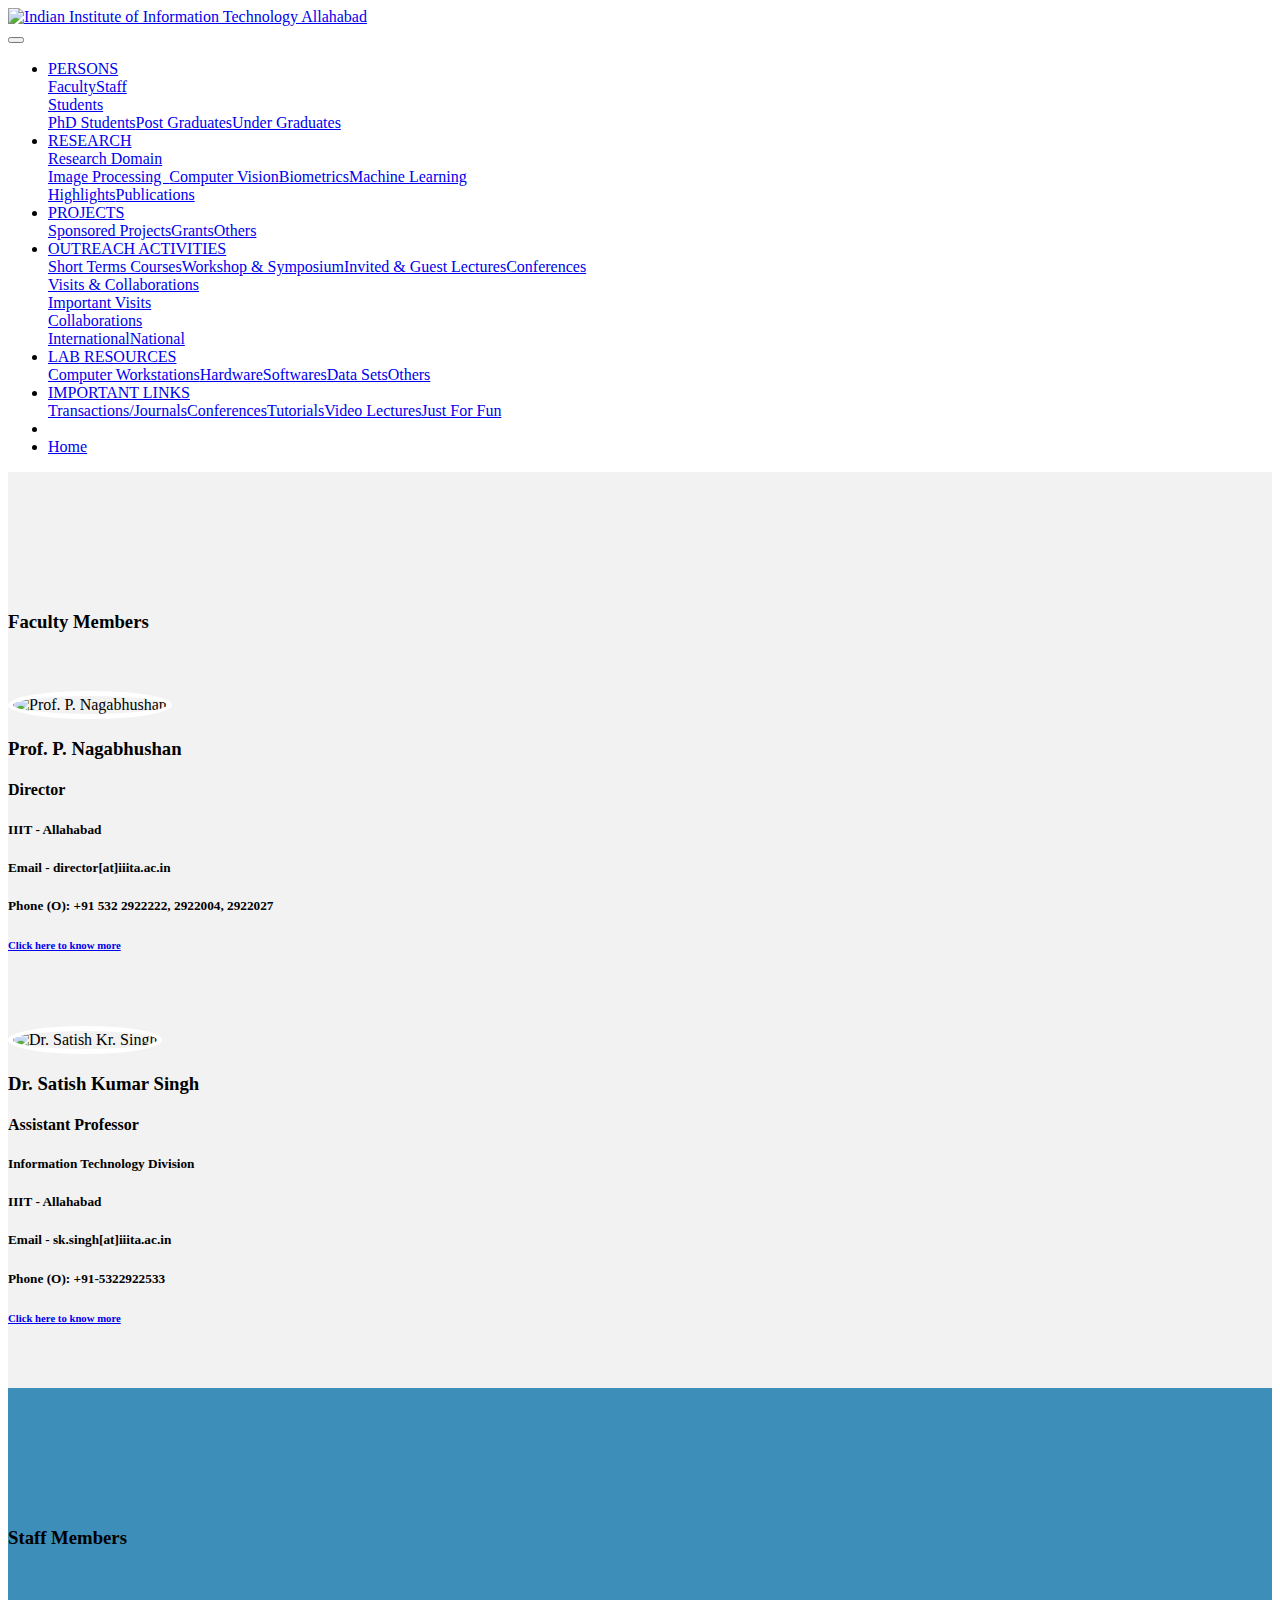
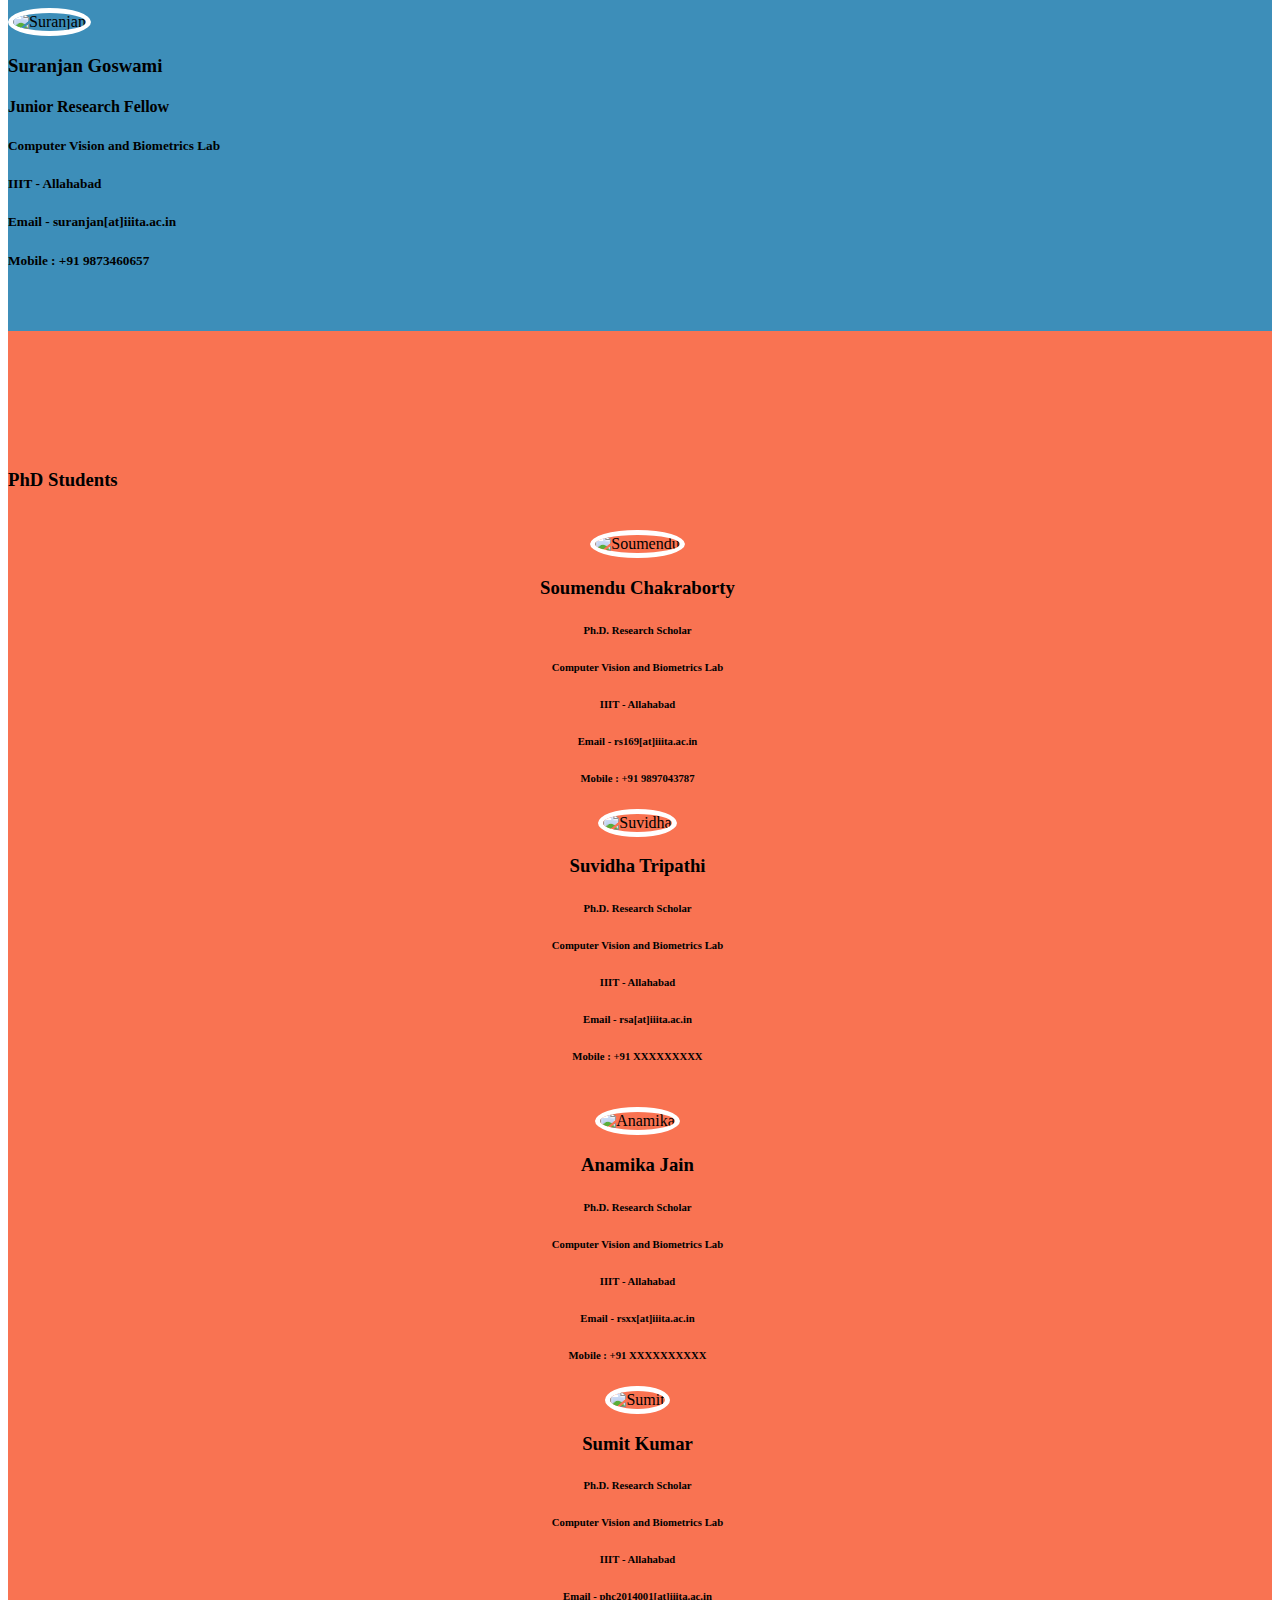
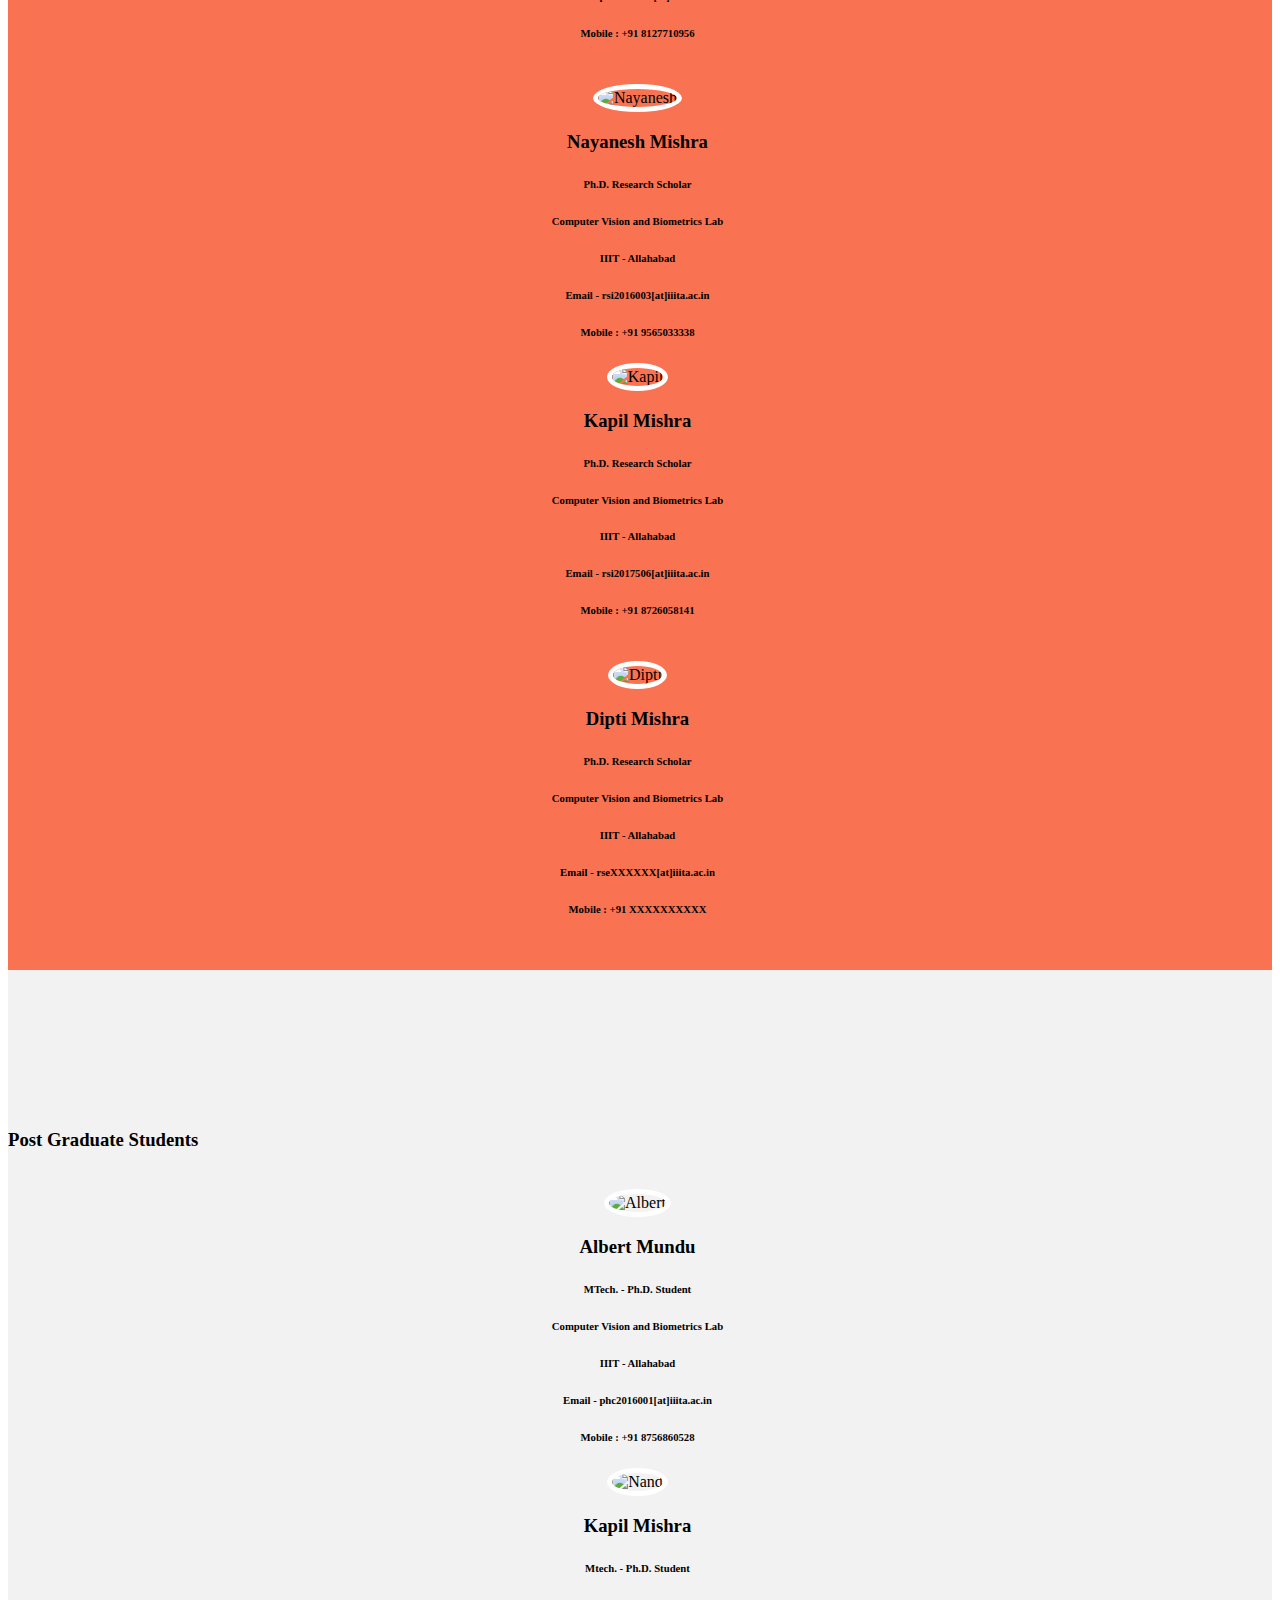
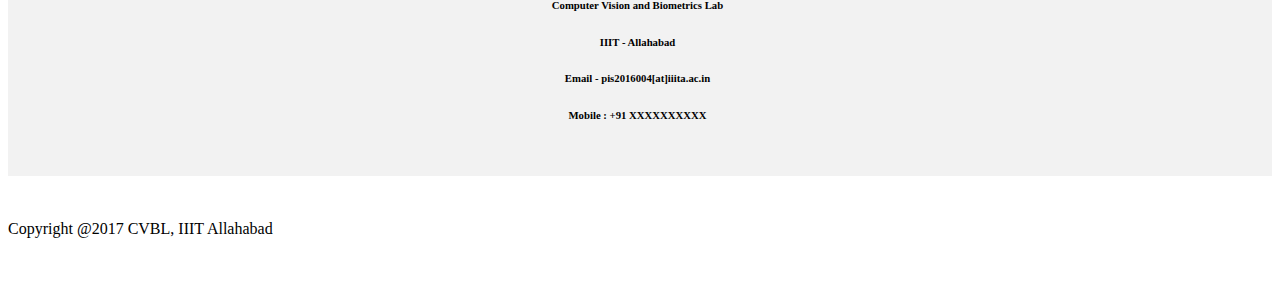
==== people.html @ 1d1c6b3b "adjusted" ====
<!DOCTYPE html>
<html>
<head>
  <meta charset="UTF-8">
  <meta http-equiv="X-UA-Compatible" content="IE=edge">
  <meta name="generator" content="Mobirise v3.12.1, mobirise.com">
  <meta name="viewport" content="width=device-width, initial-scale=1">
  <link rel="shortcut icon" href="assets/images/logocolortextbelow-128x128.png" type="image/x-icon">
  <meta name="description" content="">

  <link rel="stylesheet" href="https://fonts.googleapis.com/css?family=Lora:400,700,400italic,700italic&amp;subset=latin">
  <link rel="stylesheet" href="https://fonts.googleapis.com/css?family=Montserrat:400,700">
  <link rel="stylesheet" href="https://fonts.googleapis.com/css?family=Raleway:100,100i,200,200i,300,300i,400,400i,500,500i,600,600i,700,700i,800,800i,900,900i">
  <link rel="stylesheet" href="assets/bootstrap-material-design-font/css/material.css">
  <link rel="stylesheet" href="assets/tether/tether.min.css">
  <link rel="stylesheet" href="assets/bootstrap/css/bootstrap.min.css">
  <link rel="stylesheet" href="assets/dropdown/css/style.css">
  <link rel="stylesheet" href="assets/animate.css/animate.min.css">
  <link rel="stylesheet" href="assets/theme/css/style.css">
  <link rel="stylesheet" href="assets/mobirise/css/mbr-additional.css" type="text/css">
  <link rel="stylesheet" href="assets/w3.css" type="text/css">
  <link rel="stylesheet" href="assets/custom_people.css" type="text/css">
  <title>People | Members of the CVBL Lab</title>
</head>
<body>
<section id="menu-0">
    <nav class="navbar navbar-dropdown navbar-fixed-top">
        <div class="container">
            <div class="mbr-table">
                <div class="mbr-table-cell">
                    <div class="navbar-brand">
                        <a href="#" class="navbar-logo"><img src="assets/images/logocolortextbelow-128x128.png" alt="Indian Institute of Information Technology Allahabad"></a>
                        <a class="navbar-caption text-danger" href="https://mobirise.com"></a>
                    </div>
                </div>
                <div class="mbr-table-cell">
                    <button class="navbar-toggler pull-xs-right hidden-md-up" type="button" data-toggle="collapse" data-target="#exCollapsingNavbar">
                        <div class="hamburger-icon"></div>
                    </button>
                    <ul class="nav-dropdown collapse pull-xs-right nav navbar-nav navbar-toggleable-sm" id="exCollapsingNavbar"><li class="nav-item dropdown"><a class="nav-link link dropdown-toggle" href="https://mobirise.com/" data-toggle="dropdown-submenu" aria-expanded="false">PERSONS</a><div class="dropdown-menu"><a class="dropdown-item" href="people.html#faculty">Faculty</a><a class="dropdown-item" href="people.html#staff">Staff</a><div class="dropdown"><a class="dropdown-item dropdown-toggle" href="#" data-toggle="dropdown-submenu" aria-expanded="false">Students</a><div class="dropdown-menu dropdown-submenu"><a class="dropdown-item" href="people.html#phd">PhD Students</a><a class="dropdown-item" href="people.html#pg">Post Graduates</a><a class="dropdown-item" href="people.html#ug">Under Graduates</a></div></div></div></li><li class="nav-item dropdown"><a class="nav-link link dropdown-toggle" data-toggle="dropdown-submenu" href="https://mobirise.com/" aria-expanded="false">RESEARCH</a><div class="dropdown-menu"><div class="dropdown"><a class="dropdown-item dropdown-toggle" href="#" data-toggle="dropdown-submenu" aria-expanded="false">Research Domain</a><div class="dropdown-menu dropdown-submenu"><a class="dropdown-item" href="#">Image Processing &nbsp;</a><a class="dropdown-item" href="#">Computer Vision</a><a class="dropdown-item" href="#">Biometrics</a><a class="dropdown-item" href="#">Machine Learning</a></div></div><a class="dropdown-item" href="http://forums.mobirise.com/">Highlights</a><a class="dropdown-item" href="#">Publications</a></div></li><li class="nav-item dropdown"><a class="nav-link link dropdown-toggle" href="https://mobirise.com/" aria-expanded="false" data-toggle="dropdown-submenu">PROJECTS</a><div class="dropdown-menu"><a class="dropdown-item" href="#"></a><a class="dropdown-item" href="#">Sponsored Projects</a><a class="dropdown-item" href="#">Grants</a><a class="dropdown-item" href="#">Others</a></div></li><li class="nav-item dropdown"><a class="nav-link link dropdown-toggle" href="https://mobirise.com/" aria-expanded="false" data-toggle="dropdown-submenu">OUTREACH ACTIVITIES</a><div class="dropdown-menu"><a class="dropdown-item" href="#">Short Terms Courses</a><a class="dropdown-item" href="#">Workshop &amp; Symposium</a><a class="dropdown-item" href="#">Invited &amp; Guest Lectures</a><a class="dropdown-item" href="#">Conferences</a><div class="dropdown"><a class="dropdown-item dropdown-toggle" href="#" data-toggle="dropdown-submenu" aria-expanded="false">Visits &amp; Collaborations</a><div class="dropdown-menu dropdown-submenu"><a class="dropdown-item" href="#">Important Visits</a><div class="dropdown"><a class="dropdown-item dropdown-toggle" href="#" data-toggle="dropdown-submenu" aria-expanded="false">Collaborations</a><div class="dropdown-menu dropdown-submenu"><a class="dropdown-item" href="#">International</a><a class="dropdown-item" href="#">National</a></div></div></div></div></div></li><li class="nav-item dropdown"><a class="nav-link link dropdown-toggle" data-toggle="dropdown-submenu" href="https://mobirise.com/" aria-expanded="false">LAB RESOURCES</a><div class="dropdown-menu"><a class="dropdown-item" href="https://mobirise.com/">Computer Workstations</a><a class="dropdown-item" href="#">Hardware</a><a class="dropdown-item" href="#">Softwares</a><a class="dropdown-item" href="#">Data Sets</a><a class="dropdown-item" href="#">Others</a></div></li><li class="nav-item dropdown"><a class="nav-link link dropdown-toggle" href="https://mobirise.com/" aria-expanded="false" data-toggle="dropdown-submenu">IMPORTANT LINKS</a><div class="dropdown-menu"><a class="dropdown-item" href="#">Transactions/Journals</a><a class="dropdown-item" href="#">Conferences</a><a class="dropdown-item" href="#">Tutorials</a><a class="dropdown-item" href="#">Video Lectures</a><a class="dropdown-item" href="#">Just For Fun</a></div></li><li class="nav-item"><a class="nav-link link" href="https://mobirise.com/" aria-expanded="false"></a></li><li class="nav-item nav-btn"><a class="nav-link btn btn-info-outline btn-info" href="index.html#header1-1">Home</a></li></ul>
                    <button hidden="" class="navbar-toggler navbar-close" type="button" data-toggle="collapse" data-target="#exCollapsingNavbar">
                        <div class="close-icon"></div>
                    </button>

                </div>
            </div>

        </div>
    </nav>

</section>

<section class="mbr-section article" id="faculty" style="background-color: rgb(242, 242, 242); padding-top: 120px; padding-bottom: 10px;">
    <div class="container" >
        <div class="row">
            <div class="col-md-8 col-md-offset-2 text-xs-center">
                <h3 class="mbr-section-title display-2" style="padding-bottom: 20px;">Faculty Members</h3>
            </div>
        </div>
        <div class="row faculty-panel">
            <div class="col-md-2 col-md-offset-3">
                <img class="img-circle" src="images/nagabhushan.jpg" alt="Prof. P. Nagabhushan" style="max-width: 300px;" />
            </div>
            <div class="col-md-5 col-md-offset-1">
                <h3>Prof. P. Nagabhushan</h3>
                <h4>Director</h4>
                   <h5>IIIT - Allahabad</h5>
                   <h5>Email - director[at]iiita.ac.in</h5>
                <h5>Phone (O): +91 532 2922222, 2922004, 2922027</h5>
                <a class="text-danger" href="https://iiita.ac.in/uploads/Prof-P-Nagabhushan918.pdf"><h6>Click here to know more</h6></a>
            </div>
        </div>
        <div class="row faculty-panel">
            <div class="col-md-2 col-md-offset-3">
                <img class="img-circle"  src="images/satish.jpg" alt="Dr. Satish Kr. Singh" style="max-width: 300px;" />
            </div>
            <div class="col-md-5 col-md-offset-1">
                <h3>Dr. Satish Kumar Singh</h3>
                <h4>Assistant Professor</h4>
                   <h5>Information Technology Division</h5>
                   <h5>IIIT - Allahabad</h5>
                   <h5>Email - sk.singh[at]iiita.ac.in</h5>
                <h5>Phone (O): +91-5322922533</h5>
                <a class="text-danger" href="https://sites.google.com/site/sksiiita/"><h6>Click here to know more</h6></a>
            </div>
        </div>

    </div>

</section>

<section class="mbr-section article" id="staff" style="background-color: rgb(61, 142, 185); padding-top: 120px; padding-bottom: 10px;">
    <div class="container" padding-top: 20px;">
        <div class="row">
            <div class="col-md-8 col-md-offset-2 text-xs-center">
                <h3 class="mbr-section-title display-2" style="padding-bottom: 20px;">Staff Members</h3>
            </div>
        </div>

        <div class="row faculty-panel">
            <div class="col-md-2 col-md-offset-3">
                <img class="img-circle"  src="images/suranjan.png" alt="Suranjan" style="max-width: 300px;" />
            </div>
            <div class="col-md-5 col-md-offset-1">
                <h3>Suranjan Goswami</h3>
                <h4>Junior Research Fellow</h4>
                <h5>Computer Vision and Biometrics Lab</h5>
                <h5>IIIT - Allahabad
                <h5>Email - suranjan[at]iiita.ac.in</h5>
                <h5>Mobile : +91 9873460657</h5>
            </div>
        </div>

    </div>

</section>

<section class="mbr-section article" id="phd" style="background-color: rgb(249, 115, 82); padding-top: 120px; padding-bottom: 10px;">

    <div class="container" padding-top: 20px;">

        <div class="row">
            <div class="col-md-8 col-md-offset-2 text-xs-center">
                <h3 class="mbr-section-title display-2" style="padding-bottom: 20px;">PhD Students</h3>
            </div>
        </div>

        <div class="row"  style="padding-bottom: 20px;">
            <div class="student-cell col-md-offset-2 col-md-4">
                <img class="img-circle"  src="images/soumendu.jpg" alt="Soumendu" style="max-width: 300px;" />
                <h3>Soumendu Chakraborty</h3>
                <h6>Ph.D.  Research Scholar</h6>
                <h6>Computer Vision and Biometrics Lab</h6>
                <h6>IIIT - Allahabad</h6>
                <h6>Email - rs169[at]iiita.ac.in</h6>
                <h6>Mobile  : +91 9897043787</h6>
            </div>
            <div class=" student-cell col-md-4">
                <img class="img-circle"  src="images/suvidha.jpg" alt="Suvidha" style="max-width: 300px;" />
                <h3>Suvidha Tripathi</h3>
                <h6>Ph.D.  Research Scholar</h6>
                <h6>Computer Vision and Biometrics Lab</h6>
                <h6>IIIT - Allahabad</h6>
                <h6>Email - rsa[at]iiita.ac.in</h6>
                <h6>Mobile  : +91 XXXXXXXXX</h6>
            </div>
        </div>
        <div class="row"  style="padding-bottom: 20px;">
            <div class="student-cell col-md-offset-2 col-md-4">
                <img class="img-circle"  src="images/anamika.jpg" alt="Anamika" style="max-width: 300px;" />
                <h3>Anamika Jain</h3>
                <h6>Ph.D.  Research Scholar</h6>
                <h6>Computer Vision and Biometrics Lab</h6>
                <h6>IIIT - Allahabad</h6>
                <h6>Email - rsxx[at]iiita.ac.in</h6>
                <h6>Mobile  : +91 XXXXXXXXXX</h6>
            </div>
            <div class=" student-cell col-md-4">
                <img class="img-circle"  src="images/sumit.jpg" alt="Sumit" style="max-width: 300px;" />
                <h3>Sumit Kumar</h3>
                <h6>Ph.D.  Research Scholar</h6>
                <h6>Computer Vision and Biometrics Lab</h6>
                <h6>IIIT - Allahabad</h6>
                <h6>Email - phc2014001[at]iiita.ac.in</h6>
                <h6>Mobile  : +91 8127710956</h6>
            </div>
        </div>

        <div class="row"  style="padding-bottom: 20px;">
            <div class="student-cell col-md-offset-2 col-md-4">
                <img class="img-circle"  src="images/nayanesh.jpg" alt="Nayanesh" style="max-width: 300px;" />
                <h3>Nayanesh Mishra</h3>
                <h6>Ph.D.  Research Scholar</h6>
                <h6>Computer Vision and Biometrics Lab</h6>
                <h6>IIIT - Allahabad</h6>
                <h6>Email - rsi2016003[at]iiita.ac.in</h6>
                <h6>Mobile  : +91 9565033338</h6>
            </div>
            <div class=" student-cell col-md-4">
                <img class="img-circle"  src="images/kapil.jpg" alt="Kapil" style="max-width: 300px;" />
                <h3>Kapil Mishra</h3>
                <h6>Ph.D.  Research Scholar</h6>
                <h6>Computer Vision and Biometrics Lab</h6>
                <h6>IIIT - Allahabad</h6>
                <h6>Email - rsi2017506[at]iiita.ac.in</h6>
                <h6>Mobile  : +91 8726058141</h6>
            </div>
        </div>


        <div class="row"  style="padding-bottom: 20px;">
            <div class="student-cell col-md-offset-2 col-md-4">
                <img class="img-circle"  src="images/dipti.jpg" alt="Dipti" style="max-width: 300px;" />
                <h3>Dipti Mishra</h3>
                <h6>Ph.D.  Research Scholar</h6>
                <h6>Computer Vision and Biometrics Lab</h6>
                <h6>IIIT - Allahabad</h6>
                <h6>Email - rseXXXXXX[at]iiita.ac.in</h6>
                <h6>Mobile  : +91 XXXXXXXXXX</h6>
            </div>
        </div>


    </div>

</section>

<section class="mbr-section article" id="pg" style="background-color: rgb(242, 242, 242); padding-top: 120px; padding-bottom: 10px;">

    <div class="container" style="padding-top: 20px;">

        <div class="row">
            <div class="col-md-8 col-md-offset-2 text-xs-center">
                <h3 class="mbr-section-title display-2" style="padding-bottom: 20px;">Post Graduate Students</h3>
            </div>
        </div>

        <div class="row"  style="padding-bottom: 20px;">
            <div class="student-cell col-md-offset-2 col-md-4">
                <img class="img-circle"  src="images/albert.jpg" alt="Albert" style="max-width: 300px;" />
                <h3>Albert Mundu</h3>
                <h6>MTech. - Ph.D.  Student</h6>
                <h6>Computer Vision and Biometrics Lab</h6>
                <h6>IIIT - Allahabad</h6>
                <h6>Email - phc2016001[at]iiita.ac.in</h6>
                <h6>Mobile  : +91 8756860528</h6>
            </div>
            <div class=" student-cell col-md-4">
                <img class="img-circle"  src="images/nand.jpg" alt="Nand" style="max-width: 300px;" />
                <h3>Kapil Mishra</h3>
                <h6>Mtech. - Ph.D. Student</h6>
                <h6>Computer Vision and Biometrics Lab</h6>
                <h6>IIIT - Allahabad</h6>
                <h6>Email - pis2016004[at]iiita.ac.in</h6>
                <h6>Mobile  : +91 XXXXXXXXXX</h6>
            </div>
        </div>

    </div>

</section>

<footer class="mbr-small-footer mbr-section mbr-section-nopadding mbr-parallax-background" id="footer1-2" style="background-image: url(assets/images/jumbotron.jpg); padding-top: 1.75rem; padding-bottom: 1.75rem;">
    <div class="mbr-overlay" style="opacity: 0.8; background-color: rgb(68, 68, 68);"></div>
    <div class="container">
        <p class="text-xs-center">Copyright @2017 CVBL, IIIT Allahabad</p>
    </div>
</footer>

  <script src="assets/web/assets/jquery/jquery.min.js"></script>
  <script src="assets/tether/tether.min.js"></script>
  <script src="assets/bootstrap/js/bootstrap.min.js"></script>
  <script src="assets/smooth-scroll/smooth-scroll.js"></script>
  <script src="assets/dropdown/js/script.min.js"></script>
  <script src="assets/touch-swipe/jquery.touch-swipe.min.js"></script>
  <script src="assets/viewport-checker/jquery.viewportchecker.js"></script>
  <script src="assets/jarallax/jarallax.js"></script>
  <script src="assets/theme/js/script.js"></script>


  <input name="animation" type="hidden">
  </body>
</html>
---- assets/custom_people.css ----
.faculty-panel {
    padding-top: 20px;
    padding-bottom: 20px;
    display: block;
    margin-bottom: 10px;
    border-radius: 8px;
}
.faculty-panel:hover {
    background-color: rgba(0, 0, 0, 0.1);
}
.img-circle {
    border-width: thick;
    border-style: solid;
    border-color: #fff;
    border-radius: 50%;
}

.student-cell {
    /*border: 1px solid red;*/
    margin-right: 5px;
    text-align: center;
    border-radius: 5px;
}
.student-cell:hover {
    background: rgba(0,0,0,0.1);
}
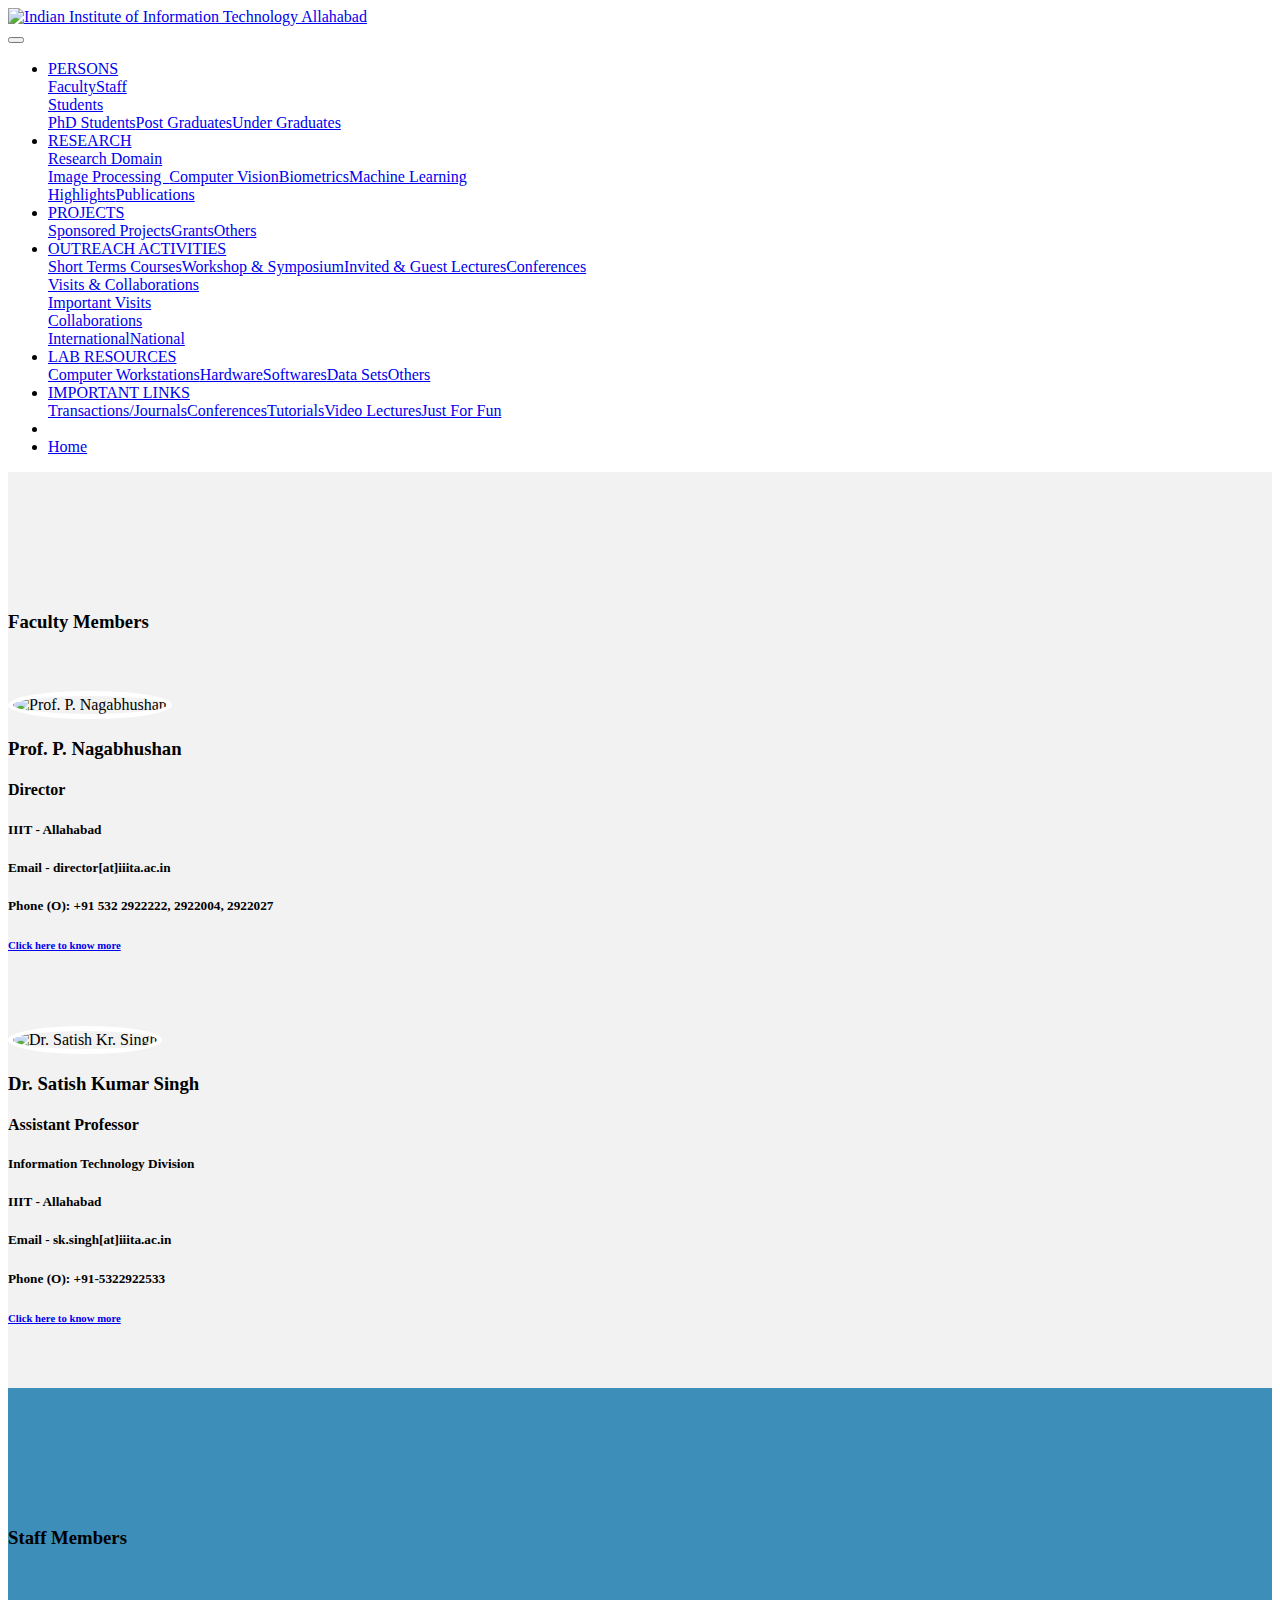
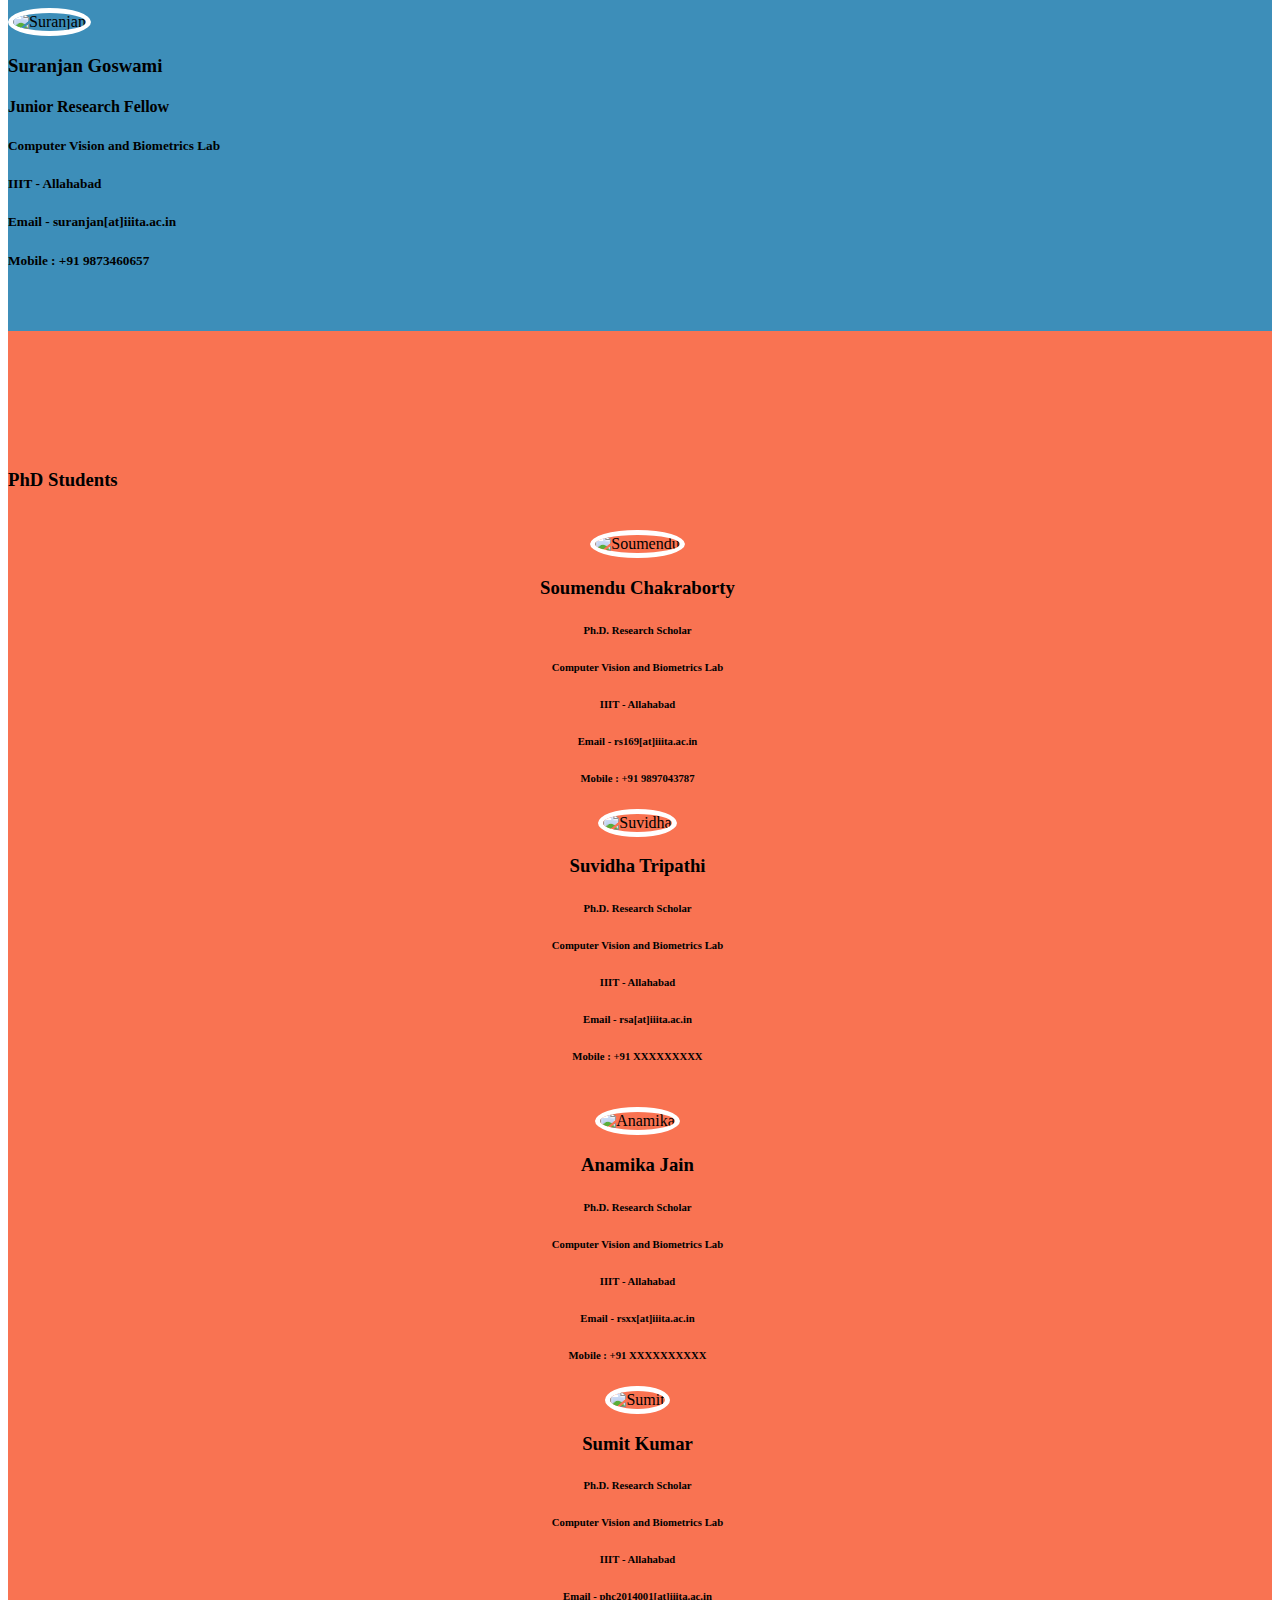
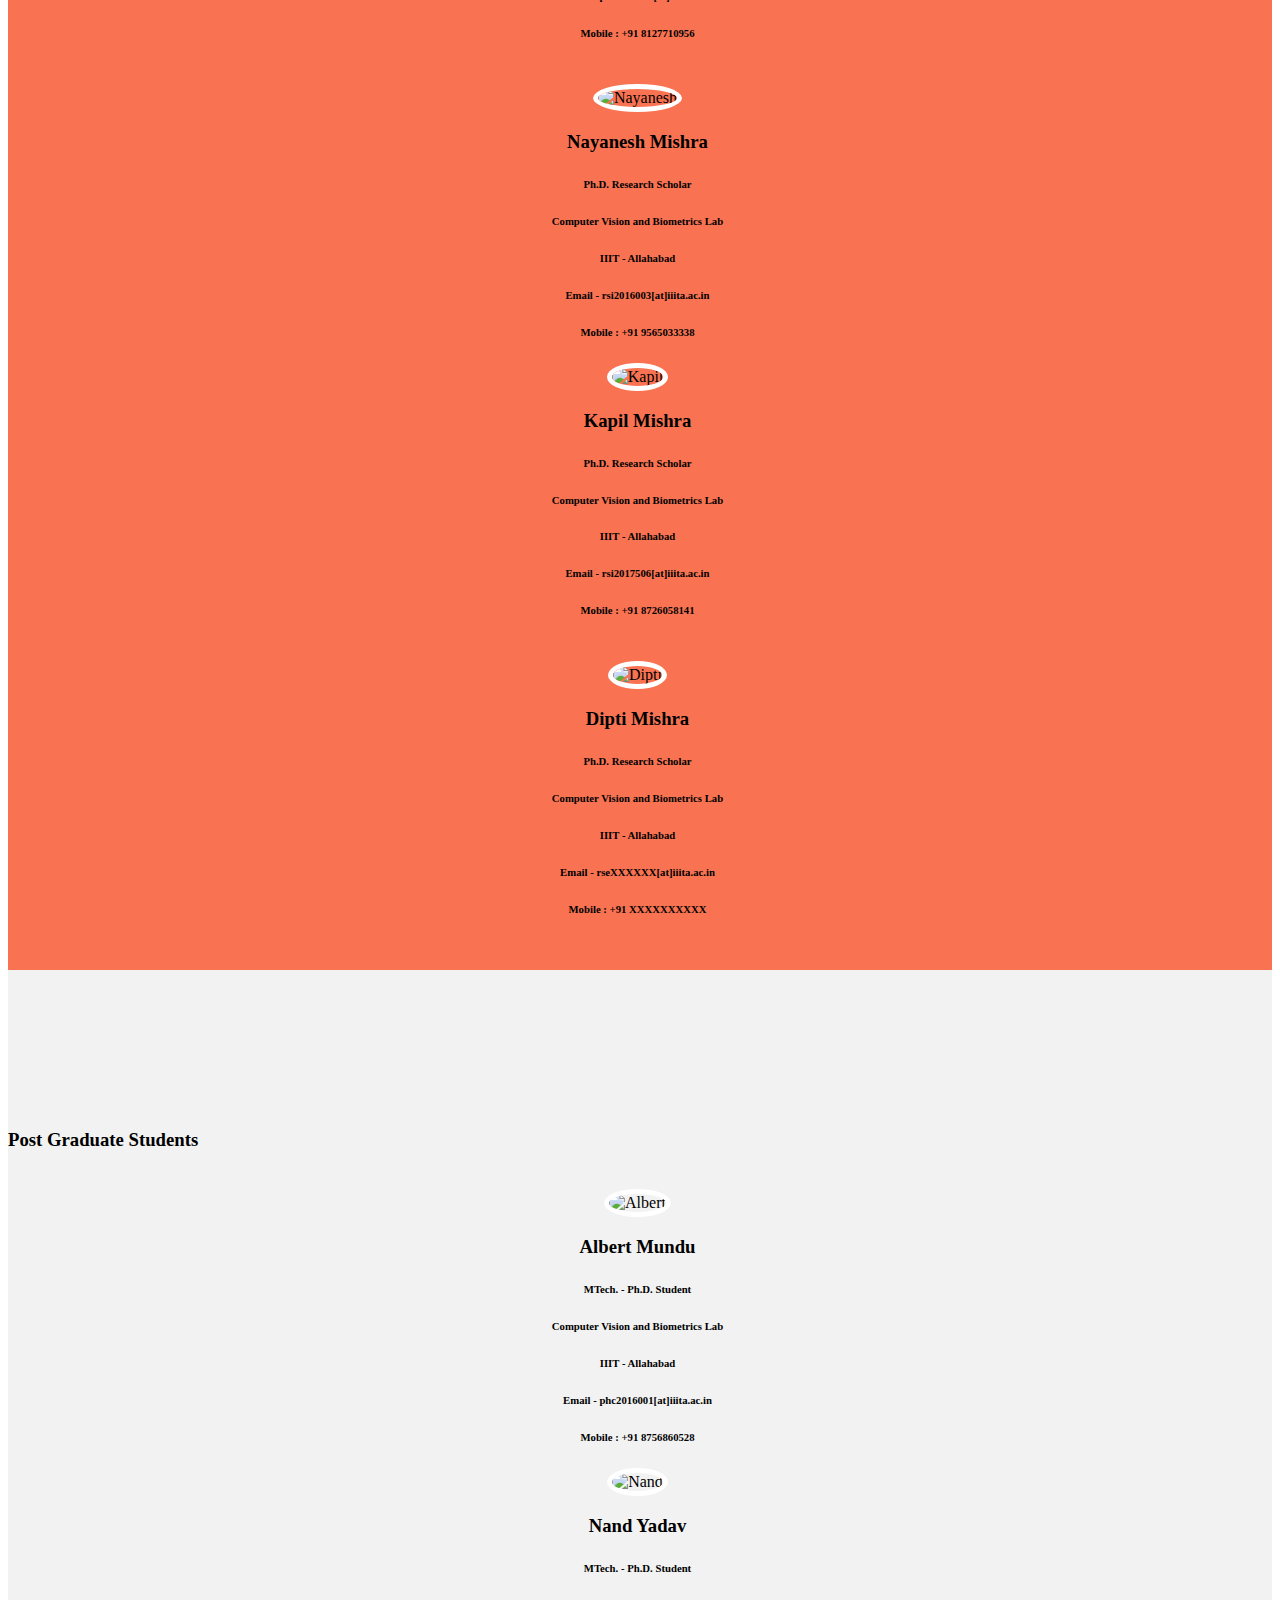
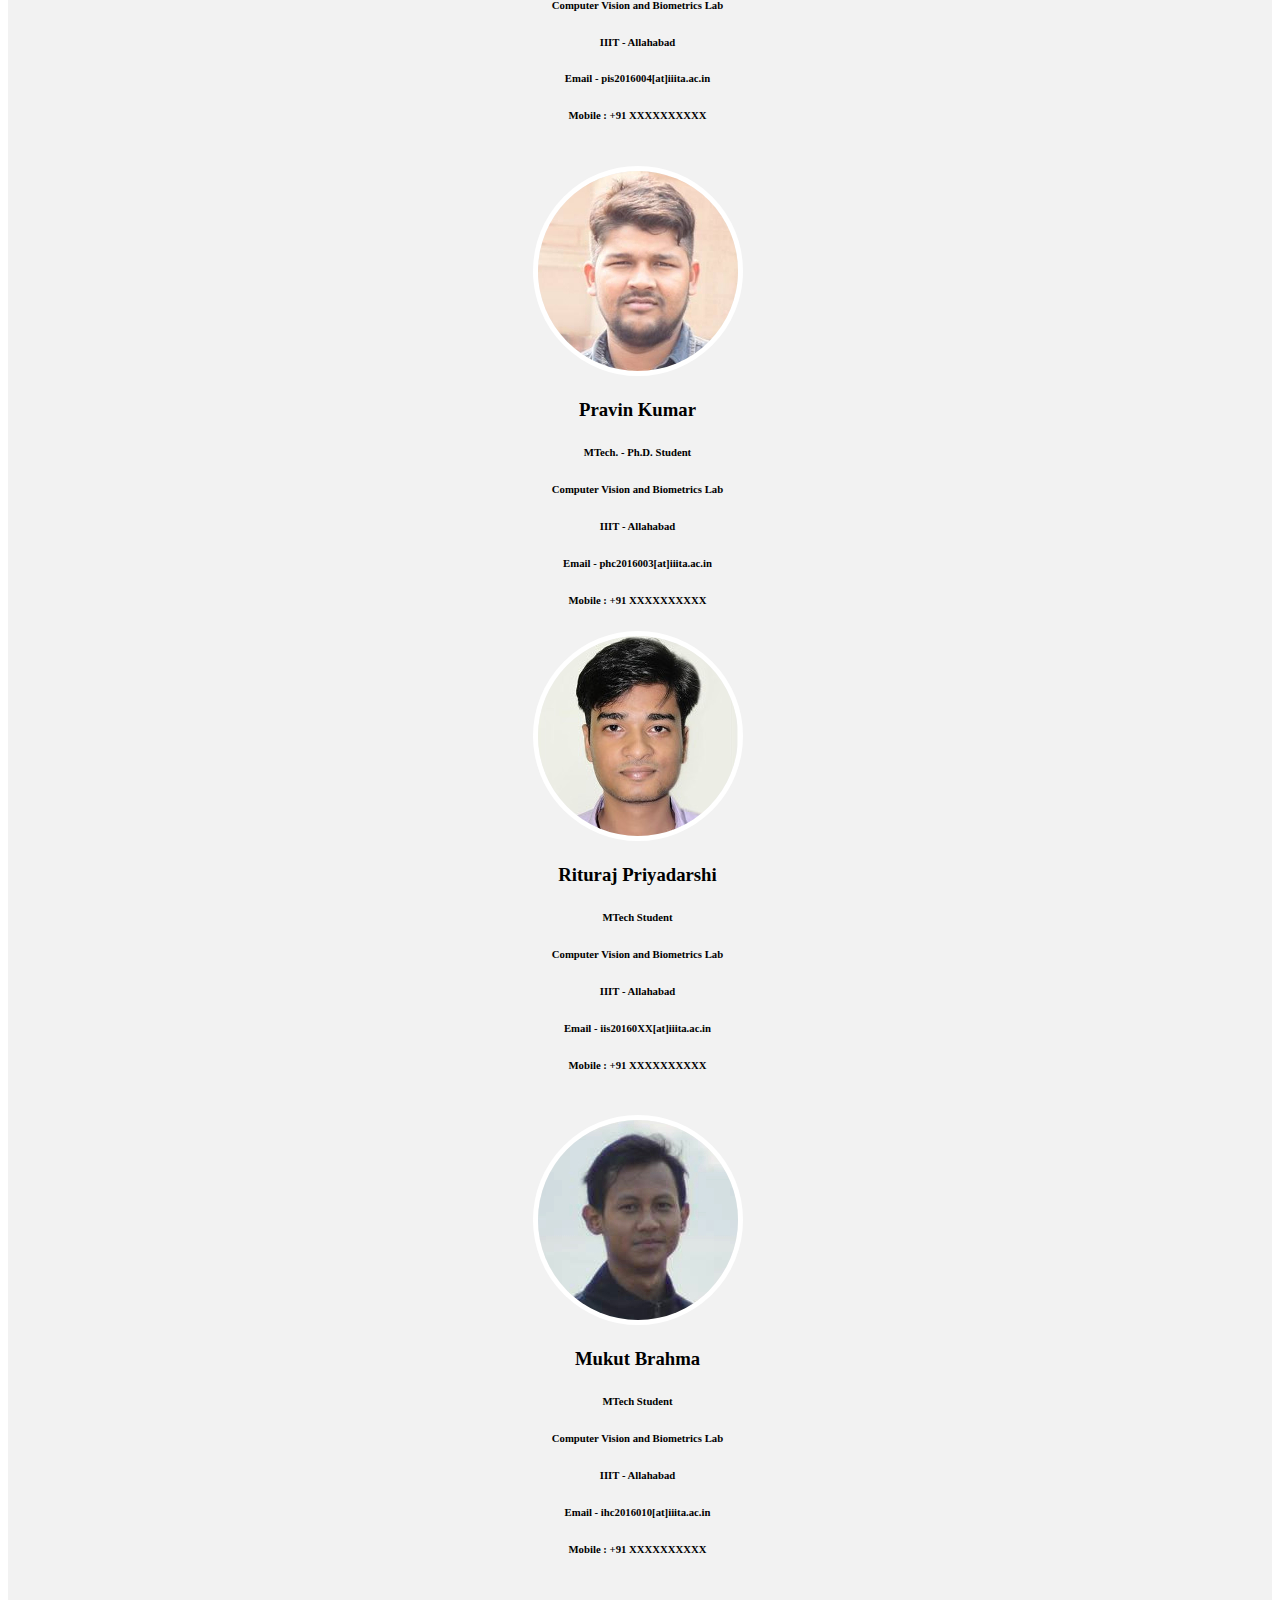
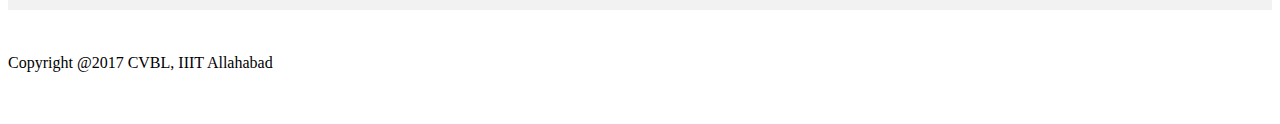
==== commit 3f1437f5: "added people" ====
--- a/people.html
+++ b/people.html
@@ -37,7 +37,7 @@
                     <button class="navbar-toggler pull-xs-right hidden-md-up" type="button" data-toggle="collapse" data-target="#exCollapsingNavbar">
                         <div class="hamburger-icon"></div>
                     </button>
-                    <ul class="nav-dropdown collapse pull-xs-right nav navbar-nav navbar-toggleable-sm" id="exCollapsingNavbar"><li class="nav-item dropdown"><a class="nav-link link dropdown-toggle" href="https://mobirise.com/" data-toggle="dropdown-submenu" aria-expanded="false">PERSONS</a><div class="dropdown-menu"><a class="dropdown-item" href="people.html#faculty">Faculty</a><a class="dropdown-item" href="people.html#staff">Staff</a><div class="dropdown"><a class="dropdown-item dropdown-toggle" href="#" data-toggle="dropdown-submenu" aria-expanded="false">Students</a><div class="dropdown-menu dropdown-submenu"><a class="dropdown-item" href="people.html#phd">PhD Students</a><a class="dropdown-item" href="people.html#pg">Post Graduates</a><a class="dropdown-item" href="people.html#ug">Under Graduates</a></div></div></div></li><li class="nav-item dropdown"><a class="nav-link link dropdown-toggle" data-toggle="dropdown-submenu" href="https://mobirise.com/" aria-expanded="false">RESEARCH</a><div class="dropdown-menu"><div class="dropdown"><a class="dropdown-item dropdown-toggle" href="#" data-toggle="dropdown-submenu" aria-expanded="false">Research Domain</a><div class="dropdown-menu dropdown-submenu"><a class="dropdown-item" href="#">Image Processing &nbsp;</a><a class="dropdown-item" href="#">Computer Vision</a><a class="dropdown-item" href="#">Biometrics</a><a class="dropdown-item" href="#">Machine Learning</a></div></div><a class="dropdown-item" href="http://forums.mobirise.com/">Highlights</a><a class="dropdown-item" href="#">Publications</a></div></li><li class="nav-item dropdown"><a class="nav-link link dropdown-toggle" href="https://mobirise.com/" aria-expanded="false" data-toggle="dropdown-submenu">PROJECTS</a><div class="dropdown-menu"><a class="dropdown-item" href="#"></a><a class="dropdown-item" href="#">Sponsored Projects</a><a class="dropdown-item" href="#">Grants</a><a class="dropdown-item" href="#">Others</a></div></li><li class="nav-item dropdown"><a class="nav-link link dropdown-toggle" href="https://mobirise.com/" aria-expanded="false" data-toggle="dropdown-submenu">OUTREACH ACTIVITIES</a><div class="dropdown-menu"><a class="dropdown-item" href="#">Short Terms Courses</a><a class="dropdown-item" href="#">Workshop &amp; Symposium</a><a class="dropdown-item" href="#">Invited &amp; Guest Lectures</a><a class="dropdown-item" href="#">Conferences</a><div class="dropdown"><a class="dropdown-item dropdown-toggle" href="#" data-toggle="dropdown-submenu" aria-expanded="false">Visits &amp; Collaborations</a><div class="dropdown-menu dropdown-submenu"><a class="dropdown-item" href="#">Important Visits</a><div class="dropdown"><a class="dropdown-item dropdown-toggle" href="#" data-toggle="dropdown-submenu" aria-expanded="false">Collaborations</a><div class="dropdown-menu dropdown-submenu"><a class="dropdown-item" href="#">International</a><a class="dropdown-item" href="#">National</a></div></div></div></div></div></li><li class="nav-item dropdown"><a class="nav-link link dropdown-toggle" data-toggle="dropdown-submenu" href="https://mobirise.com/" aria-expanded="false">LAB RESOURCES</a><div class="dropdown-menu"><a class="dropdown-item" href="https://mobirise.com/">Computer Workstations</a><a class="dropdown-item" href="#">Hardware</a><a class="dropdown-item" href="#">Softwares</a><a class="dropdown-item" href="#">Data Sets</a><a class="dropdown-item" href="#">Others</a></div></li><li class="nav-item dropdown"><a class="nav-link link dropdown-toggle" href="https://mobirise.com/" aria-expanded="false" data-toggle="dropdown-submenu">IMPORTANT LINKS</a><div class="dropdown-menu"><a class="dropdown-item" href="#">Transactions/Journals</a><a class="dropdown-item" href="#">Conferences</a><a class="dropdown-item" href="#">Tutorials</a><a class="dropdown-item" href="#">Video Lectures</a><a class="dropdown-item" href="#">Just For Fun</a></div></li><li class="nav-item"><a class="nav-link link" href="https://mobirise.com/" aria-expanded="false"></a></li><li class="nav-item nav-btn"><a class="nav-link btn btn-info-outline btn-info" href="index.html#header1-1">Home</a></li></ul>
+                    <ul class="nav-dropdown collapse pull-xs-right nav navbar-nav navbar-toggleable-sm" id="exCollapsingNavbar"><li class="nav-item dropdown"><a class="nav-link link dropdown-toggle" href="https://mobirise.com/" data-toggle="dropdown-submenu" aria-expanded="false">PERSONS</a><div class="dropdown-menu"><a class="dropdown-item" href="people.html#faculty">Faculty</a><a class="dropdown-item" href="people.html#staff">Staff</a><div class="dropdown"><a class="dropdown-item dropdown-toggle" href="#" data-toggle="dropdown-submenu" aria-expanded="false">Students</a><div class="dropdown-menu dropdown-submenu"><a class="dropdown-item" href="people.html#phd">PhD Students</a><a class="dropdown-item" href="people.html#pg">Post Graduates</a><a class="dropdown-item" href="people.html#ug">Under Graduates</a></div></div></div></li><li class="nav-item dropdown"><a class="nav-link link dropdown-toggle" data-toggle="dropdown-submenu" href="https://mobirise.com/" aria-expanded="false">RESEARCH</a><div class="dropdown-menu"><div class="dropdown"><a class="dropdown-item dropdown-toggle" href="#" data-toggle="dropdown-submenu" aria-expanded="false">Research Domain</a><div class="dropdown-menu dropdown-submenu"><a class="dropdown-item" href="#">Image Processing &nbsp;</a><a class="dropdown-item" href="#">Computer Vision</a><a class="dropdown-item" href="#">Biometrics</a><a class="dropdown-item" href="#">Machine Learning</a></div></div><a class="dropdown-item" href="http://forums.mobirise.com/">Highlights</a><a class="dropdown-item" href="publications.html">Publications</a></div></li><li class="nav-item dropdown"><a class="nav-link link dropdown-toggle" href="https://mobirise.com/" aria-expanded="false" data-toggle="dropdown-submenu">PROJECTS</a><div class="dropdown-menu"><a class="dropdown-item" href="#"></a><a class="dropdown-item" href="#">Sponsored Projects</a><a class="dropdown-item" href="#">Grants</a><a class="dropdown-item" href="#">Others</a></div></li><li class="nav-item dropdown"><a class="nav-link link dropdown-toggle" href="https://mobirise.com/" aria-expanded="false" data-toggle="dropdown-submenu">OUTREACH ACTIVITIES</a><div class="dropdown-menu"><a class="dropdown-item" href="#">Short Terms Courses</a><a class="dropdown-item" href="#">Workshop &amp; Symposium</a><a class="dropdown-item" href="#">Invited &amp; Guest Lectures</a><a class="dropdown-item" href="#">Conferences</a><div class="dropdown"><a class="dropdown-item dropdown-toggle" href="#" data-toggle="dropdown-submenu" aria-expanded="false">Visits &amp; Collaborations</a><div class="dropdown-menu dropdown-submenu"><a class="dropdown-item" href="#">Important Visits</a><div class="dropdown"><a class="dropdown-item dropdown-toggle" href="#" data-toggle="dropdown-submenu" aria-expanded="false">Collaborations</a><div class="dropdown-menu dropdown-submenu"><a class="dropdown-item" href="#">International</a><a class="dropdown-item" href="#">National</a></div></div></div></div></div></li><li class="nav-item dropdown"><a class="nav-link link dropdown-toggle" data-toggle="dropdown-submenu" href="https://mobirise.com/" aria-expanded="false">LAB RESOURCES</a><div class="dropdown-menu"><a class="dropdown-item" href="https://mobirise.com/">Computer Workstations</a><a class="dropdown-item" href="#">Hardware</a><a class="dropdown-item" href="#">Softwares</a><a class="dropdown-item" href="#">Data Sets</a><a class="dropdown-item" href="#">Others</a></div></li><li class="nav-item dropdown"><a class="nav-link link dropdown-toggle" href="https://mobirise.com/" aria-expanded="false" data-toggle="dropdown-submenu">IMPORTANT LINKS</a><div class="dropdown-menu"><a class="dropdown-item" href="#">Transactions/Journals</a><a class="dropdown-item" href="#">Conferences</a><a class="dropdown-item" href="#">Tutorials</a><a class="dropdown-item" href="#">Video Lectures</a><a class="dropdown-item" href="#">Just For Fun</a></div></li><li class="nav-item"><a class="nav-link link" href="https://mobirise.com/" aria-expanded="false"></a></li><li class="nav-item nav-btn"><a class="nav-link btn btn-info-outline btn-info" href="index.html#header1-1">Home</a></li></ul>
                     <button hidden="" class="navbar-toggler navbar-close" type="button" data-toggle="collapse" data-target="#exCollapsingNavbar">
                         <div class="close-icon"></div>
                     </button>
@@ -227,11 +227,44 @@
             </div>
             <div class=" student-cell col-md-4">
                 <img class="img-circle"  src="images/nand.jpg" alt="Nand" style="max-width: 300px;" />
-                <h3>Kapil Mishra</h3>
-                <h6>Mtech. - Ph.D. Student</h6>
+                <h3>Nand Yadav</h3>
+                <h6>MTech. - Ph.D. Student</h6>
                 <h6>Computer Vision and Biometrics Lab</h6>
                 <h6>IIIT - Allahabad</h6>
                 <h6>Email - pis2016004[at]iiita.ac.in</h6>
+                <h6>Mobile  : +91 XXXXXXXXXX</h6>
+            </div>
+        </div>
+
+        <div class="row"  style="padding-bottom: 20px;">
+            <div class="student-cell col-md-offset-2 col-md-4">
+                <img class="img-circle"  src="images/pravin.jpg" alt="Pravin" style="max-width: 300px;" />
+                <h3>Pravin Kumar</h3>
+                <h6>MTech. - Ph.D.  Student</h6>
+                <h6>Computer Vision and Biometrics Lab</h6>
+                <h6>IIIT - Allahabad</h6>
+                <h6>Email - phc2016003[at]iiita.ac.in</h6>
+                <h6>Mobile  : +91 XXXXXXXXXX</h6>
+            </div>
+            <div class=" student-cell col-md-4">
+                <img class="img-circle"  src="images/rituraj.jpg" alt="Rituraj" style="max-width: 300px;" />
+                <h3>Rituraj Priyadarshi</h3>
+                <h6>MTech Student</h6>
+                <h6>Computer Vision and Biometrics Lab</h6>
+                <h6>IIIT - Allahabad</h6>
+                <h6>Email - iis20160XX[at]iiita.ac.in</h6>
+                <h6>Mobile  : +91 XXXXXXXXXX</h6>
+            </div>
+        </div>
+
+        <div class="row"  style="padding-bottom: 20px;">
+            <div class="student-cell col-md-offset-2 col-md-4">
+                <img class="img-circle"  src="images/mukut.jpg" alt="Mukut" style="max-width: 300px;" />
+                <h3>Mukut Brahma</h3>
+                <h6>MTech Student</h6>
+                <h6>Computer Vision and Biometrics Lab</h6>
+                <h6>IIIT - Allahabad</h6>
+                <h6>Email - ihc2016010[at]iiita.ac.in</h6>
                 <h6>Mobile  : +91 XXXXXXXXXX</h6>
             </div>
         </div>
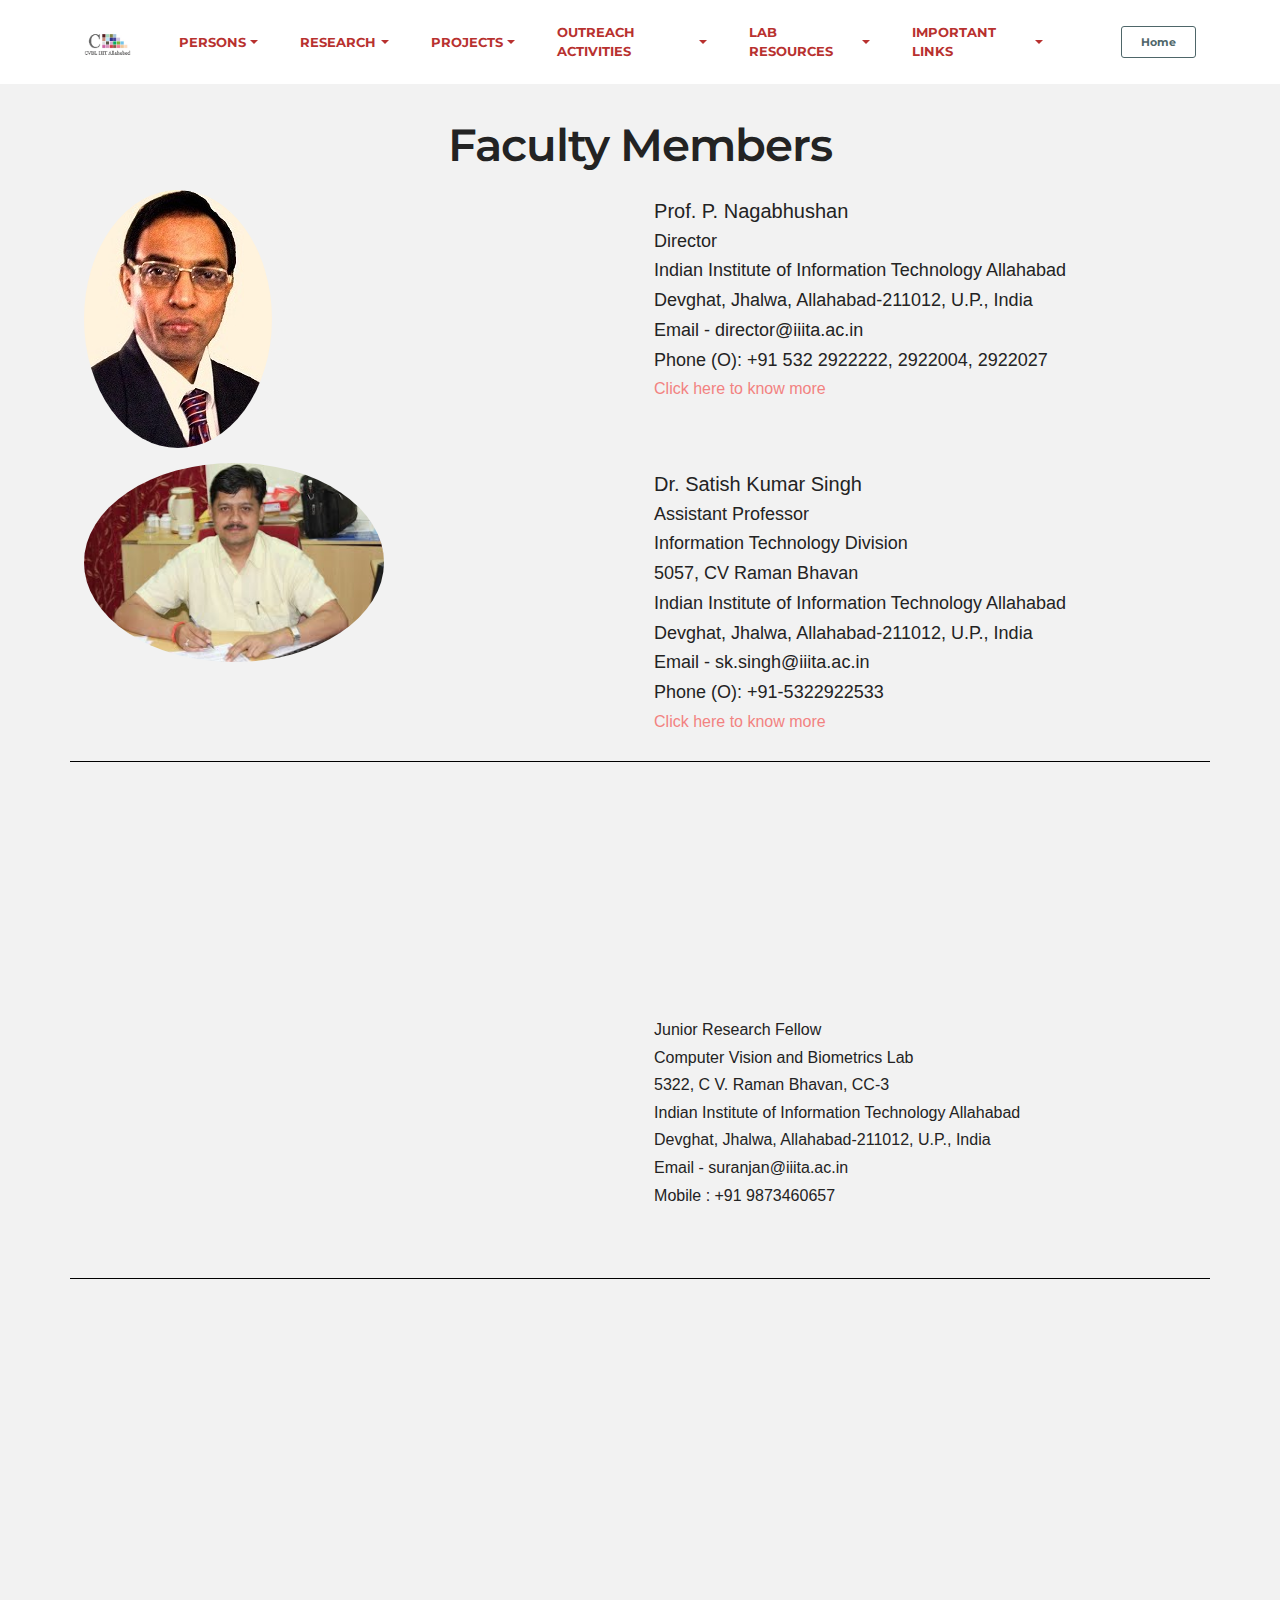
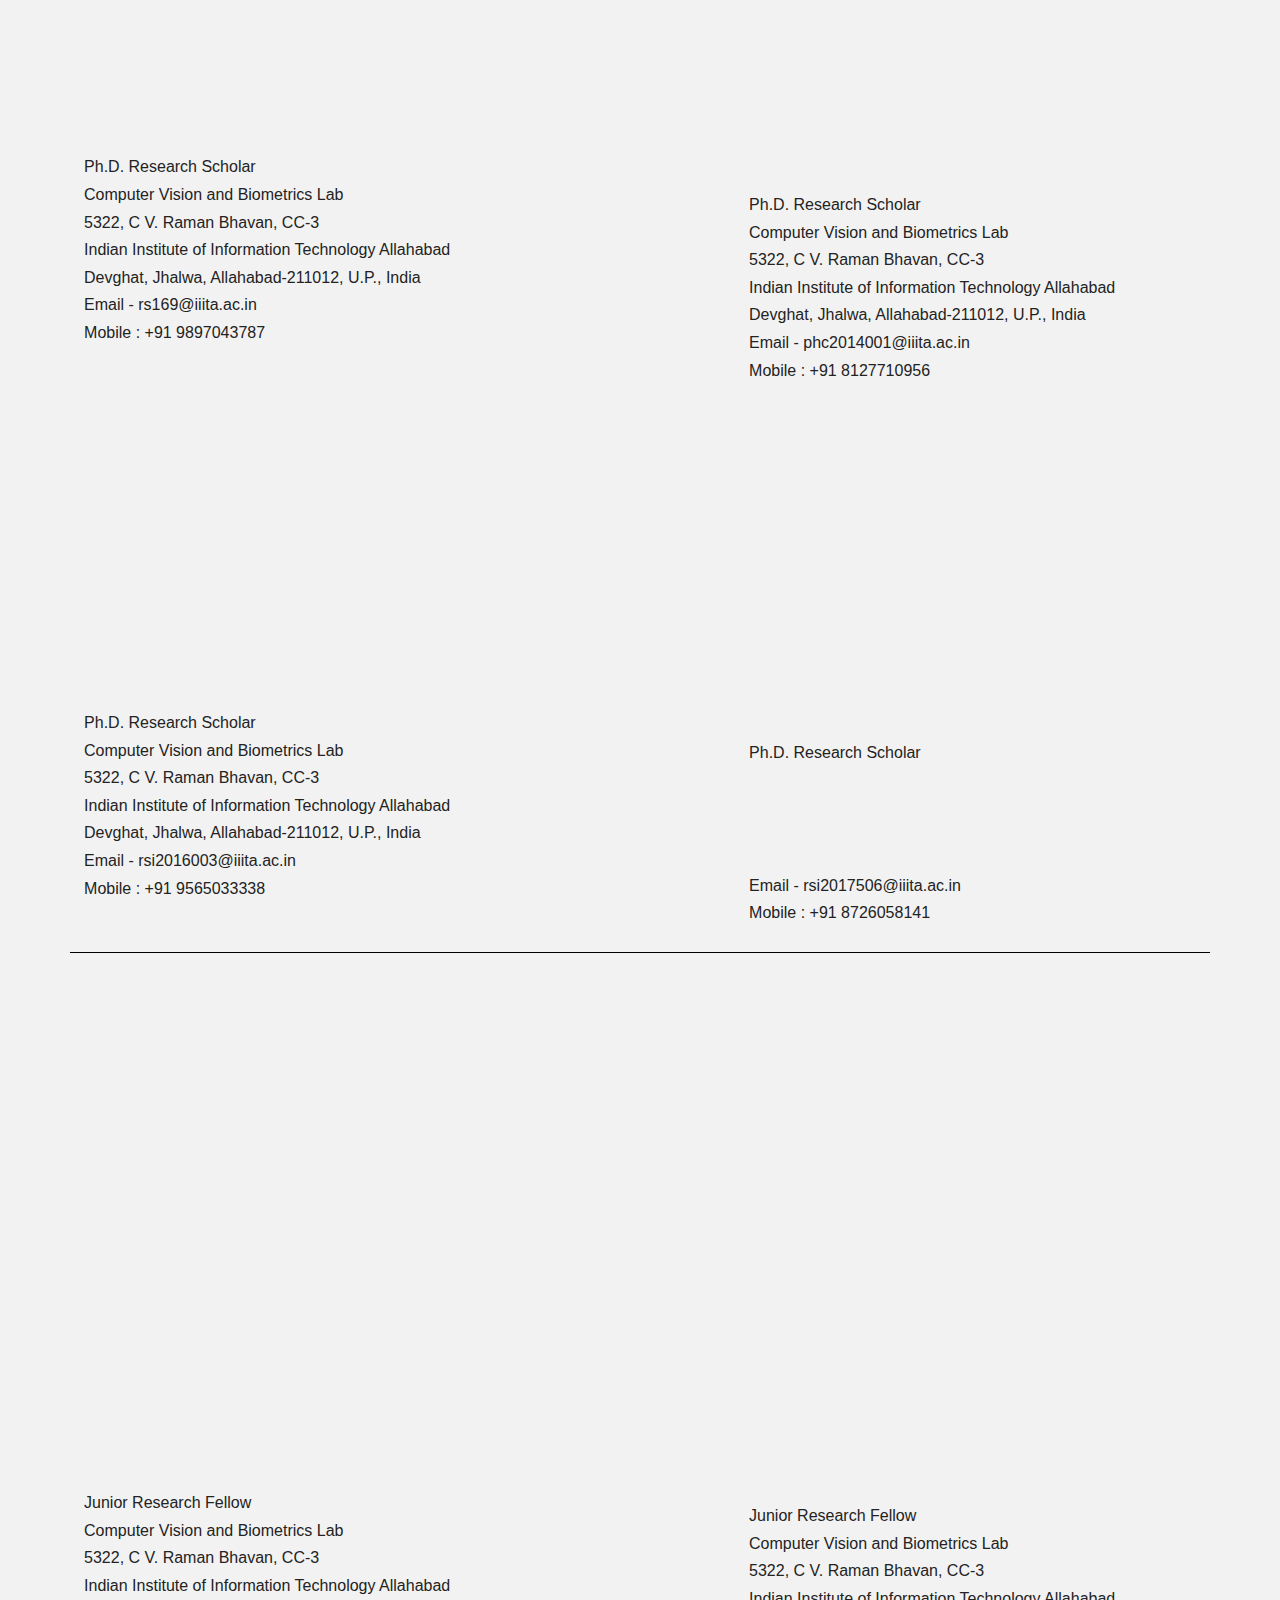
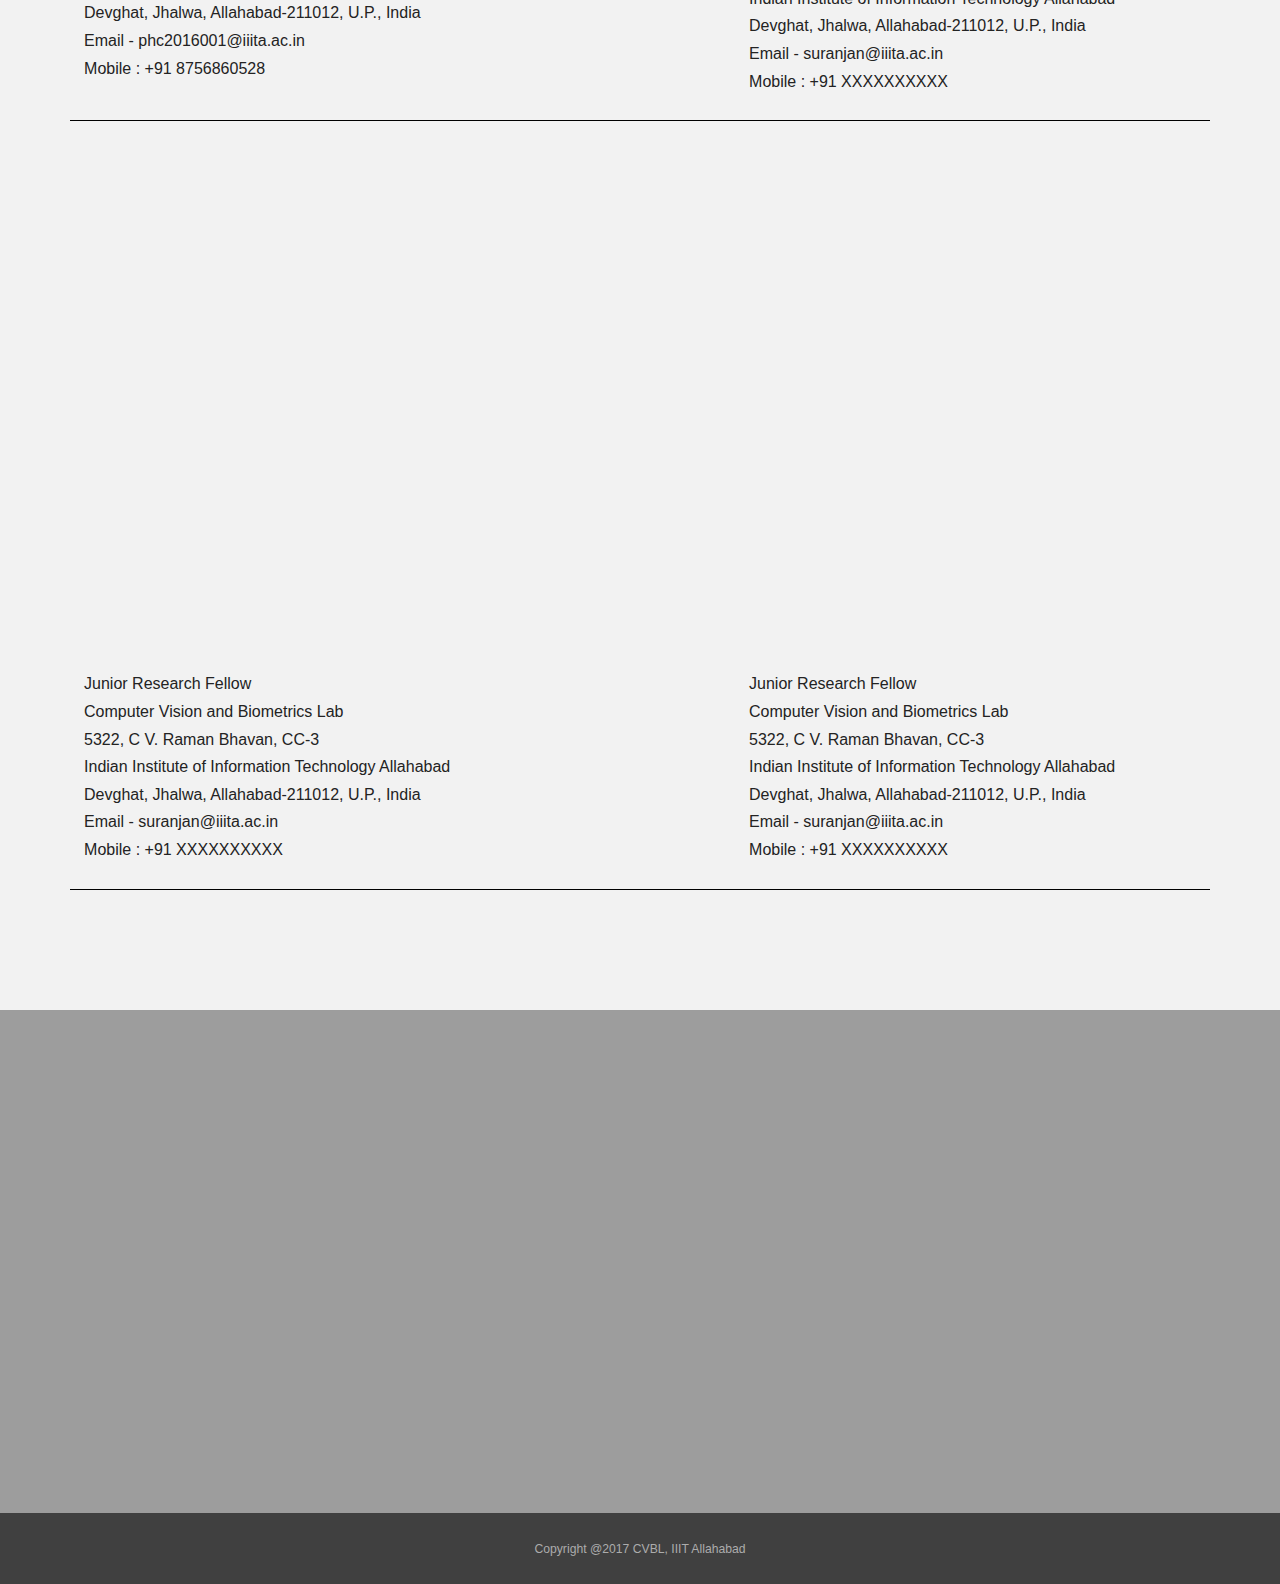
==== commit 0a792d10: "added some files" ====
--- a/people.html
+++ b/people.html
@@ -1,13 +1,14 @@
 <!DOCTYPE html>
 <html>
 <head>
+  <!-- Site made with Mobirise Website Builder v3.12.1, https://mobirise.com -->
   <meta charset="UTF-8">
   <meta http-equiv="X-UA-Compatible" content="IE=edge">
   <meta name="generator" content="Mobirise v3.12.1, mobirise.com">
   <meta name="viewport" content="width=device-width, initial-scale=1">
   <link rel="shortcut icon" href="assets/images/logocolortextbelow-128x128.png" type="image/x-icon">
   <meta name="description" content="">
-
+  
   <link rel="stylesheet" href="https://fonts.googleapis.com/css?family=Lora:400,700,400italic,700italic&amp;subset=latin">
   <link rel="stylesheet" href="https://fonts.googleapis.com/css?family=Montserrat:400,700">
   <link rel="stylesheet" href="https://fonts.googleapis.com/css?family=Raleway:100,100i,200,200i,300,300i,400,400i,500,500i,600,600i,700,700i,800,800i,900,900i">
@@ -19,25 +20,32 @@
   <link rel="stylesheet" href="assets/theme/css/style.css">
   <link rel="stylesheet" href="assets/mobirise/css/mbr-additional.css" type="text/css">
   <link rel="stylesheet" href="assets/w3.css" type="text/css">
-  <link rel="stylesheet" href="assets/custom_people.css" type="text/css">
-  <title>People | Members of the CVBL Lab</title>
+  
+  
+  
 </head>
 <body>
 <section id="menu-0">
+
     <nav class="navbar navbar-dropdown navbar-fixed-top">
         <div class="container">
+
             <div class="mbr-table">
                 <div class="mbr-table-cell">
+
                     <div class="navbar-brand">
                         <a href="#" class="navbar-logo"><img src="assets/images/logocolortextbelow-128x128.png" alt="Indian Institute of Information Technology Allahabad"></a>
                         <a class="navbar-caption text-danger" href="https://mobirise.com"></a>
                     </div>
+
                 </div>
                 <div class="mbr-table-cell">
+
                     <button class="navbar-toggler pull-xs-right hidden-md-up" type="button" data-toggle="collapse" data-target="#exCollapsingNavbar">
                         <div class="hamburger-icon"></div>
                     </button>
-                    <ul class="nav-dropdown collapse pull-xs-right nav navbar-nav navbar-toggleable-sm" id="exCollapsingNavbar"><li class="nav-item dropdown"><a class="nav-link link dropdown-toggle" href="https://mobirise.com/" data-toggle="dropdown-submenu" aria-expanded="false">PERSONS</a><div class="dropdown-menu"><a class="dropdown-item" href="people.html#faculty">Faculty</a><a class="dropdown-item" href="people.html#staff">Staff</a><div class="dropdown"><a class="dropdown-item dropdown-toggle" href="#" data-toggle="dropdown-submenu" aria-expanded="false">Students</a><div class="dropdown-menu dropdown-submenu"><a class="dropdown-item" href="people.html#phd">PhD Students</a><a class="dropdown-item" href="people.html#pg">Post Graduates</a><a class="dropdown-item" href="people.html#ug">Under Graduates</a></div></div></div></li><li class="nav-item dropdown"><a class="nav-link link dropdown-toggle" data-toggle="dropdown-submenu" href="https://mobirise.com/" aria-expanded="false">RESEARCH</a><div class="dropdown-menu"><div class="dropdown"><a class="dropdown-item dropdown-toggle" href="#" data-toggle="dropdown-submenu" aria-expanded="false">Research Domain</a><div class="dropdown-menu dropdown-submenu"><a class="dropdown-item" href="#">Image Processing &nbsp;</a><a class="dropdown-item" href="#">Computer Vision</a><a class="dropdown-item" href="#">Biometrics</a><a class="dropdown-item" href="#">Machine Learning</a></div></div><a class="dropdown-item" href="http://forums.mobirise.com/">Highlights</a><a class="dropdown-item" href="publications.html">Publications</a></div></li><li class="nav-item dropdown"><a class="nav-link link dropdown-toggle" href="https://mobirise.com/" aria-expanded="false" data-toggle="dropdown-submenu">PROJECTS</a><div class="dropdown-menu"><a class="dropdown-item" href="#"></a><a class="dropdown-item" href="#">Sponsored Projects</a><a class="dropdown-item" href="#">Grants</a><a class="dropdown-item" href="#">Others</a></div></li><li class="nav-item dropdown"><a class="nav-link link dropdown-toggle" href="https://mobirise.com/" aria-expanded="false" data-toggle="dropdown-submenu">OUTREACH ACTIVITIES</a><div class="dropdown-menu"><a class="dropdown-item" href="#">Short Terms Courses</a><a class="dropdown-item" href="#">Workshop &amp; Symposium</a><a class="dropdown-item" href="#">Invited &amp; Guest Lectures</a><a class="dropdown-item" href="#">Conferences</a><div class="dropdown"><a class="dropdown-item dropdown-toggle" href="#" data-toggle="dropdown-submenu" aria-expanded="false">Visits &amp; Collaborations</a><div class="dropdown-menu dropdown-submenu"><a class="dropdown-item" href="#">Important Visits</a><div class="dropdown"><a class="dropdown-item dropdown-toggle" href="#" data-toggle="dropdown-submenu" aria-expanded="false">Collaborations</a><div class="dropdown-menu dropdown-submenu"><a class="dropdown-item" href="#">International</a><a class="dropdown-item" href="#">National</a></div></div></div></div></div></li><li class="nav-item dropdown"><a class="nav-link link dropdown-toggle" data-toggle="dropdown-submenu" href="https://mobirise.com/" aria-expanded="false">LAB RESOURCES</a><div class="dropdown-menu"><a class="dropdown-item" href="https://mobirise.com/">Computer Workstations</a><a class="dropdown-item" href="#">Hardware</a><a class="dropdown-item" href="#">Softwares</a><a class="dropdown-item" href="#">Data Sets</a><a class="dropdown-item" href="#">Others</a></div></li><li class="nav-item dropdown"><a class="nav-link link dropdown-toggle" href="https://mobirise.com/" aria-expanded="false" data-toggle="dropdown-submenu">IMPORTANT LINKS</a><div class="dropdown-menu"><a class="dropdown-item" href="#">Transactions/Journals</a><a class="dropdown-item" href="#">Conferences</a><a class="dropdown-item" href="#">Tutorials</a><a class="dropdown-item" href="#">Video Lectures</a><a class="dropdown-item" href="#">Just For Fun</a></div></li><li class="nav-item"><a class="nav-link link" href="https://mobirise.com/" aria-expanded="false"></a></li><li class="nav-item nav-btn"><a class="nav-link btn btn-info-outline btn-info" href="index.html#header1-1">Home</a></li></ul>
+
+                    <ul class="nav-dropdown collapse pull-xs-right nav navbar-nav navbar-toggleable-sm" id="exCollapsingNavbar"><li class="nav-item dropdown"><a class="nav-link link dropdown-toggle" href="https://mobirise.com/" data-toggle="dropdown-submenu" aria-expanded="false">PERSONS</a><div class="dropdown-menu"><a class="dropdown-item" href="people.html#faculty">Faculty</a><a class="dropdown-item" href="people.html#staff">Staff</a><div class="dropdown"><a class="dropdown-item dropdown-toggle" href="#" data-toggle="dropdown-submenu" aria-expanded="false">Students</a><div class="dropdown-menu dropdown-submenu"><a class="dropdown-item" href="people.html#phd">PhD Students</a><a class="dropdown-item" href="people.html#pg">Post Graduates</a><a class="dropdown-item" href="people.html#ug">Under Graduates</a></div></div></div></li><li class="nav-item dropdown"><a class="nav-link link dropdown-toggle" data-toggle="dropdown-submenu" href="https://mobirise.com/" aria-expanded="false">RESEARCH</a><div class="dropdown-menu"><div class="dropdown"><a class="dropdown-item dropdown-toggle" href="#" data-toggle="dropdown-submenu" aria-expanded="false">Research Domain</a><div class="dropdown-menu dropdown-submenu"><a class="dropdown-item" href="#">Image Processing &nbsp;</a><a class="dropdown-item" href="#">Computer Vision</a><a class="dropdown-item" href="#">Biometrics</a><a class="dropdown-item" href="#">Machine Learning</a></div></div><a class="dropdown-item" href="http://forums.mobirise.com/">Highlights</a><a class="dropdown-item" href="#">Publications</a></div></li><li class="nav-item dropdown"><a class="nav-link link dropdown-toggle" href="https://mobirise.com/" aria-expanded="false" data-toggle="dropdown-submenu">PROJECTS</a><div class="dropdown-menu"><a class="dropdown-item" href="#"></a><a class="dropdown-item" href="#">Sponsored Projects</a><a class="dropdown-item" href="#">Grants</a><a class="dropdown-item" href="#">Others</a></div></li><li class="nav-item dropdown"><a class="nav-link link dropdown-toggle" href="https://mobirise.com/" aria-expanded="false" data-toggle="dropdown-submenu">OUTREACH ACTIVITIES</a><div class="dropdown-menu"><a class="dropdown-item" href="#">Short Terms Courses</a><a class="dropdown-item" href="#">Workshop &amp; Symposium</a><a class="dropdown-item" href="#">Invited &amp; Guest Lectures</a><a class="dropdown-item" href="#">Conferences</a><div class="dropdown"><a class="dropdown-item dropdown-toggle" href="#" data-toggle="dropdown-submenu" aria-expanded="false">Visits &amp; Collaborations</a><div class="dropdown-menu dropdown-submenu"><a class="dropdown-item" href="#">Important Visits</a><div class="dropdown"><a class="dropdown-item dropdown-toggle" href="#" data-toggle="dropdown-submenu" aria-expanded="false">Collaborations</a><div class="dropdown-menu dropdown-submenu"><a class="dropdown-item" href="#">International</a><a class="dropdown-item" href="#">National</a></div></div></div></div></div></li><li class="nav-item dropdown"><a class="nav-link link dropdown-toggle" data-toggle="dropdown-submenu" href="https://mobirise.com/" aria-expanded="false">LAB RESOURCES</a><div class="dropdown-menu"><a class="dropdown-item" href="https://mobirise.com/">Computer Workstations</a><a class="dropdown-item" href="#">Hardware</a><a class="dropdown-item" href="#">Softwares</a><a class="dropdown-item" href="#">Data Sets</a><a class="dropdown-item" href="#">Others</a></div></li><li class="nav-item dropdown"><a class="nav-link link dropdown-toggle" href="https://mobirise.com/" aria-expanded="false" data-toggle="dropdown-submenu">IMPORTANT LINKS</a><div class="dropdown-menu"><a class="dropdown-item" href="#">Transactions/Journals</a><a class="dropdown-item" href="#">Conferences</a><a class="dropdown-item" href="#">Tutorials</a><a class="dropdown-item" href="#">Video Lectures</a><a class="dropdown-item" href="#">Just For Fun</a></div></li><li class="nav-item"><a class="nav-link link" href="https://mobirise.com/" aria-expanded="false"></a></li><li class="nav-item nav-btn"><a class="nav-link btn btn-info-outline btn-info" href="index.html#header1-1">Home</a></li></ul>
                     <button hidden="" class="navbar-toggler navbar-close" type="button" data-toggle="collapse" data-target="#exCollapsingNavbar">
                         <div class="close-icon"></div>
                     </button>
@@ -51,226 +59,239 @@
 </section>
 
 <section class="mbr-section article" id="faculty" style="background-color: rgb(242, 242, 242); padding-top: 120px; padding-bottom: 10px;">
-    <div class="container" >
+
+    
+    <div class="container" style="border-bottom: #000 solid 1px;">
         <div class="row">
             <div class="col-md-8 col-md-offset-2 text-xs-center">
                 <h3 class="mbr-section-title display-2" style="padding-bottom: 20px;">Faculty Members</h3>
             </div>
         </div>
-        <div class="row faculty-panel">
-            <div class="col-md-2 col-md-offset-3">
-                <img class="img-circle" src="images/nagabhushan.jpg" alt="Prof. P. Nagabhushan" style="max-width: 300px;" />
-            </div>
-            <div class="col-md-5 col-md-offset-1">
-                <h3>Prof. P. Nagabhushan</h3>
-                <h4>Director</h4>
-                   <h5>IIIT - Allahabad</h5>
-                   <h5>Email - director[at]iiita.ac.in</h5>
+        
+        <div class="row"  style="padding-bottom: 20px;">    
+            <div class="col-md-4">
+                <img class="w3-circle" src="assets/images/Nagabhushan556.jpg" alt="Prof. P. Nagabhushan" style="max-width: 300px;" />
+            </div>
+            <div class="col-md-6 col-md-offset-2">
+                <h4>Prof. P. Nagabhushan</h4>
+                <h5>Director</h5>
+                   <h5>Indian Institute of Information Technology Allahabad</h5>
+                   <h5>Devghat, Jhalwa, Allahabad-211012, U.P., India</h5>
+                   <h5>Email - director@iiita.ac.in</h5>
                 <h5>Phone (O): +91 532 2922222, 2922004, 2922027</h5>
                 <a class="text-danger" href="https://iiita.ac.in/uploads/Prof-P-Nagabhushan918.pdf"><h6>Click here to know more</h6></a>
             </div>
         </div>
-        <div class="row faculty-panel">
-            <div class="col-md-2 col-md-offset-3">
-                <img class="img-circle"  src="images/satish.jpg" alt="Dr. Satish Kr. Singh" style="max-width: 300px;" />
-            </div>
-            <div class="col-md-5 col-md-offset-1">
-                <h3>Dr. Satish Kumar Singh</h3>
-                <h4>Assistant Professor</h4>
+         
+        <div class="row"  style="padding-bottom: 20px;">    
+            <div class="col-md-4">
+                <img class="w3-circle"  src="assets/images/IMG_4311.JPG" alt="Dr. Satish Kr. Singh" style="max-width: 300px;" />
+            </div>
+            <div class="col-md-6 col-md-offset-2">
+                <h4>Dr. Satish Kumar Singh</h4>
+                <h5>Assistant Professor</h5>
                    <h5>Information Technology Division</h5>
-                   <h5>IIIT - Allahabad</h5>
-                   <h5>Email - sk.singh[at]iiita.ac.in</h5>
+                   <h5>5057, CV Raman Bhavan</h5>
+                   <h5>Indian Institute of Information Technology Allahabad</h5>
+                   <h5>Devghat, Jhalwa, Allahabad-211012, U.P., India</h5>
+                   <h5>Email - sk.singh@iiita.ac.in</h5>
                 <h5>Phone (O): +91-5322922533</h5>
                 <a class="text-danger" href="https://sites.google.com/site/sksiiita/"><h6>Click here to know more</h6></a>
             </div>
         </div>
-
-    </div>
-
-</section>
-
-<section class="mbr-section article" id="staff" style="background-color: rgb(61, 142, 185); padding-top: 120px; padding-bottom: 10px;">
-    <div class="container" padding-top: 20px;">
+        
+    </div>
+    
+</section>
+
+<section class="mbr-section article" id="staff" style="background-color: rgb(242, 242, 242); padding-top: 120px; padding-bottom: 10px;">
+
+    <div class="container" style="border-bottom: #000 solid 1px; padding-top: 20px;">
+        
         <div class="row">
             <div class="col-md-8 col-md-offset-2 text-xs-center">
                 <h3 class="mbr-section-title display-2" style="padding-bottom: 20px;">Staff Members</h3>
             </div>
         </div>
-
-        <div class="row faculty-panel">
-            <div class="col-md-2 col-md-offset-3">
-                <img class="img-circle"  src="images/suranjan.png" alt="Suranjan" style="max-width: 300px;" />
-            </div>
-            <div class="col-md-5 col-md-offset-1">
-                <h3>Suranjan Goswami</h3>
-                <h4>Junior Research Fellow</h4>
-                <h5>Computer Vision and Biometrics Lab</h5>
-                <h5>IIIT - Allahabad
-                <h5>Email - suranjan[at]iiita.ac.in</h5>
-                <h5>Mobile : +91 9873460657</h5>
-            </div>
-        </div>
-
-    </div>
-
-</section>
-
-<section class="mbr-section article" id="phd" style="background-color: rgb(249, 115, 82); padding-top: 120px; padding-bottom: 10px;">
-
-    <div class="container" padding-top: 20px;">
-
+        
+        <div class="row"  style="padding-bottom: 20px;">    
+            <div class="col-md-4">
+                <img class="w3-circle"  src="assets/images/image004.png" alt="Suranjan" style="max-width: 300px;" />
+            </div>
+            <div class="col-md-6 col-md-offset-2">
+                <h5>Suranjan Goswami</h5>
+                <h6>Junior Research Fellow</h6>
+                    <h6>Computer Vision and Biometrics Lab</h6>
+                    <h6>5322, C V. Raman Bhavan, CC-3</h6>
+                    <h6>Indian Institute of Information Technology Allahabad</h6>
+                    <h6>Devghat, Jhalwa, Allahabad-211012, U.P., India</h6>
+                    <h6>Email - suranjan@iiita.ac.in</h6>
+                <h6>Mobile  : +91 9873460657</h6>
+            </div>
+        </div>
+        
+    </div>
+
+</section>
+
+<section class="mbr-section article" id="phd" style="background-color: rgb(242, 242, 242); padding-top: 120px; padding-bottom: 10px;">
+
+    <div class="container" style="border-bottom: #000 solid 1px; padding-top: 20px;">
+        
         <div class="row">
             <div class="col-md-8 col-md-offset-2 text-xs-center">
                 <h3 class="mbr-section-title display-2" style="padding-bottom: 20px;">PhD Students</h3>
             </div>
         </div>
-
-        <div class="row"  style="padding-bottom: 20px;">
-            <div class="student-cell col-md-offset-2 col-md-4">
-                <img class="img-circle"  src="images/soumendu.jpg" alt="Soumendu" style="max-width: 300px;" />
-                <h3>Soumendu Chakraborty</h3>
+        
+        <div class="row"  style="padding-bottom: 20px;">    
+            <div class="col-md-5">
+                <img class="w3-circle"  src="assets/images/image001.jpg" alt="Soumendu" style="max-width: 300px;" />
+                <h5>Soumendu Chakraborty</h5>
                 <h6>Ph.D.  Research Scholar</h6>
-                <h6>Computer Vision and Biometrics Lab</h6>
-                <h6>IIIT - Allahabad</h6>
-                <h6>Email - rs169[at]iiita.ac.in</h6>
+                    <h6>Computer Vision and Biometrics Lab</h6>
+                    <h6>5322, C V. Raman Bhavan, CC-3</h6>
+                    <h6>Indian Institute of Information Technology Allahabad</h6>
+                    <h6>Devghat, Jhalwa, Allahabad-211012, U.P., India</h6>
+                    <h6>Email - rs169@iiita.ac.in</h6>
                 <h6>Mobile  : +91 9897043787</h6>
             </div>
-            <div class=" student-cell col-md-4">
-                <img class="img-circle"  src="images/suvidha.jpg" alt="Suvidha" style="max-width: 300px;" />
-                <h3>Suvidha Tripathi</h3>
+            <div class="col-md-5 col-md-offset-2">
+                <img class="w3-circle"  src="assets/images/image005.jpg" alt="Sumit" style="max-width: 300px;" />
+                <h5>Sumit Kumar</h5>
                 <h6>Ph.D.  Research Scholar</h6>
-                <h6>Computer Vision and Biometrics Lab</h6>
-                <h6>IIIT - Allahabad</h6>
-                <h6>Email - rsa[at]iiita.ac.in</h6>
-                <h6>Mobile  : +91 XXXXXXXXX</h6>
-            </div>
-        </div>
-        <div class="row"  style="padding-bottom: 20px;">
-            <div class="student-cell col-md-offset-2 col-md-4">
-                <img class="img-circle"  src="images/anamika.jpg" alt="Anamika" style="max-width: 300px;" />
-                <h3>Anamika Jain</h3>
+                    <h6>Computer Vision and Biometrics Lab</h6>
+                    <h6>5322, C V. Raman Bhavan, CC-3</h6>
+                    <h6>Indian Institute of Information Technology Allahabad</h6>
+                    <h6>Devghat, Jhalwa, Allahabad-211012, U.P., India</h6>
+                    <h6>Email - phc2014001@iiita.ac.in</h6>
+                <h6>Mobile  : +91 8127710956</h6>
+            </div>
+        </div>
+        
+        <div class="row"  style="padding-bottom: 20px;">    
+            <div class="col-md-5">
+                <img class="w3-circle"  src="assets/images/image008.jpg" alt="Nayaneesh" style="max-width: 300px;" />
+                <h5>Nayaneesh Mishra</h5>
                 <h6>Ph.D.  Research Scholar</h6>
-                <h6>Computer Vision and Biometrics Lab</h6>
-                <h6>IIIT - Allahabad</h6>
-                <h6>Email - rsxx[at]iiita.ac.in</h6>
+                    <h6>Computer Vision and Biometrics Lab</h6>
+                    <h6>5322, C V. Raman Bhavan, CC-3</h6>
+                    <h6>Indian Institute of Information Technology Allahabad</h6>
+                    <h6>Devghat, Jhalwa, Allahabad-211012, U.P., India</h6>
+                    <h6>Email - rsi2016003@iiita.ac.in</h6>
+                <h6>Mobile  : +91 9565033338</h6>
+            </div>
+            <div class="col-md-5 col-md-offset-2">
+                <img class="w3-circle"  class="w3-circle"  src="assets/images/kapil.JPG" alt="Kapil" style="max-width: 300px; max-height: 300px;" />
+                <h5>Kapil Mishra</h5>
+                <h6>Ph.D.  Research Scholar</h6>
+                    <p>I passed my Btech (CSE) from AKTU, lucknow in 2013 and MTech (Information Security) from Central
+                     University of Rajasthan in 2017. My research interests include Image Security,
+                      Image Encryption, Watermarking, Steganography, Compression</p>
+                <h6>Email - rsi2017506@iiita.ac.in</h6>
+                <h6>Mobile  : +91 8726058141</h6>
+            </div>
+        </div>
+        
+    </div>
+
+</section>
+
+<section class="mbr-section article" id="pg" style="background-color: rgb(242, 242, 242); padding-top: 120px; padding-bottom: 10px;">
+    
+    <div class="container" style="border-bottom: #000 solid 1px; padding-top: 20px;">
+        
+        <div class="row">
+            <div class="col-md-8 col-md-offset-2 text-xs-center">
+                <h3 class="mbr-section-title display-2" style="padding-bottom: 20px;">Post Graduate Students</h3>
+            </div>
+        </div>
+        
+        <div class="row"  style="padding-bottom: 20px;">    
+            <div class="col-md-5">
+                <img class="w3-circle"  src="assets/images/image006.jpg" alt="Albert" style="max-width: 300px;" />
+                <h5>Albert Mundu</h5>
+                <h6>Junior Research Fellow</h6>
+                    <h6>Computer Vision and Biometrics Lab</h6>
+                    <h6>5322, C V. Raman Bhavan, CC-3</h6>
+                    <h6>Indian Institute of Information Technology Allahabad</h6>
+                    <h6>Devghat, Jhalwa, Allahabad-211012, U.P., India</h6>
+                    <h6>Email - phc2016001@iiita.ac.in</h6>
+                <h6>Mobile  : +91 8756860528</h6>
+            </div>
+            <div class="col-md-5 col-md-offset-2">
+                <img class="w3-circle"  src="assets/images/profile-box.jpg" alt="Suranjan" style="max-width: 300px;" />
+                <h5>Suranjan Goswami</h5>
+                <h6>Junior Research Fellow</h6>
+                    <h6>Computer Vision and Biometrics Lab</h6>
+                    <h6>5322, C V. Raman Bhavan, CC-3</h6>
+                    <h6>Indian Institute of Information Technology Allahabad</h6>
+                    <h6>Devghat, Jhalwa, Allahabad-211012, U.P., India</h6>
+                    <h6>Email - suranjan@iiita.ac.in</h6>
                 <h6>Mobile  : +91 XXXXXXXXXX</h6>
             </div>
-            <div class=" student-cell col-md-4">
-                <img class="img-circle"  src="images/sumit.jpg" alt="Sumit" style="max-width: 300px;" />
-                <h3>Sumit Kumar</h3>
-                <h6>Ph.D.  Research Scholar</h6>
-                <h6>Computer Vision and Biometrics Lab</h6>
-                <h6>IIIT - Allahabad</h6>
-                <h6>Email - phc2014001[at]iiita.ac.in</h6>
-                <h6>Mobile  : +91 8127710956</h6>
-            </div>
-        </div>
-
-        <div class="row"  style="padding-bottom: 20px;">
-            <div class="student-cell col-md-offset-2 col-md-4">
-                <img class="img-circle"  src="images/nayanesh.jpg" alt="Nayanesh" style="max-width: 300px;" />
-                <h3>Nayanesh Mishra</h3>
-                <h6>Ph.D.  Research Scholar</h6>
-                <h6>Computer Vision and Biometrics Lab</h6>
-                <h6>IIIT - Allahabad</h6>
-                <h6>Email - rsi2016003[at]iiita.ac.in</h6>
-                <h6>Mobile  : +91 9565033338</h6>
-            </div>
-            <div class=" student-cell col-md-4">
-                <img class="img-circle"  src="images/kapil.jpg" alt="Kapil" style="max-width: 300px;" />
-                <h3>Kapil Mishra</h3>
-                <h6>Ph.D.  Research Scholar</h6>
-                <h6>Computer Vision and Biometrics Lab</h6>
-                <h6>IIIT - Allahabad</h6>
-                <h6>Email - rsi2017506[at]iiita.ac.in</h6>
-                <h6>Mobile  : +91 8726058141</h6>
-            </div>
-        </div>
-
-
-        <div class="row"  style="padding-bottom: 20px;">
-            <div class="student-cell col-md-offset-2 col-md-4">
-                <img class="img-circle"  src="images/dipti.jpg" alt="Dipti" style="max-width: 300px;" />
-                <h3>Dipti Mishra</h3>
-                <h6>Ph.D.  Research Scholar</h6>
-                <h6>Computer Vision and Biometrics Lab</h6>
-                <h6>IIIT - Allahabad</h6>
-                <h6>Email - rseXXXXXX[at]iiita.ac.in</h6>
+        </div>
+        
+    </div>
+
+</section>
+
+<section class="mbr-section article" id="ug" style="background-color: rgb(242, 242, 242); padding-top: 120px; padding-bottom: 120px;">
+
+    <div class="container" style="border-bottom: #000 solid 1px; padding-top: 20px;">
+        
+        <div class="row">
+            <div class="col-md-8 col-md-offset-2 text-xs-center">
+                <h3 class="mbr-section-title display-2" style="padding-bottom: 20px;">Under Graduate Students</h3>
+            </div>
+        </div>
+        
+        <div class="row"  style="padding-bottom: 20px;">    
+            <div class="col-md-5">
+                <img src="assets/images/profile-box.jpg" alt="Suranjan" style="max-width: 300px;" />
+                <h5>Suranjan Goswami</h5>
+                <h6>Junior Research Fellow</h6>
+                    <h6>Computer Vision and Biometrics Lab</h6>
+                    <h6>5322, C V. Raman Bhavan, CC-3</h6>
+                    <h6>Indian Institute of Information Technology Allahabad</h6>
+                    <h6>Devghat, Jhalwa, Allahabad-211012, U.P., India</h6>
+                    <h6>Email - suranjan@iiita.ac.in</h6>
                 <h6>Mobile  : +91 XXXXXXXXXX</h6>
             </div>
-        </div>
-
-
-    </div>
-
-</section>
-
-<section class="mbr-section article" id="pg" style="background-color: rgb(242, 242, 242); padding-top: 120px; padding-bottom: 10px;">
-
-    <div class="container" style="padding-top: 20px;">
-
-        <div class="row">
-            <div class="col-md-8 col-md-offset-2 text-xs-center">
-                <h3 class="mbr-section-title display-2" style="padding-bottom: 20px;">Post Graduate Students</h3>
-            </div>
-        </div>
-
-        <div class="row"  style="padding-bottom: 20px;">
-            <div class="student-cell col-md-offset-2 col-md-4">
-                <img class="img-circle"  src="images/albert.jpg" alt="Albert" style="max-width: 300px;" />
-                <h3>Albert Mundu</h3>
-                <h6>MTech. - Ph.D.  Student</h6>
-                <h6>Computer Vision and Biometrics Lab</h6>
-                <h6>IIIT - Allahabad</h6>
-                <h6>Email - phc2016001[at]iiita.ac.in</h6>
-                <h6>Mobile  : +91 8756860528</h6>
-            </div>
-            <div class=" student-cell col-md-4">
-                <img class="img-circle"  src="images/nand.jpg" alt="Nand" style="max-width: 300px;" />
-                <h3>Nand Yadav</h3>
-                <h6>MTech. - Ph.D. Student</h6>
-                <h6>Computer Vision and Biometrics Lab</h6>
-                <h6>IIIT - Allahabad</h6>
-                <h6>Email - pis2016004[at]iiita.ac.in</h6>
+            <div class="col-md-5 col-md-offset-2">
+                <img src="assets/images/profile-box.jpg" alt="Suranjan" style="max-width: 300px;" />
+                <h5>Suranjan Goswami</h5>
+                <h6>Junior Research Fellow</h6>
+                    <h6>Computer Vision and Biometrics Lab</h6>
+                    <h6>5322, C V. Raman Bhavan, CC-3</h6>
+                    <h6>Indian Institute of Information Technology Allahabad</h6>
+                    <h6>Devghat, Jhalwa, Allahabad-211012, U.P., India</h6>
+                    <h6>Email - suranjan@iiita.ac.in</h6>
                 <h6>Mobile  : +91 XXXXXXXXXX</h6>
             </div>
         </div>
-
-        <div class="row"  style="padding-bottom: 20px;">
-            <div class="student-cell col-md-offset-2 col-md-4">
-                <img class="img-circle"  src="images/pravin.jpg" alt="Pravin" style="max-width: 300px;" />
-                <h3>Pravin Kumar</h3>
-                <h6>MTech. - Ph.D.  Student</h6>
-                <h6>Computer Vision and Biometrics Lab</h6>
-                <h6>IIIT - Allahabad</h6>
-                <h6>Email - phc2016003[at]iiita.ac.in</h6>
-                <h6>Mobile  : +91 XXXXXXXXXX</h6>
-            </div>
-            <div class=" student-cell col-md-4">
-                <img class="img-circle"  src="images/rituraj.jpg" alt="Rituraj" style="max-width: 300px;" />
-                <h3>Rituraj Priyadarshi</h3>
-                <h6>MTech Student</h6>
-                <h6>Computer Vision and Biometrics Lab</h6>
-                <h6>IIIT - Allahabad</h6>
-                <h6>Email - iis20160XX[at]iiita.ac.in</h6>
-                <h6>Mobile  : +91 XXXXXXXXXX</h6>
-            </div>
-        </div>
-
-        <div class="row"  style="padding-bottom: 20px;">
-            <div class="student-cell col-md-offset-2 col-md-4">
-                <img class="img-circle"  src="images/mukut.jpg" alt="Mukut" style="max-width: 300px;" />
-                <h3>Mukut Brahma</h3>
-                <h6>MTech Student</h6>
-                <h6>Computer Vision and Biometrics Lab</h6>
-                <h6>IIIT - Allahabad</h6>
-                <h6>Email - ihc2016010[at]iiita.ac.in</h6>
-                <h6>Mobile  : +91 XXXXXXXXXX</h6>
-            </div>
-        </div>
-
-    </div>
-
+        
+    </div>
+
+</section>
+
+<section class="mbr-section mbr-section-md-padding mbr-footer footer2 mbr-parallax-background" id="contacts2-h" style="background-image: url(assets/images/10704759316-allahabad-fort-row-boats-yamuna-river-india.jpg); padding-top: 90px; padding-bottom: 90px;">
+    <div class="mbr-overlay" style="opacity: 0.5; background-color: rgb(60, 60, 60);"></div>
+    <div class="container">
+        <div class="row">
+            <div class="mbr-footer-content col-xs-12 col-md-3">
+                <p><strong>Address</strong><br>Computer Vision and Biometrics Lab<br>5322, C V. Raman Bhavan, CC-3<br>Indian Institute of Information Technology, Jhalwa, Allahabad-211012<br>Uttar Pradesh, INDIA<br><br><br>
+<strong>Contacts</strong><br>
+Email: cvbl@iiita.ac.in<br>
+Phone: +91 (0) 532-292-2533<br>
+Fax: +91 (0) 532-292-2511</p>
+            </div>
+            <div class="mbr-footer-content col-xs-12 col-md-3"><ul></ul></div>
+            <div class="col-xs-12 col-md-6">
+                <div class="mbr-map" data-state="loading"><div data-state-details=""></div></div>
+            </div>
+        </div>
+    </div>
 </section>
 
 <footer class="mbr-small-footer mbr-section mbr-section-nopadding mbr-parallax-background" id="footer1-2" style="background-image: url(assets/images/jumbotron.jpg); padding-top: 1.75rem; padding-bottom: 1.75rem;">
@@ -279,6 +300,7 @@
         <p class="text-xs-center">Copyright @2017 CVBL, IIIT Allahabad</p>
     </div>
 </footer>
+
 
   <script src="assets/web/assets/jquery/jquery.min.js"></script>
   <script src="assets/tether/tether.min.js"></script>
@@ -289,8 +311,8 @@
   <script src="assets/viewport-checker/jquery.viewportchecker.js"></script>
   <script src="assets/jarallax/jarallax.js"></script>
   <script src="assets/theme/js/script.js"></script>
-
-
+  
+  
   <input name="animation" type="hidden">
   </body>
 </html>
--- a/assets/bootstrap-material-design-font/css/material.css
+++ b/assets/bootstrap-material-design-font/css/material.css
@@ -0,0 +1,2522 @@
+@font-face {
+  font-family: 'Material-Design-Icons';
+  src: url('../fonts/Material-Design-Icons.eot?3ocs8m');
+  src: url('../fonts/Material-Design-Icons.eot?#iefix3ocs8m') format('embedded-opentype'), url('../fonts/Material-Design-Icons.woff?3ocs8m') format('woff'), url('../fonts/Material-Design-Icons.ttf?3ocs8m') format('truetype'), url('../fonts/Material-Design-Icons.svg?3ocs8m#Material-Design-Icons') format('svg');
+  font-weight: normal;
+  font-style: normal;
+}
+[class^="mdi-"],
+[class*="mdi-"] {
+  speak: none;
+  display: inline-block;
+  font-style: normal;
+  font-variant:normal;
+  font-weight:normal;
+  /*font-size:24px;*/
+  line-height:1;
+  font-family:'Material-Design-Icons' !important;
+  text-rendering: auto;
+  
+  -webkit-font-smoothing: antialiased;
+  -moz-osx-font-smoothing: grayscale;
+  -webkit-transform: translate(0, 0);
+      -ms-transform: translate(0, 0);
+          transform: translate(0, 0);
+}
+[class^="mdi-"]:before,
+[class*="mdi-"]:before {
+  display: inline-block;
+  speak: none;
+  text-decoration: inherit;
+}
+[class^="mdi-"].pull-left,
+[class*="mdi-"].pull-left {
+  margin-right: .3em;
+}
+[class^="mdi-"].pull-right,
+[class*="mdi-"].pull-right {
+  margin-left: .3em;
+}
+[class^="mdi-"].mdi-lg:before,
+[class*="mdi-"].mdi-lg:before,
+[class^="mdi-"].mdi-lg:after,
+[class*="mdi-"].mdi-lg:after {
+  font-size: 1.33333333em;
+  line-height: 0.75em;
+  vertical-align: -15%;
+}
+[class^="mdi-"].mdi-2x:before,
+[class*="mdi-"].mdi-2x:before,
+[class^="mdi-"].mdi-2x:after,
+[class*="mdi-"].mdi-2x:after {
+  font-size: 2em;
+}
+[class^="mdi-"].mdi-3x:before,
+[class*="mdi-"].mdi-3x:before,
+[class^="mdi-"].mdi-3x:after,
+[class*="mdi-"].mdi-3x:after {
+  font-size: 3em;
+}
+[class^="mdi-"].mdi-4x:before,
+[class*="mdi-"].mdi-4x:before,
+[class^="mdi-"].mdi-4x:after,
+[class*="mdi-"].mdi-4x:after {
+  font-size: 4em;
+}
+[class^="mdi-"].mdi-5x:before,
+[class*="mdi-"].mdi-5x:before,
+[class^="mdi-"].mdi-5x:after,
+[class*="mdi-"].mdi-5x:after {
+  font-size: 5em;
+}
+[class^="mdi-device-signal-cellular-"]:after,
+[class^="mdi-device-battery-"]:after,
+[class^="mdi-device-battery-charging-"]:after,
+[class^="mdi-device-signal-cellular-connected-no-internet-"]:after,
+[class^="mdi-device-signal-wifi-"]:after,
+[class^="mdi-device-signal-wifi-statusbar-not-connected"]:after,
+.mdi-device-network-wifi:after {
+  opacity: .3;
+  position: absolute;
+  left: 0;
+  top: 0;
+  z-index: 1;
+  display: inline-block;
+  speak: none;
+  text-decoration: inherit;
+}
+[class^="mdi-device-signal-cellular-"]:after {
+  content: "\e758";
+}
+[class^="mdi-device-battery-"]:after {
+  content: "\e735";
+}
+[class^="mdi-device-battery-charging-"]:after {
+  content: "\e733";
+}
+[class^="mdi-device-signal-cellular-connected-no-internet-"]:after {
+  content: "\e75d";
+}
+[class^="mdi-device-signal-wifi-"]:after,
+.mdi-device-network-wifi:after {
+  content: "\e765";
+}
+[class^="mdi-device-signal-wifi-statusbasr-not-connected"]:after {
+  content: "\e8f7";
+}
+.mdi-device-signal-cellular-off:after,
+.mdi-device-signal-cellular-null:after,
+.mdi-device-signal-cellular-no-sim:after,
+.mdi-device-signal-wifi-off:after,
+.mdi-device-signal-wifi-4-bar:after,
+.mdi-device-signal-cellular-4-bar:after,
+.mdi-device-battery-alert:after,
+.mdi-device-signal-cellular-connected-no-internet-4-bar:after,
+.mdi-device-battery-std:after,
+.mdi-device-battery-full .mdi-device-battery-unknown:after {
+  content: "";
+}
+.mdi-fw {
+  width: 1.28571429em;
+  text-align: center;
+}
+.mdi-ul {
+  padding-left: 0;
+  margin-left: 2.14285714em;
+  list-style-type: none;
+}
+.mdi-ul > li {
+  position: relative;
+}
+.mdi-li {
+  position: absolute;
+  left: -2.14285714em;
+  width: 2.14285714em;
+  top: 0.14285714em;
+  text-align: center;
+}
+.mdi-li.mdi-lg {
+  left: -1.85714286em;
+}
+.mdi-border {
+  padding: .2em .25em .15em;
+  border: solid 0.08em #eeeeee;
+  border-radius: .1em;
+}
+.mdi-spin {
+  -webkit-animation: mdi-spin 2s infinite linear;
+  animation: mdi-spin 2s infinite linear;
+  -webkit-transform-origin: 50% 50%;
+  -ms-transform-origin: 50% 50%;
+      transform-origin: 50% 50%;
+}
+.mdi-pulse {
+  -webkit-animation: mdi-spin 1s steps(8) infinite;
+  animation: mdi-spin 1s steps(8) infinite;
+  -webkit-transform-origin: 50% 50%;
+  -ms-transform-origin: 50% 50%;
+      transform-origin: 50% 50%;
+}
+@-webkit-keyframes mdi-spin {
+  0% {
+    -webkit-transform: rotate(0deg);
+    transform: rotate(0deg);
+  }
+  100% {
+    -webkit-transform: rotate(359deg);
+    transform: rotate(359deg);
+  }
+}
+@keyframes mdi-spin {
+  0% {
+    -webkit-transform: rotate(0deg);
+    transform: rotate(0deg);
+  }
+  100% {
+    -webkit-transform: rotate(359deg);
+    transform: rotate(359deg);
+  }
+}
+.mdi-rotate-90 {
+  filter: progid:DXImageTransform.Microsoft.BasicImage(rotation=1);
+  -webkit-transform: rotate(90deg);
+  -ms-transform: rotate(90deg);
+  transform: rotate(90deg);
+}
+.mdi-rotate-180 {
+  filter: progid:DXImageTransform.Microsoft.BasicImage(rotation=2);
+  -webkit-transform: rotate(180deg);
+  -ms-transform: rotate(180deg);
+  transform: rotate(180deg);
+}
+.mdi-rotate-270 {
+  filter: progid:DXImageTransform.Microsoft.BasicImage(rotation=3);
+  -webkit-transform: rotate(270deg);
+  -ms-transform: rotate(270deg);
+  transform: rotate(270deg);
+}
+.mdi-flip-horizontal {
+  filter: progid:DXImageTransform.Microsoft.BasicImage(rotation=0, mirror=1);
+  -webkit-transform: scale(-1, 1);
+  -ms-transform: scale(-1, 1);
+  transform: scale(-1, 1);
+}
+.mdi-flip-vertical {
+  filter: progid:DXImageTransform.Microsoft.BasicImage(rotation=2, mirror=1);
+  -webkit-transform: scale(1, -1);
+  -ms-transform: scale(1, -1);
+  transform: scale(1, -1);
+}
+:root .mdi-rotate-90,
+:root .mdi-rotate-180,
+:root .mdi-rotate-270,
+:root .mdi-flip-horizontal,
+:root .mdi-flip-vertical {
+  -webkit-filter: none;
+          filter: none;
+}
+.mdi-stack {
+  position: relative;
+  display: inline-block;
+  width: 2em;
+  height: 2em;
+  line-height: 2em;
+  vertical-align: middle;
+}
+.mdi-stack-1x,
+.mdi-stack-2x {
+  position: absolute;
+  left: 0;
+  width: 100%;
+  text-align: center;
+}
+.mdi-stack-1x {
+  line-height: inherit;
+}
+.mdi-stack-2x {
+  font-size: 2em;
+}
+.mdi-inverse {
+  color: #ffffff;
+}
+/* Start Icons */
+.mdi-action-3d-rotation:before {
+  content: "\e600";
+}
+.mdi-action-accessibility:before {
+  content: "\e601";
+}
+.mdi-action-account-balance-wallet:before {
+  content: "\e602";
+}
+.mdi-action-account-balance:before {
+  content: "\e603";
+}
+.mdi-action-account-box:before {
+  content: "\e604";
+}
+.mdi-action-account-child:before {
+  content: "\e605";
+}
+.mdi-action-account-circle:before {
+  content: "\e606";
+}
+.mdi-action-add-shopping-cart:before {
+  content: "\e607";
+}
+.mdi-action-alarm-add:before {
+  content: "\e608";
+}
+.mdi-action-alarm-off:before {
+  content: "\e609";
+}
+.mdi-action-alarm-on:before {
+  content: "\e60a";
+}
+.mdi-action-alarm:before {
+  content: "\e60b";
+}
+.mdi-action-android:before {
+  content: "\e60c";
+}
+.mdi-action-announcement:before {
+  content: "\e60d";
+}
+.mdi-action-aspect-ratio:before {
+  content: "\e60e";
+}
+.mdi-action-assessment:before {
+  content: "\e60f";
+}
+.mdi-action-assignment-ind:before {
+  content: "\e610";
+}
+.mdi-action-assignment-late:before {
+  content: "\e611";
+}
+.mdi-action-assignment-return:before {
+  content: "\e612";
+}
+.mdi-action-assignment-returned:before {
+  content: "\e613";
+}
+.mdi-action-assignment-turned-in:before {
+  content: "\e614";
+}
+.mdi-action-assignment:before {
+  content: "\e615";
+}
+.mdi-action-autorenew:before {
+  content: "\e616";
+}
+.mdi-action-backup:before {
+  content: "\e617";
+}
+.mdi-action-book:before {
+  content: "\e618";
+}
+.mdi-action-bookmark-outline:before {
+  content: "\e619";
+}
+.mdi-action-bookmark:before {
+  content: "\e61a";
+}
+.mdi-action-bug-report:before {
+  content: "\e61b";
+}
+.mdi-action-cached:before {
+  content: "\e61c";
+}
+.mdi-action-check-circle:before {
+  content: "\e61d";
+}
+.mdi-action-class:before {
+  content: "\e61e";
+}
+.mdi-action-credit-card:before {
+  content: "\e61f";
+}
+.mdi-action-dashboard:before {
+  content: "\e620";
+}
+.mdi-action-delete:before {
+  content: "\e621";
+}
+.mdi-action-description:before {
+  content: "\e622";
+}
+.mdi-action-dns:before {
+  content: "\e623";
+}
+.mdi-action-done-all:before {
+  content: "\e624";
+}
+.mdi-action-done:before {
+  content: "\e625";
+}
+.mdi-action-event:before {
+  content: "\e626";
+}
+.mdi-action-exit-to-app:before {
+  content: "\e627";
+}
+.mdi-action-explore:before {
+  content: "\e628";
+}
+.mdi-action-extension:before {
+  content: "\e629";
+}
+.mdi-action-face-unlock:before {
+  content: "\e62a";
+}
+.mdi-action-favorite-outline:before {
+  content: "\e62b";
+}
+.mdi-action-favorite:before {
+  content: "\e62c";
+}
+.mdi-action-find-in-page:before {
+  content: "\e62d";
+}
+.mdi-action-find-replace:before {
+  content: "\e62e";
+}
+.mdi-action-flip-to-back:before {
+  content: "\e62f";
+}
+.mdi-action-flip-to-front:before {
+  content: "\e630";
+}
+.mdi-action-get-app:before {
+  content: "\e631";
+}
+.mdi-action-grade:before {
+  content: "\e632";
+}
+.mdi-action-group-work:before {
+  content: "\e633";
+}
+.mdi-action-help:before {
+  content: "\e634";
+}
+.mdi-action-highlight-remove:before {
+  content: "\e635";
+}
+.mdi-action-history:before {
+  content: "\e636";
+}
+.mdi-action-home:before {
+  content: "\e637";
+}
+.mdi-action-https:before {
+  content: "\e638";
+}
+.mdi-action-info-outline:before {
+  content: "\e639";
+}
+.mdi-action-info:before {
+  content: "\e63a";
+}
+.mdi-action-input:before {
+  content: "\e63b";
+}
+.mdi-action-invert-colors:before {
+  content: "\e63c";
+}
+.mdi-action-label-outline:before {
+  content: "\e63d";
+}
+.mdi-action-label:before {
+  content: "\e63e";
+}
+.mdi-action-language:before {
+  content: "\e63f";
+}
+.mdi-action-launch:before {
+  content: "\e640";
+}
+.mdi-action-list:before {
+  content: "\e641";
+}
+.mdi-action-lock-open:before {
+  content: "\e642";
+}
+.mdi-action-lock-outline:before {
+  content: "\e643";
+}
+.mdi-action-lock:before {
+  content: "\e644";
+}
+.mdi-action-loyalty:before {
+  content: "\e645";
+}
+.mdi-action-markunread-mailbox:before {
+  content: "\e646";
+}
+.mdi-action-note-add:before {
+  content: "\e647";
+}
+.mdi-action-open-in-browser:before {
+  content: "\e648";
+}
+.mdi-action-open-in-new:before {
+  content: "\e649";
+}
+.mdi-action-open-with:before {
+  content: "\e64a";
+}
+.mdi-action-pageview:before {
+  content: "\e64b";
+}
+.mdi-action-payment:before {
+  content: "\e64c";
+}
+.mdi-action-perm-camera-mic:before {
+  content: "\e64d";
+}
+.mdi-action-perm-contact-cal:before {
+  content: "\e64e";
+}
+.mdi-action-perm-data-setting:before {
+  content: "\e64f";
+}
+.mdi-action-perm-device-info:before {
+  content: "\e650";
+}
+.mdi-action-perm-identity:before {
+  content: "\e651";
+}
+.mdi-action-perm-media:before {
+  content: "\e652";
+}
+.mdi-action-perm-phone-msg:before {
+  content: "\e653";
+}
+.mdi-action-perm-scan-wifi:before {
+  content: "\e654";
+}
+.mdi-action-picture-in-picture:before {
+  content: "\e655";
+}
+.mdi-action-polymer:before {
+  content: "\e656";
+}
+.mdi-action-print:before {
+  content: "\e657";
+}
+.mdi-action-query-builder:before {
+  content: "\e658";
+}
+.mdi-action-question-answer:before {
+  content: "\e659";
+}
+.mdi-action-receipt:before {
+  content: "\e65a";
+}
+.mdi-action-redeem:before {
+  content: "\e65b";
+}
+.mdi-action-reorder:before {
+  content: "\e65c";
+}
+.mdi-action-report-problem:before {
+  content: "\e65d";
+}
+.mdi-action-restore:before {
+  content: "\e65e";
+}
+.mdi-action-room:before {
+  content: "\e65f";
+}
+.mdi-action-schedule:before {
+  content: "\e660";
+}
+.mdi-action-search:before {
+  content: "\e661";
+}
+.mdi-action-settings-applications:before {
+  content: "\e662";
+}
+.mdi-action-settings-backup-restore:before {
+  content: "\e663";
+}
+.mdi-action-settings-bluetooth:before {
+  content: "\e664";
+}
+.mdi-action-settings-cell:before {
+  content: "\e665";
+}
+.mdi-action-settings-display:before {
+  content: "\e666";
+}
+.mdi-action-settings-ethernet:before {
+  content: "\e667";
+}
+.mdi-action-settings-input-antenna:before {
+  content: "\e668";
+}
+.mdi-action-settings-input-component:before {
+  content: "\e669";
+}
+.mdi-action-settings-input-composite:before {
+  content: "\e66a";
+}
+.mdi-action-settings-input-hdmi:before {
+  content: "\e66b";
+}
+.mdi-action-settings-input-svideo:before {
+  content: "\e66c";
+}
+.mdi-action-settings-overscan:before {
+  content: "\e66d";
+}
+.mdi-action-settings-phone:before {
+  content: "\e66e";
+}
+.mdi-action-settings-power:before {
+  content: "\e66f";
+}
+.mdi-action-settings-remote:before {
+  content: "\e670";
+}
+.mdi-action-settings-voice:before {
+  content: "\e671";
+}
+.mdi-action-settings:before {
+  content: "\e672";
+}
+.mdi-action-shop-two:before {
+  content: "\e673";
+}
+.mdi-action-shop:before {
+  content: "\e674";
+}
+.mdi-action-shopping-basket:before {
+  content: "\e675";
+}
+.mdi-action-shopping-cart:before {
+  content: "\e676";
+}
+.mdi-action-speaker-notes:before {
+  content: "\e677";
+}
+.mdi-action-spellcheck:before {
+  content: "\e678";
+}
+.mdi-action-star-rate:before {
+  content: "\e679";
+}
+.mdi-action-stars:before {
+  content: "\e67a";
+}
+.mdi-action-store:before {
+  content: "\e67b";
+}
+.mdi-action-subject:before {
+  content: "\e67c";
+}
+.mdi-action-supervisor-account:before {
+  content: "\e67d";
+}
+.mdi-action-swap-horiz:before {
+  content: "\e67e";
+}
+.mdi-action-swap-vert-circle:before {
+  content: "\e67f";
+}
+.mdi-action-swap-vert:before {
+  content: "\e680";
+}
+.mdi-action-system-update-tv:before {
+  content: "\e681";
+}
+.mdi-action-tab-unselected:before {
+  content: "\e682";
+}
+.mdi-action-tab:before {
+  content: "\e683";
+}
+.mdi-action-theaters:before {
+  content: "\e684";
+}
+.mdi-action-thumb-down:before {
+  content: "\e685";
+}
+.mdi-action-thumb-up:before {
+  content: "\e686";
+}
+.mdi-action-thumbs-up-down:before {
+  content: "\e687";
+}
+.mdi-action-toc:before {
+  content: "\e688";
+}
+.mdi-action-today:before {
+  content: "\e689";
+}
+.mdi-action-track-changes:before {
+  content: "\e68a";
+}
+.mdi-action-translate:before {
+  content: "\e68b";
+}
+.mdi-action-trending-down:before {
+  content: "\e68c";
+}
+.mdi-action-trending-neutral:before {
+  content: "\e68d";
+}
+.mdi-action-trending-up:before {
+  content: "\e68e";
+}
+.mdi-action-turned-in-not:before {
+  content: "\e68f";
+}
+.mdi-action-turned-in:before {
+  content: "\e690";
+}
+.mdi-action-verified-user:before {
+  content: "\e691";
+}
+.mdi-action-view-agenda:before {
+  content: "\e692";
+}
+.mdi-action-view-array:before {
+  content: "\e693";
+}
+.mdi-action-view-carousel:before {
+  content: "\e694";
+}
+.mdi-action-view-column:before {
+  content: "\e695";
+}
+.mdi-action-view-day:before {
+  content: "\e696";
+}
+.mdi-action-view-headline:before {
+  content: "\e697";
+}
+.mdi-action-view-list:before {
+  content: "\e698";
+}
+.mdi-action-view-module:before {
+  content: "\e699";
+}
+.mdi-action-view-quilt:before {
+  content: "\e69a";
+}
+.mdi-action-view-stream:before {
+  content: "\e69b";
+}
+.mdi-action-view-week:before {
+  content: "\e69c";
+}
+.mdi-action-visibility-off:before {
+  content: "\e69d";
+}
+.mdi-action-visibility:before {
+  content: "\e69e";
+}
+.mdi-action-wallet-giftcard:before {
+  content: "\e69f";
+}
+.mdi-action-wallet-membership:before {
+  content: "\e6a0";
+}
+.mdi-action-wallet-travel:before {
+  content: "\e6a1";
+}
+.mdi-action-work:before {
+  content: "\e6a2";
+}
+.mdi-alert-error:before {
+  content: "\e6a3";
+}
+.mdi-alert-warning:before {
+  content: "\e6a4";
+}
+.mdi-av-album:before {
+  content: "\e6a5";
+}
+.mdi-av-closed-caption:before {
+  content: "\e6a6";
+}
+.mdi-av-equalizer:before {
+  content: "\e6a7";
+}
+.mdi-av-explicit:before {
+  content: "\e6a8";
+}
+.mdi-av-fast-forward:before {
+  content: "\e6a9";
+}
+.mdi-av-fast-rewind:before {
+  content: "\e6aa";
+}
+.mdi-av-games:before {
+  content: "\e6ab";
+}
+.mdi-av-hearing:before {
+  content: "\e6ac";
+}
+.mdi-av-high-quality:before {
+  content: "\e6ad";
+}
+.mdi-av-loop:before {
+  content: "\e6ae";
+}
+.mdi-av-mic-none:before {
+  content: "\e6af";
+}
+.mdi-av-mic-off:before {
+  content: "\e6b0";
+}
+.mdi-av-mic:before {
+  content: "\e6b1";
+}
+.mdi-av-movie:before {
+  content: "\e6b2";
+}
+.mdi-av-my-library-add:before {
+  content: "\e6b3";
+}
+.mdi-av-my-library-books:before {
+  content: "\e6b4";
+}
+.mdi-av-my-library-music:before {
+  content: "\e6b5";
+}
+.mdi-av-new-releases:before {
+  content: "\e6b6";
+}
+.mdi-av-not-interested:before {
+  content: "\e6b7";
+}
+.mdi-av-pause-circle-fill:before {
+  content: "\e6b8";
+}
+.mdi-av-pause-circle-outline:before {
+  content: "\e6b9";
+}
+.mdi-av-pause:before {
+  content: "\e6ba";
+}
+.mdi-av-play-arrow:before {
+  content: "\e6bb";
+}
+.mdi-av-play-circle-fill:before {
+  content: "\e6bc";
+}
+.mdi-av-play-circle-outline:before {
+  content: "\e6bd";
+}
+.mdi-av-play-shopping-bag:before {
+  content: "\e6be";
+}
+.mdi-av-playlist-add:before {
+  content: "\e6bf";
+}
+.mdi-av-queue-music:before {
+  content: "\e6c0";
+}
+.mdi-av-queue:before {
+  content: "\e6c1";
+}
+.mdi-av-radio:before {
+  content: "\e6c2";
+}
+.mdi-av-recent-actors:before {
+  content: "\e6c3";
+}
+.mdi-av-repeat-one:before {
+  content: "\e6c4";
+}
+.mdi-av-repeat:before {
+  content: "\e6c5";
+}
+.mdi-av-replay:before {
+  content: "\e6c6";
+}
+.mdi-av-shuffle:before {
+  content: "\e6c7";
+}
+.mdi-av-skip-next:before {
+  content: "\e6c8";
+}
+.mdi-av-skip-previous:before {
+  content: "\e6c9";
+}
+.mdi-av-snooze:before {
+  content: "\e6ca";
+}
+.mdi-av-stop:before {
+  content: "\e6cb";
+}
+.mdi-av-subtitles:before {
+  content: "\e6cc";
+}
+.mdi-av-surround-sound:before {
+  content: "\e6cd";
+}
+.mdi-av-timer:before {
+  content: "\e6ce";
+}
+.mdi-av-video-collection:before {
+  content: "\e6cf";
+}
+.mdi-av-videocam-off:before {
+  content: "\e6d0";
+}
+.mdi-av-videocam:before {
+  content: "\e6d1";
+}
+.mdi-av-volume-down:before {
+  content: "\e6d2";
+}
+.mdi-av-volume-mute:before {
+  content: "\e6d3";
+}
+.mdi-av-volume-off:before {
+  content: "\e6d4";
+}
+.mdi-av-volume-up:before {
+  content: "\e6d5";
+}
+.mdi-av-web:before {
+  content: "\e6d6";
+}
+.mdi-communication-business:before {
+  content: "\e6d7";
+}
+.mdi-communication-call-end:before {
+  content: "\e6d8";
+}
+.mdi-communication-call-made:before {
+  content: "\e6d9";
+}
+.mdi-communication-call-merge:before {
+  content: "\e6da";
+}
+.mdi-communication-call-missed:before {
+  content: "\e6db";
+}
+.mdi-communication-call-received:before {
+  content: "\e6dc";
+}
+.mdi-communication-call-split:before {
+  content: "\e6dd";
+}
+.mdi-communication-call:before {
+  content: "\e6de";
+}
+.mdi-communication-chat:before {
+  content: "\e6df";
+}
+.mdi-communication-clear-all:before {
+  content: "\e6e0";
+}
+.mdi-communication-comment:before {
+  content: "\e6e1";
+}
+.mdi-communication-contacts:before {
+  content: "\e6e2";
+}
+.mdi-communication-dialer-sip:before {
+  content: "\e6e3";
+}
+.mdi-communication-dialpad:before {
+  content: "\e6e4";
+}
+.mdi-communication-dnd-on:before {
+  content: "\e6e5";
+}
+.mdi-communication-email:before {
+  content: "\e6e6";
+}
+.mdi-communication-forum:before {
+  content: "\e6e7";
+}
+.mdi-communication-import-export:before {
+  content: "\e6e8";
+}
+.mdi-communication-invert-colors-off:before {
+  content: "\e6e9";
+}
+.mdi-communication-invert-colors-on:before {
+  content: "\e6ea";
+}
+.mdi-communication-live-help:before {
+  content: "\e6eb";
+}
+.mdi-communication-location-off:before {
+  content: "\e6ec";
+}
+.mdi-communication-location-on:before {
+  content: "\e6ed";
+}
+.mdi-communication-message:before {
+  content: "\e6ee";
+}
+.mdi-communication-messenger:before {
+  content: "\e6ef";
+}
+.mdi-communication-no-sim:before {
+  content: "\e6f0";
+}
+.mdi-communication-phone:before {
+  content: "\e6f1";
+}
+.mdi-communication-portable-wifi-off:before {
+  content: "\e6f2";
+}
+.mdi-communication-quick-contacts-dialer:before {
+  content: "\e6f3";
+}
+.mdi-communication-quick-contacts-mail:before {
+  content: "\e6f4";
+}
+.mdi-communication-ring-volume:before {
+  content: "\e6f5";
+}
+.mdi-communication-stay-current-landscape:before {
+  content: "\e6f6";
+}
+.mdi-communication-stay-current-portrait:before {
+  content: "\e6f7";
+}
+.mdi-communication-stay-primary-landscape:before {
+  content: "\e6f8";
+}
+.mdi-communication-stay-primary-portrait:before {
+  content: "\e6f9";
+}
+.mdi-communication-swap-calls:before {
+  content: "\e6fa";
+}
+.mdi-communication-textsms:before {
+  content: "\e6fb";
+}
+.mdi-communication-voicemail:before {
+  content: "\e6fc";
+}
+.mdi-communication-vpn-key:before {
+  content: "\e6fd";
+}
+.mdi-content-add-box:before {
+  content: "\e6fe";
+}
+.mdi-content-add-circle-outline:before {
+  content: "\e6ff";
+}
+.mdi-content-add-circle:before {
+  content: "\e700";
+}
+.mdi-content-add:before {
+  content: "\e701";
+}
+.mdi-content-archive:before {
+  content: "\e702";
+}
+.mdi-content-backspace:before {
+  content: "\e703";
+}
+.mdi-content-block:before {
+  content: "\e704";
+}
+.mdi-content-clear:before {
+  content: "\e705";
+}
+.mdi-content-content-copy:before {
+  content: "\e706";
+}
+.mdi-content-content-cut:before {
+  content: "\e707";
+}
+.mdi-content-content-paste:before {
+  content: "\e708";
+}
+.mdi-content-create:before {
+  content: "\e709";
+}
+.mdi-content-drafts:before {
+  content: "\e70a";
+}
+.mdi-content-filter-list:before {
+  content: "\e70b";
+}
+.mdi-content-flag:before {
+  content: "\e70c";
+}
+.mdi-content-forward:before {
+  content: "\e70d";
+}
+.mdi-content-gesture:before {
+  content: "\e70e";
+}
+.mdi-content-inbox:before {
+  content: "\e70f";
+}
+.mdi-content-link:before {
+  content: "\e710";
+}
+.mdi-content-mail:before {
+  content: "\e711";
+}
+.mdi-content-markunread:before {
+  content: "\e712";
+}
+.mdi-content-redo:before {
+  content: "\e713";
+}
+.mdi-content-remove-circle-outline:before {
+  content: "\e714";
+}
+.mdi-content-remove-circle:before {
+  content: "\e715";
+}
+.mdi-content-remove:before {
+  content: "\e716";
+}
+.mdi-content-reply-all:before {
+  content: "\e717";
+}
+.mdi-content-reply:before {
+  content: "\e718";
+}
+.mdi-content-report:before {
+  content: "\e719";
+}
+.mdi-content-save:before {
+  content: "\e71a";
+}
+.mdi-content-select-all:before {
+  content: "\e71b";
+}
+.mdi-content-send:before {
+  content: "\e71c";
+}
+.mdi-content-sort:before {
+  content: "\e71d";
+}
+.mdi-content-text-format:before {
+  content: "\e71e";
+}
+.mdi-content-undo:before {
+  content: "\e71f";
+}
+.mdi-editor-attach-file:before {
+  content: "\e776";
+}
+.mdi-editor-attach-money:before {
+  content: "\e777";
+}
+.mdi-editor-border-all:before {
+  content: "\e778";
+}
+.mdi-editor-border-bottom:before {
+  content: "\e779";
+}
+.mdi-editor-border-clear:before {
+  content: "\e77a";
+}
+.mdi-editor-border-color:before {
+  content: "\e77b";
+}
+.mdi-editor-border-horizontal:before {
+  content: "\e77c";
+}
+.mdi-editor-border-inner:before {
+  content: "\e77d";
+}
+.mdi-editor-border-left:before {
+  content: "\e77e";
+}
+.mdi-editor-border-outer:before {
+  content: "\e77f";
+}
+.mdi-editor-border-right:before {
+  content: "\e780";
+}
+.mdi-editor-border-style:before {
+  content: "\e781";
+}
+.mdi-editor-border-top:before {
+  content: "\e782";
+}
+.mdi-editor-border-vertical:before {
+  content: "\e783";
+}
+.mdi-editor-format-align-center:before {
+  content: "\e784";
+}
+.mdi-editor-format-align-justify:before {
+  content: "\e785";
+}
+.mdi-editor-format-align-left:before {
+  content: "\e786";
+}
+.mdi-editor-format-align-right:before {
+  content: "\e787";
+}
+.mdi-editor-format-bold:before {
+  content: "\e788";
+}
+.mdi-editor-format-clear:before {
+  content: "\e789";
+}
+.mdi-editor-format-color-fill:before {
+  content: "\e78a";
+}
+.mdi-editor-format-color-reset:before {
+  content: "\e78b";
+}
+.mdi-editor-format-color-text:before {
+  content: "\e78c";
+}
+.mdi-editor-format-indent-decrease:before {
+  content: "\e78d";
+}
+.mdi-editor-format-indent-increase:before {
+  content: "\e78e";
+}
+.mdi-editor-format-italic:before {
+  content: "\e78f";
+}
+.mdi-editor-format-line-spacing:before {
+  content: "\e790";
+}
+.mdi-editor-format-list-bulleted:before {
+  content: "\e791";
+}
+.mdi-editor-format-list-numbered:before {
+  content: "\e792";
+}
+.mdi-editor-format-paint:before {
+  content: "\e793";
+}
+.mdi-editor-format-quote:before {
+  content: "\e794";
+}
+.mdi-editor-format-size:before {
+  content: "\e795";
+}
+.mdi-editor-format-strikethrough:before {
+  content: "\e796";
+}
+.mdi-editor-format-textdirection-l-to-r:before {
+  content: "\e797";
+}
+.mdi-editor-format-textdirection-r-to-l:before {
+  content: "\e798";
+}
+.mdi-editor-format-underline:before {
+  content: "\e799";
+}
+.mdi-editor-functions:before {
+  content: "\e79a";
+}
+.mdi-editor-insert-chart:before {
+  content: "\e79b";
+}
+.mdi-editor-insert-comment:before {
+  content: "\e79c";
+}
+.mdi-editor-insert-drive-file:before {
+  content: "\e79d";
+}
+.mdi-editor-insert-emoticon:before {
+  content: "\e79e";
+}
+.mdi-editor-insert-invitation:before {
+  content: "\e79f";
+}
+.mdi-editor-insert-link:before {
+  content: "\e7a0";
+}
+.mdi-editor-insert-photo:before {
+  content: "\e7a1";
+}
+.mdi-editor-merge-type:before {
+  content: "\e7a2";
+}
+.mdi-editor-mode-comment:before {
+  content: "\e7a3";
+}
+.mdi-editor-mode-edit:before {
+  content: "\e7a4";
+}
+.mdi-editor-publish:before {
+  content: "\e7a5";
+}
+.mdi-editor-vertical-align-bottom:before {
+  content: "\e7a6";
+}
+.mdi-editor-vertical-align-center:before {
+  content: "\e7a7";
+}
+.mdi-editor-vertical-align-top:before {
+  content: "\e7a8";
+}
+.mdi-editor-wrap-text:before {
+  content: "\e7a9";
+}
+.mdi-file-attachment:before {
+  content: "\e7aa";
+}
+.mdi-file-cloud-circle:before {
+  content: "\e7ab";
+}
+.mdi-file-cloud-done:before {
+  content: "\e7ac";
+}
+.mdi-file-cloud-download:before {
+  content: "\e7ad";
+}
+.mdi-file-cloud-off:before {
+  content: "\e7ae";
+}
+.mdi-file-cloud-queue:before {
+  content: "\e7af";
+}
+.mdi-file-cloud-upload:before {
+  content: "\e7b0";
+}
+.mdi-file-cloud:before {
+  content: "\e7b1";
+}
+.mdi-file-file-download:before {
+  content: "\e7b2";
+}
+.mdi-file-file-upload:before {
+  content: "\e7b3";
+}
+.mdi-file-folder-open:before {
+  content: "\e7b4";
+}
+.mdi-file-folder-shared:before {
+  content: "\e7b5";
+}
+.mdi-file-folder:before {
+  content: "\e7b6";
+}
+.mdi-device-access-alarm:before {
+  content: "\e720";
+}
+.mdi-device-access-alarms:before {
+  content: "\e721";
+}
+.mdi-device-access-time:before {
+  content: "\e722";
+}
+.mdi-device-add-alarm:before {
+  content: "\e723";
+}
+.mdi-device-airplanemode-off:before {
+  content: "\e724";
+}
+.mdi-device-airplanemode-on:before {
+  content: "\e725";
+}
+.mdi-device-battery-20:before {
+  content: "\e726";
+}
+.mdi-device-battery-30:before {
+  content: "\e727";
+}
+.mdi-device-battery-50:before {
+  content: "\e728";
+}
+.mdi-device-battery-60:before {
+  content: "\e729";
+}
+.mdi-device-battery-80:before {
+  content: "\e72a";
+}
+.mdi-device-battery-90:before {
+  content: "\e72b";
+}
+.mdi-device-battery-alert:before {
+  content: "\e72c";
+}
+.mdi-device-battery-charging-20:before {
+  content: "\e72d";
+}
+.mdi-device-battery-charging-30:before {
+  content: "\e72e";
+}
+.mdi-device-battery-charging-50:before {
+  content: "\e72f";
+}
+.mdi-device-battery-charging-60:before {
+  content: "\e730";
+}
+.mdi-device-battery-charging-80:before {
+  content: "\e731";
+}
+.mdi-device-battery-charging-90:before {
+  content: "\e732";
+}
+.mdi-device-battery-charging-full:before {
+  content: "\e733";
+}
+.mdi-device-battery-full:before {
+  content: "\e734";
+}
+.mdi-device-battery-std:before {
+  content: "\e735";
+}
+.mdi-device-battery-unknown:before {
+  content: "\e736";
+}
+.mdi-device-bluetooth-connected:before {
+  content: "\e737";
+}
+.mdi-device-bluetooth-disabled:before {
+  content: "\e738";
+}
+.mdi-device-bluetooth-searching:before {
+  content: "\e739";
+}
+.mdi-device-bluetooth:before {
+  content: "\e73a";
+}
+.mdi-device-brightness-auto:before {
+  content: "\e73b";
+}
+.mdi-device-brightness-high:before {
+  content: "\e73c";
+}
+.mdi-device-brightness-low:before {
+  content: "\e73d";
+}
+.mdi-device-brightness-medium:before {
+  content: "\e73e";
+}
+.mdi-device-data-usage:before {
+  content: "\e73f";
+}
+.mdi-device-developer-mode:before {
+  content: "\e740";
+}
+.mdi-device-devices:before {
+  content: "\e741";
+}
+.mdi-device-dvr:before {
+  content: "\e742";
+}
+.mdi-device-gps-fixed:before {
+  content: "\e743";
+}
+.mdi-device-gps-not-fixed:before {
+  content: "\e744";
+}
+.mdi-device-gps-off:before {
+  content: "\e745";
+}
+.mdi-device-location-disabled:before {
+  content: "\e746";
+}
+.mdi-device-location-searching:before {
+  content: "\e747";
+}
+.mdi-device-multitrack-audio:before {
+  content: "\e748";
+}
+.mdi-device-network-cell:before {
+  content: "\e749";
+}
+.mdi-device-network-wifi:before {
+  content: "\e74a";
+}
+.mdi-device-nfc:before {
+  content: "\e74b";
+}
+.mdi-device-now-wallpaper:before {
+  content: "\e74c";
+}
+.mdi-device-now-widgets:before {
+  content: "\e74d";
+}
+.mdi-device-screen-lock-landscape:before {
+  content: "\e74e";
+}
+.mdi-device-screen-lock-portrait:before {
+  content: "\e74f";
+}
+.mdi-device-screen-lock-rotation:before {
+  content: "\e750";
+}
+.mdi-device-screen-rotation:before {
+  content: "\e751";
+}
+.mdi-device-sd-storage:before {
+  content: "\e752";
+}
+.mdi-device-settings-system-daydream:before {
+  content: "\e753";
+}
+.mdi-device-signal-cellular-0-bar:before {
+  content: "\e754";
+}
+.mdi-device-signal-cellular-1-bar:before {
+  content: "\e755";
+}
+.mdi-device-signal-cellular-2-bar:before {
+  content: "\e756";
+}
+.mdi-device-signal-cellular-3-bar:before {
+  content: "\e757";
+}
+.mdi-device-signal-cellular-4-bar:before {
+  content: "\e758";
+}
+.mdi-signal-wifi-statusbar-connected-no-internet-after:before {
+  content: "\e8f6";
+}
+.mdi-device-signal-cellular-connected-no-internet-0-bar:before {
+  content: "\e759";
+}
+.mdi-device-signal-cellular-connected-no-internet-1-bar:before {
+  content: "\e75a";
+}
+.mdi-device-signal-cellular-connected-no-internet-2-bar:before {
+  content: "\e75b";
+}
+.mdi-device-signal-cellular-connected-no-internet-3-bar:before {
+  content: "\e75c";
+}
+.mdi-device-signal-cellular-connected-no-internet-4-bar:before {
+  content: "\e75d";
+}
+.mdi-device-signal-cellular-no-sim:before {
+  content: "\e75e";
+}
+.mdi-device-signal-cellular-null:before {
+  content: "\e75f";
+}
+.mdi-device-signal-cellular-off:before {
+  content: "\e760";
+}
+.mdi-device-signal-wifi-0-bar:before {
+  content: "\e761";
+}
+.mdi-device-signal-wifi-1-bar:before {
+  content: "\e762";
+}
+.mdi-device-signal-wifi-2-bar:before {
+  content: "\e763";
+}
+.mdi-device-signal-wifi-3-bar:before {
+  content: "\e764";
+}
+.mdi-device-signal-wifi-4-bar:before {
+  content: "\e765";
+}
+.mdi-device-signal-wifi-off:before {
+  content: "\e766";
+}
+.mdi-device-signal-wifi-statusbar-1-bar:before {
+  content: "\e767";
+}
+.mdi-device-signal-wifi-statusbar-2-bar:before {
+  content: "\e768";
+}
+.mdi-device-signal-wifi-statusbar-3-bar:before {
+  content: "\e769";
+}
+.mdi-device-signal-wifi-statusbar-4-bar:before {
+  content: "\e76a";
+}
+.mdi-device-signal-wifi-statusbar-connected-no-internet-:before {
+  content: "\e76b";
+}
+.mdi-device-signal-wifi-statusbar-connected-no-internet:before {
+  content: "\e76f";
+}
+.mdi-device-signal-wifi-statusbar-connected-no-internet-2:before {
+  content: "\e76c";
+}
+.mdi-device-signal-wifi-statusbar-connected-no-internet-3:before {
+  content: "\e76d";
+}
+.mdi-device-signal-wifi-statusbar-connected-no-internet-4:before {
+  content: "\e76e";
+}
+.mdi-signal-wifi-statusbar-not-connected-after:before {
+  content: "\e8f7";
+}
+.mdi-device-signal-wifi-statusbar-not-connected:before {
+  content: "\e770";
+}
+.mdi-device-signal-wifi-statusbar-null:before {
+  content: "\e771";
+}
+.mdi-device-storage:before {
+  content: "\e772";
+}
+.mdi-device-usb:before {
+  content: "\e773";
+}
+.mdi-device-wifi-lock:before {
+  content: "\e774";
+}
+.mdi-device-wifi-tethering:before {
+  content: "\e775";
+}
+.mdi-hardware-cast-connected:before {
+  content: "\e7b7";
+}
+.mdi-hardware-cast:before {
+  content: "\e7b8";
+}
+.mdi-hardware-computer:before {
+  content: "\e7b9";
+}
+.mdi-hardware-desktop-mac:before {
+  content: "\e7ba";
+}
+.mdi-hardware-desktop-windows:before {
+  content: "\e7bb";
+}
+.mdi-hardware-dock:before {
+  content: "\e7bc";
+}
+.mdi-hardware-gamepad:before {
+  content: "\e7bd";
+}
+.mdi-hardware-headset-mic:before {
+  content: "\e7be";
+}
+.mdi-hardware-headset:before {
+  content: "\e7bf";
+}
+.mdi-hardware-keyboard-alt:before {
+  content: "\e7c0";
+}
+.mdi-hardware-keyboard-arrow-down:before {
+  content: "\e7c1";
+}
+.mdi-hardware-keyboard-arrow-left:before {
+  content: "\e7c2";
+}
+.mdi-hardware-keyboard-arrow-right:before {
+  content: "\e7c3";
+}
+.mdi-hardware-keyboard-arrow-up:before {
+  content: "\e7c4";
+}
+.mdi-hardware-keyboard-backspace:before {
+  content: "\e7c5";
+}
+.mdi-hardware-keyboard-capslock:before {
+  content: "\e7c6";
+}
+.mdi-hardware-keyboard-control:before {
+  content: "\e7c7";
+}
+.mdi-hardware-keyboard-hide:before {
+  content: "\e7c8";
+}
+.mdi-hardware-keyboard-return:before {
+  content: "\e7c9";
+}
+.mdi-hardware-keyboard-tab:before {
+  content: "\e7ca";
+}
+.mdi-hardware-keyboard-voice:before {
+  content: "\e7cb";
+}
+.mdi-hardware-keyboard:before {
+  content: "\e7cc";
+}
+.mdi-hardware-laptop-chromebook:before {
+  content: "\e7cd";
+}
+.mdi-hardware-laptop-mac:before {
+  content: "\e7ce";
+}
+.mdi-hardware-laptop-windows:before {
+  content: "\e7cf";
+}
+.mdi-hardware-laptop:before {
+  content: "\e7d0";
+}
+.mdi-hardware-memory:before {
+  content: "\e7d1";
+}
+.mdi-hardware-mouse:before {
+  content: "\e7d2";
+}
+.mdi-hardware-phone-android:before {
+  content: "\e7d3";
+}
+.mdi-hardware-phone-iphone:before {
+  content: "\e7d4";
+}
+.mdi-hardware-phonelink-off:before {
+  content: "\e7d5";
+}
+.mdi-hardware-phonelink:before {
+  content: "\e7d6";
+}
+.mdi-hardware-security:before {
+  content: "\e7d7";
+}
+.mdi-hardware-sim-card:before {
+  content: "\e7d8";
+}
+.mdi-hardware-smartphone:before {
+  content: "\e7d9";
+}
+.mdi-hardware-speaker:before {
+  content: "\e7da";
+}
+.mdi-hardware-tablet-android:before {
+  content: "\e7db";
+}
+.mdi-hardware-tablet-mac:before {
+  content: "\e7dc";
+}
+.mdi-hardware-tablet:before {
+  content: "\e7dd";
+}
+.mdi-hardware-tv:before {
+  content: "\e7de";
+}
+.mdi-hardware-watch:before {
+  content: "\e7df";
+}
+.mdi-image-add-to-photos:before {
+  content: "\e7e0";
+}
+.mdi-image-adjust:before {
+  content: "\e7e1";
+}
+.mdi-image-assistant-photo:before {
+  content: "\e7e2";
+}
+.mdi-image-audiotrack:before {
+  content: "\e7e3";
+}
+.mdi-image-blur-circular:before {
+  content: "\e7e4";
+}
+.mdi-image-blur-linear:before {
+  content: "\e7e5";
+}
+.mdi-image-blur-off:before {
+  content: "\e7e6";
+}
+.mdi-image-blur-on:before {
+  content: "\e7e7";
+}
+.mdi-image-brightness-1:before {
+  content: "\e7e8";
+}
+.mdi-image-brightness-2:before {
+  content: "\e7e9";
+}
+.mdi-image-brightness-3:before {
+  content: "\e7ea";
+}
+.mdi-image-brightness-4:before {
+  content: "\e7eb";
+}
+.mdi-image-brightness-5:before {
+  content: "\e7ec";
+}
+.mdi-image-brightness-6:before {
+  content: "\e7ed";
+}
+.mdi-image-brightness-7:before {
+  content: "\e7ee";
+}
+.mdi-image-brush:before {
+  content: "\e7ef";
+}
+.mdi-image-camera-alt:before {
+  content: "\e7f0";
+}
+.mdi-image-camera-front:before {
+  content: "\e7f1";
+}
+.mdi-image-camera-rear:before {
+  content: "\e7f2";
+}
+.mdi-image-camera-roll:before {
+  content: "\e7f3";
+}
+.mdi-image-camera:before {
+  content: "\e7f4";
+}
+.mdi-image-center-focus-strong:before {
+  content: "\e7f5";
+}
+.mdi-image-center-focus-weak:before {
+  content: "\e7f6";
+}
+.mdi-image-collections:before {
+  content: "\e7f7";
+}
+.mdi-image-color-lens:before {
+  content: "\e7f8";
+}
+.mdi-image-colorize:before {
+  content: "\e7f9";
+}
+.mdi-image-compare:before {
+  content: "\e7fa";
+}
+.mdi-image-control-point-duplicate:before {
+  content: "\e7fb";
+}
+.mdi-image-control-point:before {
+  content: "\e7fc";
+}
+.mdi-image-crop-3-2:before {
+  content: "\e7fd";
+}
+.mdi-image-crop-5-4:before {
+  content: "\e7fe";
+}
+.mdi-image-crop-7-5:before {
+  content: "\e7ff";
+}
+.mdi-image-crop-16-9:before {
+  content: "\e800";
+}
+.mdi-image-crop-din:before {
+  content: "\e801";
+}
+.mdi-image-crop-free:before {
+  content: "\e802";
+}
+.mdi-image-crop-landscape:before {
+  content: "\e803";
+}
+.mdi-image-crop-original:before {
+  content: "\e804";
+}
+.mdi-image-crop-portrait:before {
+  content: "\e805";
+}
+.mdi-image-crop-square:before {
+  content: "\e806";
+}
+.mdi-image-crop:before {
+  content: "\e807";
+}
+.mdi-image-dehaze:before {
+  content: "\e808";
+}
+.mdi-image-details:before {
+  content: "\e809";
+}
+.mdi-image-edit:before {
+  content: "\e80a";
+}
+.mdi-image-exposure-minus-1:before {
+  content: "\e80b";
+}
+.mdi-image-exposure-minus-2:before {
+  content: "\e80c";
+}
+.mdi-image-exposure-plus-1:before {
+  content: "\e80d";
+}
+.mdi-image-exposure-plus-2:before {
+  content: "\e80e";
+}
+.mdi-image-exposure-zero:before {
+  content: "\e80f";
+}
+.mdi-image-exposure:before {
+  content: "\e810";
+}
+.mdi-image-filter-1:before {
+  content: "\e811";
+}
+.mdi-image-filter-2:before {
+  content: "\e812";
+}
+.mdi-image-filter-3:before {
+  content: "\e813";
+}
+.mdi-image-filter-4:before {
+  content: "\e814";
+}
+.mdi-image-filter-5:before {
+  content: "\e815";
+}
+.mdi-image-filter-6:before {
+  content: "\e816";
+}
+.mdi-image-filter-7:before {
+  content: "\e817";
+}
+.mdi-image-filter-8:before {
+  content: "\e818";
+}
+.mdi-image-filter-9-plus:before {
+  content: "\e819";
+}
+.mdi-image-filter-9:before {
+  content: "\e81a";
+}
+.mdi-image-filter-b-and-w:before {
+  content: "\e81b";
+}
+.mdi-image-filter-center-focus:before {
+  content: "\e81c";
+}
+.mdi-image-filter-drama:before {
+  content: "\e81d";
+}
+.mdi-image-filter-frames:before {
+  content: "\e81e";
+}
+.mdi-image-filter-hdr:before {
+  content: "\e81f";
+}
+.mdi-image-filter-none:before {
+  content: "\e820";
+}
+.mdi-image-filter-tilt-shift:before {
+  content: "\e821";
+}
+.mdi-image-filter-vintage:before {
+  content: "\e822";
+}
+.mdi-image-filter:before {
+  content: "\e823";
+}
+.mdi-image-flare:before {
+  content: "\e824";
+}
+.mdi-image-flash-auto:before {
+  content: "\e825";
+}
+.mdi-image-flash-off:before {
+  content: "\e826";
+}
+.mdi-image-flash-on:before {
+  content: "\e827";
+}
+.mdi-image-flip:before {
+  content: "\e828";
+}
+.mdi-image-gradient:before {
+  content: "\e829";
+}
+.mdi-image-grain:before {
+  content: "\e82a";
+}
+.mdi-image-grid-off:before {
+  content: "\e82b";
+}
+.mdi-image-grid-on:before {
+  content: "\e82c";
+}
+.mdi-image-hdr-off:before {
+  content: "\e82d";
+}
+.mdi-image-hdr-on:before {
+  content: "\e82e";
+}
+.mdi-image-hdr-strong:before {
+  content: "\e82f";
+}
+.mdi-image-hdr-weak:before {
+  content: "\e830";
+}
+.mdi-image-healing:before {
+  content: "\e831";
+}
+.mdi-image-image-aspect-ratio:before {
+  content: "\e832";
+}
+.mdi-image-image:before {
+  content: "\e833";
+}
+.mdi-image-iso:before {
+  content: "\e834";
+}
+.mdi-image-landscape:before {
+  content: "\e835";
+}
+.mdi-image-leak-add:before {
+  content: "\e836";
+}
+.mdi-image-leak-remove:before {
+  content: "\e837";
+}
+.mdi-image-lens:before {
+  content: "\e838";
+}
+.mdi-image-looks-3:before {
+  content: "\e839";
+}
+.mdi-image-looks-4:before {
+  content: "\e83a";
+}
+.mdi-image-looks-5:before {
+  content: "\e83b";
+}
+.mdi-image-looks-6:before {
+  content: "\e83c";
+}
+.mdi-image-looks-one:before {
+  content: "\e83d";
+}
+.mdi-image-looks-two:before {
+  content: "\e83e";
+}
+.mdi-image-looks:before {
+  content: "\e83f";
+}
+.mdi-image-loupe:before {
+  content: "\e840";
+}
+.mdi-image-movie-creation:before {
+  content: "\e841";
+}
+.mdi-image-nature-people:before {
+  content: "\e842";
+}
+.mdi-image-nature:before {
+  content: "\e843";
+}
+.mdi-image-navigate-before:before {
+  content: "\e844";
+}
+.mdi-image-navigate-next:before {
+  content: "\e845";
+}
+.mdi-image-palette:before {
+  content: "\e846";
+}
+.mdi-image-panorama-fisheye:before {
+  content: "\e847";
+}
+.mdi-image-panorama-horizontal:before {
+  content: "\e848";
+}
+.mdi-image-panorama-vertical:before {
+  content: "\e849";
+}
+.mdi-image-panorama-wide-angle:before {
+  content: "\e84a";
+}
+.mdi-image-panorama:before {
+  content: "\e84b";
+}
+.mdi-image-photo-album:before {
+  content: "\e84c";
+}
+.mdi-image-photo-camera:before {
+  content: "\e84d";
+}
+.mdi-image-photo-library:before {
+  content: "\e84e";
+}
+.mdi-image-photo:before {
+  content: "\e84f";
+}
+.mdi-image-portrait:before {
+  content: "\e850";
+}
+.mdi-image-remove-red-eye:before {
+  content: "\e851";
+}
+.mdi-image-rotate-left:before {
+  content: "\e852";
+}
+.mdi-image-rotate-right:before {
+  content: "\e853";
+}
+.mdi-image-slideshow:before {
+  content: "\e854";
+}
+.mdi-image-straighten:before {
+  content: "\e855";
+}
+.mdi-image-style:before {
+  content: "\e856";
+}
+.mdi-image-switch-camera:before {
+  content: "\e857";
+}
+.mdi-image-switch-video:before {
+  content: "\e858";
+}
+.mdi-image-tag-faces:before {
+  content: "\e859";
+}
+.mdi-image-texture:before {
+  content: "\e85a";
+}
+.mdi-image-timelapse:before {
+  content: "\e85b";
+}
+.mdi-image-timer-3:before {
+  content: "\e85c";
+}
+.mdi-image-timer-10:before {
+  content: "\e85d";
+}
+.mdi-image-timer-auto:before {
+  content: "\e85e";
+}
+.mdi-image-timer-off:before {
+  content: "\e85f";
+}
+.mdi-image-timer:before {
+  content: "\e860";
+}
+.mdi-image-tonality:before {
+  content: "\e861";
+}
+.mdi-image-transform:before {
+  content: "\e862";
+}
+.mdi-image-tune:before {
+  content: "\e863";
+}
+.mdi-image-wb-auto:before {
+  content: "\e864";
+}
+.mdi-image-wb-cloudy:before {
+  content: "\e865";
+}
+.mdi-image-wb-incandescent:before {
+  content: "\e866";
+}
+.mdi-image-wb-irradescent:before {
+  content: "\e867";
+}
+.mdi-image-wb-sunny:before {
+  content: "\e868";
+}
+.mdi-maps-beenhere:before {
+  content: "\e869";
+}
+.mdi-maps-directions-bike:before {
+  content: "\e86a";
+}
+.mdi-maps-directions-bus:before {
+  content: "\e86b";
+}
+.mdi-maps-directions-car:before {
+  content: "\e86c";
+}
+.mdi-maps-directions-ferry:before {
+  content: "\e86d";
+}
+.mdi-maps-directions-subway:before {
+  content: "\e86e";
+}
+.mdi-maps-directions-train:before {
+  content: "\e86f";
+}
+.mdi-maps-directions-transit:before {
+  content: "\e870";
+}
+.mdi-maps-directions-walk:before {
+  content: "\e871";
+}
+.mdi-maps-directions:before {
+  content: "\e872";
+}
+.mdi-maps-flight:before {
+  content: "\e873";
+}
+.mdi-maps-hotel:before {
+  content: "\e874";
+}
+.mdi-maps-layers-clear:before {
+  content: "\e875";
+}
+.mdi-maps-layers:before {
+  content: "\e876";
+}
+.mdi-maps-local-airport:before {
+  content: "\e877";
+}
+.mdi-maps-local-atm:before {
+  content: "\e878";
+}
+.mdi-maps-local-attraction:before {
+  content: "\e879";
+}
+.mdi-maps-local-bar:before {
+  content: "\e87a";
+}
+.mdi-maps-local-cafe:before {
+  content: "\e87b";
+}
+.mdi-maps-local-car-wash:before {
+  content: "\e87c";
+}
+.mdi-maps-local-convenience-store:before {
+  content: "\e87d";
+}
+.mdi-maps-local-drink:before {
+  content: "\e87e";
+}
+.mdi-maps-local-florist:before {
+  content: "\e87f";
+}
+.mdi-maps-local-gas-station:before {
+  content: "\e880";
+}
+.mdi-maps-local-grocery-store:before {
+  content: "\e881";
+}
+.mdi-maps-local-hospital:before {
+  content: "\e882";
+}
+.mdi-maps-local-hotel:before {
+  content: "\e883";
+}
+.mdi-maps-local-laundry-service:before {
+  content: "\e884";
+}
+.mdi-maps-local-library:before {
+  content: "\e885";
+}
+.mdi-maps-local-mall:before {
+  content: "\e886";
+}
+.mdi-maps-local-movies:before {
+  content: "\e887";
+}
+.mdi-maps-local-offer:before {
+  content: "\e888";
+}
+.mdi-maps-local-parking:before {
+  content: "\e889";
+}
+.mdi-maps-local-pharmacy:before {
+  content: "\e88a";
+}
+.mdi-maps-local-phone:before {
+  content: "\e88b";
+}
+.mdi-maps-local-pizza:before {
+  content: "\e88c";
+}
+.mdi-maps-local-play:before {
+  content: "\e88d";
+}
+.mdi-maps-local-post-office:before {
+  content: "\e88e";
+}
+.mdi-maps-local-print-shop:before {
+  content: "\e88f";
+}
+.mdi-maps-local-restaurant:before {
+  content: "\e890";
+}
+.mdi-maps-local-see:before {
+  content: "\e891";
+}
+.mdi-maps-local-shipping:before {
+  content: "\e892";
+}
+.mdi-maps-local-taxi:before {
+  content: "\e893";
+}
+.mdi-maps-location-history:before {
+  content: "\e894";
+}
+.mdi-maps-map:before {
+  content: "\e895";
+}
+.mdi-maps-my-location:before {
+  content: "\e896";
+}
+.mdi-maps-navigation:before {
+  content: "\e897";
+}
+.mdi-maps-pin-drop:before {
+  content: "\e898";
+}
+.mdi-maps-place:before {
+  content: "\e899";
+}
+.mdi-maps-rate-review:before {
+  content: "\e89a";
+}
+.mdi-maps-restaurant-menu:before {
+  content: "\e89b";
+}
+.mdi-maps-satellite:before {
+  content: "\e89c";
+}
+.mdi-maps-store-mall-directory:before {
+  content: "\e89d";
+}
+.mdi-maps-terrain:before {
+  content: "\e89e";
+}
+.mdi-maps-traffic:before {
+  content: "\e89f";
+}
+.mdi-navigation-apps:before {
+  content: "\e8a0";
+}
+.mdi-navigation-arrow-back:before {
+  content: "\e8a1";
+}
+.mdi-navigation-arrow-drop-down-circle:before {
+  content: "\e8a2";
+}
+.mdi-navigation-arrow-drop-down:before {
+  content: "\e8a3";
+}
+.mdi-navigation-arrow-drop-up:before {
+  content: "\e8a4";
+}
+.mdi-navigation-arrow-forward:before {
+  content: "\e8a5";
+}
+.mdi-navigation-cancel:before {
+  content: "\e8a6";
+}
+.mdi-navigation-check:before {
+  content: "\e8a7";
+}
+.mdi-navigation-chevron-left:before {
+  content: "\e8a8";
+}
+.mdi-navigation-chevron-right:before {
+  content: "\e8a9";
+}
+.mdi-navigation-close:before {
+  content: "\e8aa";
+}
+.mdi-navigation-expand-less:before {
+  content: "\e8ab";
+}
+.mdi-navigation-expand-more:before {
+  content: "\e8ac";
+}
+.mdi-navigation-fullscreen-exit:before {
+  content: "\e8ad";
+}
+.mdi-navigation-fullscreen:before {
+  content: "\e8ae";
+}
+.mdi-navigation-menu:before {
+  content: "\e8af";
+}
+.mdi-navigation-more-horiz:before {
+  content: "\e8b0";
+}
+.mdi-navigation-more-vert:before {
+  content: "\e8b1";
+}
+.mdi-navigation-refresh:before {
+  content: "\e8b2";
+}
+.mdi-navigation-unfold-less:before {
+  content: "\e8b3";
+}
+.mdi-navigation-unfold-more:before {
+  content: "\e8b4";
+}
+.mdi-notification-adb:before {
+  content: "\e8b5";
+}
+.mdi-notification-bluetooth-audio:before {
+  content: "\e8b6";
+}
+.mdi-notification-disc-full:before {
+  content: "\e8b7";
+}
+.mdi-notification-dnd-forwardslash:before {
+  content: "\e8b8";
+}
+.mdi-notification-do-not-disturb:before {
+  content: "\e8b9";
+}
+.mdi-notification-drive-eta:before {
+  content: "\e8ba";
+}
+.mdi-notification-event-available:before {
+  content: "\e8bb";
+}
+.mdi-notification-event-busy:before {
+  content: "\e8bc";
+}
+.mdi-notification-event-note:before {
+  content: "\e8bd";
+}
+.mdi-notification-folder-special:before {
+  content: "\e8be";
+}
+.mdi-notification-mms:before {
+  content: "\e8bf";
+}
+.mdi-notification-more:before {
+  content: "\e8c0";
+}
+.mdi-notification-network-locked:before {
+  content: "\e8c1";
+}
+.mdi-notification-phone-bluetooth-speaker:before {
+  content: "\e8c2";
+}
+.mdi-notification-phone-forwarded:before {
+  content: "\e8c3";
+}
+.mdi-notification-phone-in-talk:before {
+  content: "\e8c4";
+}
+.mdi-notification-phone-locked:before {
+  content: "\e8c5";
+}
+.mdi-notification-phone-missed:before {
+  content: "\e8c6";
+}
+.mdi-notification-phone-paused:before {
+  content: "\e8c7";
+}
+.mdi-notification-play-download:before {
+  content: "\e8c8";
+}
+.mdi-notification-play-install:before {
+  content: "\e8c9";
+}
+.mdi-notification-sd-card:before {
+  content: "\e8ca";
+}
+.mdi-notification-sim-card-alert:before {
+  content: "\e8cb";
+}
+.mdi-notification-sms-failed:before {
+  content: "\e8cc";
+}
+.mdi-notification-sms:before {
+  content: "\e8cd";
+}
+.mdi-notification-sync-disabled:before {
+  content: "\e8ce";
+}
+.mdi-notification-sync-problem:before {
+  content: "\e8cf";
+}
+.mdi-notification-sync:before {
+  content: "\e8d0";
+}
+.mdi-notification-system-update:before {
+  content: "\e8d1";
+}
+.mdi-notification-tap-and-play:before {
+  content: "\e8d2";
+}
+.mdi-notification-time-to-leave:before {
+  content: "\e8d3";
+}
+.mdi-notification-vibration:before {
+  content: "\e8d4";
+}
+.mdi-notification-voice-chat:before {
+  content: "\e8d5";
+}
+.mdi-notification-vpn-lock:before {
+  content: "\e8d6";
+}
+.mdi-social-cake:before {
+  content: "\e8d7";
+}
+.mdi-social-domain:before {
+  content: "\e8d8";
+}
+.mdi-social-group-add:before {
+  content: "\e8d9";
+}
+.mdi-social-group:before {
+  content: "\e8da";
+}
+.mdi-social-location-city:before {
+  content: "\e8db";
+}
+.mdi-social-mood:before {
+  content: "\e8dc";
+}
+.mdi-social-notifications-none:before {
+  content: "\e8dd";
+}
+.mdi-social-notifications-off:before {
+  content: "\e8de";
+}
+.mdi-social-notifications-on:before {
+  content: "\e8df";
+}
+.mdi-social-notifications-paused:before {
+  content: "\e8e0";
+}
+.mdi-social-notifications:before {
+  content: "\e8e1";
+}
+.mdi-social-pages:before {
+  content: "\e8e2";
+}
+.mdi-social-party-mode:before {
+  content: "\e8e3";
+}
+.mdi-social-people-outline:before {
+  content: "\e8e4";
+}
+.mdi-social-people:before {
+  content: "\e8e5";
+}
+.mdi-social-person-add:before {
+  content: "\e8e6";
+}
+.mdi-social-person-outline:before {
+  content: "\e8e7";
+}
+.mdi-social-person:before {
+  content: "\e8e8";
+}
+.mdi-social-plus-one:before {
+  content: "\e8e9";
+}
+.mdi-social-poll:before {
+  content: "\e8ea";
+}
+.mdi-social-public:before {
+  content: "\e8eb";
+}
+.mdi-social-school:before {
+  content: "\e8ec";
+}
+.mdi-social-share:before {
+  content: "\e8ed";
+}
+.mdi-social-whatshot:before {
+  content: "\e8ee";
+}
+.mdi-toggle-check-box-outline-blank:before {
+  content: "\e8ef";
+}
+.mdi-toggle-check-box:before {
+  content: "\e8f0";
+}
+.mdi-toggle-radio-button-off:before {
+  content: "\e8f1";
+}
+.mdi-toggle-radio-button-on:before {
+  content: "\e8f2";
+}
+.mdi-toggle-star-half:before {
+  content: "\e8f3";
+}
+.mdi-toggle-star-outline:before {
+  content: "\e8f4";
+}
+.mdi-toggle-star:before {
+  content: "\e8f5";
+}
--- a/assets/dropdown/css/style.css
+++ b/assets/dropdown/css/style.css
@@ -0,0 +1,283 @@
+.navbar-dropdown {
+  left: 0;
+  padding: 0;
+  position: absolute;
+  right: 0;
+  top: 0;
+  transition: all 0.45s ease;
+  z-index: 1030; }
+  .navbar-dropdown .navbar-brand {
+    float: none;
+    font-size: 0;
+    padding: 1.25rem 0;
+    position: relative;
+    transition: padding 0.25s ease;
+    white-space: nowrap; }
+    .navbar-dropdown .navbar-brand::before {
+      content: "";
+      display: inline-block;
+      height: 100%;
+      vertical-align: middle; }
+  .navbar-dropdown .navbar-logo,
+  .navbar-dropdown .navbar-caption {
+    display: inline-block;
+    vertical-align: middle; }
+  .navbar-dropdown .navbar-logo {
+    margin-right: 0.8rem;
+    transition: margin 0.3s ease-in-out; }
+    .navbar-dropdown .navbar-logo img {
+      height: 3.125rem;
+      transition: all 0.3s ease-in-out; }
+  .navbar-dropdown .mbr-table-cell {
+    height: 5.625rem; }
+  .navbar-dropdown .navbar-caption {
+    font-family: "Montserrat";
+    font-size: 1rem;
+    font-weight: 700;
+    white-space: normal; }
+    .navbar-dropdown .navbar-caption, .navbar-dropdown .navbar-caption:hover {
+      color: inherit;
+      text-decoration: none; }
+  .navbar-dropdown.navbar-fixed-top {
+    position: fixed; }
+  .navbar-dropdown.bg-color.transparent {
+    background: none !important; }
+  .navbar-dropdown.navbar-short .navbar-brand {
+    padding: 0.625rem 0; }
+  .navbar-dropdown.navbar-short .navbar-logo {
+    margin-right: 0.5rem; }
+    .navbar-dropdown.navbar-short .navbar-logo img {
+      height: 2.375rem; }
+  .navbar-dropdown.navbar-short .mbr-table-cell {
+    height: 3.625rem; }
+  .navbar-dropdown .navbar-close {
+    left: 0.6875rem;
+    position: fixed;
+    top: 0.75rem;
+    z-index: 1000; }
+  .navbar-dropdown.opened {
+    background: none !important; }
+    .navbar-dropdown.opened .navbar-brand,
+    .navbar-dropdown.opened .navbar-toggler {
+      display: none; }
+  .navbar-dropdown .hamburger-icon {
+    content: "";
+    width: 16px;
+    -webkit-box-shadow: 0 -6px 0 1px,0 0 0 1px,0 6px 0 1px;
+    -moz-box-shadow: 0 -6px 0 1px,0 0 0 1px,0 6px 0 1px;
+    box-shadow: 0 -6px 0 1px,0 0 0 1px,0 6px 0 1px; }
+  .navbar-dropdown .close-icon {
+    position: relative;
+    width: 21px;
+    height: 21px;
+    overflow: hidden; }
+    .navbar-dropdown .close-icon::before, .navbar-dropdown .close-icon::after {
+      content: '';
+      position: absolute;
+      height: 2px;
+      width: 100%;
+      top: 50%;
+      left: 0;
+      margin-top: -1px; }
+    .navbar-dropdown .close-icon::before {
+      transform: rotate(45deg);
+      -ms-transform: rotate(45deg);
+      -webkit-transform: rotate(45deg); }
+    .navbar-dropdown .close-icon::after {
+      transform: rotate(-45deg);
+      -ms-transform: rotate(-45deg);
+      -webkit-transform: rotate(-45deg); }
+
+.dropdown-menu .dropdown-toggle[data-toggle="dropdown-submenu"]::after {
+  border-bottom: 0.35em solid transparent;
+  border-left: 0.35em solid;
+  border-right: 0;
+  border-top: 0.35em solid transparent;
+  margin-left: 0.3rem; }
+
+.dropdown-menu .dropdown-item:focus {
+  outline: 0; }
+
+.nav-dropdown {
+  display: table !important;
+  font-family: "Montserrat";
+  font-size: 0.75rem;
+  font-weight: 700;
+  height: auto !important; }
+  .nav-dropdown .nav-item {
+    display: table-cell;
+    float: none;
+    vertical-align: middle; }
+  .nav-dropdown .nav-btn {
+    padding-left: 1rem; }
+  .nav-dropdown .link {
+    margin: 1.667em;
+    padding: 0;
+    transition: color .2s ease-in-out; }
+    .nav-dropdown .link.dropdown-toggle {
+      margin-right: 2.583em; }
+      .nav-dropdown .link.dropdown-toggle::after {
+        margin-left: .25rem;
+        border-top: 0.35em solid;
+        border-right: 0.35em solid transparent;
+        border-left: 0.35em solid transparent;
+        border-bottom: 0; }
+      .nav-dropdown .link.dropdown-toggle::after {
+        display: block;
+        margin-top: -0.1667em;
+        position: absolute;
+        right: 1.3333em;
+        top: 50%; }
+      .nav-dropdown .link.dropdown-toggle[aria-expanded="true"] {
+        margin: 0;
+        padding: 1.667em 2.583em 1.667em 1.667em; }
+  .nav-dropdown .link::after,
+  .nav-dropdown .dropdown-item::after {
+    color: inherit; }
+  .nav-dropdown .btn {
+    font-size: 0.75rem;
+    font-weight: 700;
+    letter-spacing: 0;
+    margin-bottom: 0;
+    padding-left: 1.25rem;
+    padding-right: 1.25rem; }
+  .nav-dropdown .dropdown-menu {
+    border-radius: 0;
+    border: 0;
+    left: 0;
+    margin: 0;
+    padding-bottom: 1.25rem;
+    padding-top: 1.25rem; }
+  .nav-dropdown .dropdown-submenu {
+    left: 100%;
+    margin-left: 0.125rem;
+    margin-top: -1.25rem;
+    top: 0; }
+  .nav-dropdown .dropdown-item {
+    font-size: 0.8125rem;
+    font-weight: 500;
+    line-height: 2;
+    padding: 0.3846em 4.615em 0.3846em 1.5385em;
+    position: relative;
+    transition: color .2s ease-in-out, background-color .2s ease-in-out; }
+    .nav-dropdown .dropdown-item::after {
+      margin-top: -0.3077em;
+      position: absolute;
+      right: 1.1538em;
+      top: 50%; }
+    .nav-dropdown .dropdown-item:focus, .nav-dropdown .dropdown-item:hover {
+      background: none; }
+
+@media (max-width: 767px) {
+  .nav-dropdown.navbar-toggleable-sm {
+    bottom: 0;
+    display: none;
+    left: 0;
+    overflow-x: hidden;
+    position: fixed;
+    top: 0;
+    transform: translateX(-100%);
+    -ms-transform: translateX(-100%);
+    -webkit-transform: translateX(-100%);
+    width: 18.75rem;
+    z-index: 999; } }
+.nav-dropdown.navbar-toggleable-xl {
+  bottom: 0;
+  display: none;
+  left: 0;
+  overflow-x: hidden;
+  position: fixed;
+  top: 0;
+  transform: translateX(-100%);
+  -ms-transform: translateX(-100%);
+  -webkit-transform: translateX(-100%);
+  width: 18.75rem;
+  z-index: 999; }
+
+.nav-dropdown-sm {
+  display: block !important;
+  overflow-x: hidden;
+  overflow: auto;
+  padding-top: 3.875rem; }
+  .nav-dropdown-sm::after {
+    content: "";
+    display: block;
+    height: 3rem;
+    width: 100%; }
+  .nav-dropdown-sm.collapse.in ~ .navbar-close {
+    display: block !important; }
+  .nav-dropdown-sm.collapsing, .nav-dropdown-sm.collapse.in {
+    transform: translateX(0);
+    -ms-transform: translateX(0);
+    -webkit-transform: translateX(0);
+    transition: all 0.25s ease-out;
+    -webkit-transition: all 0.25s ease-out; }
+  .nav-dropdown-sm.collapsing[aria-expanded="false"] {
+    transform: translateX(-100%);
+    -ms-transform: translateX(-100%);
+    -webkit-transform: translateX(-100%); }
+  .nav-dropdown-sm .nav-item {
+    display: block;
+    margin-left: 0 !important;
+    padding-left: 0; }
+  .nav-dropdown-sm .link,
+  .nav-dropdown-sm .dropdown-item {
+    border-top: 1px dotted rgba(255, 255, 255, 0.1);
+    font-size: 0.8125rem;
+    line-height: 1.6;
+    margin: 0 !important;
+    padding: 0.875rem 2.4rem 0.875rem 1.5625rem !important;
+    position: relative;
+    white-space: normal; }
+    .nav-dropdown-sm .link:focus, .nav-dropdown-sm .link:hover,
+    .nav-dropdown-sm .dropdown-item:focus,
+    .nav-dropdown-sm .dropdown-item:hover {
+      background: rgba(0, 0, 0, 0.2) !important; }
+  .nav-dropdown-sm .nav-btn {
+    position: relative;
+    padding: 1.5625rem 1.5625rem 0 1.5625rem; }
+    .nav-dropdown-sm .nav-btn::before {
+      border-top: 1px dotted rgba(255, 255, 255, 0.1);
+      content: "";
+      left: 0;
+      position: absolute;
+      top: 0;
+      width: 100%; }
+    .nav-dropdown-sm .nav-btn + .nav-btn {
+      padding-top: 0.625rem; }
+      .nav-dropdown-sm .nav-btn + .nav-btn::before {
+        display: none; }
+  .nav-dropdown-sm .btn {
+    padding: 0.625rem 0; }
+  .nav-dropdown-sm .dropdown-toggle::after {
+    position: absolute;
+    right: 1.25rem;
+    top: 50%;
+    margin-top: -0.154em; }
+  .nav-dropdown-sm .dropdown-toggle[data-toggle="dropdown-submenu"]::after {
+    margin-left: .25rem;
+    border-top: 0.35em solid;
+    border-right: 0.35em solid transparent;
+    border-left: 0.35em solid transparent;
+    border-bottom: 0; }
+  .nav-dropdown-sm .dropdown-toggle[data-toggle="dropdown-submenu"][aria-expanded="true"]::after {
+    border-top: 0;
+    border-right: 0.35em solid transparent;
+    border-left: 0.35em solid transparent;
+    border-bottom: 0.35em solid; }
+  .nav-dropdown-sm .dropdown-menu {
+    margin: 0;
+    padding: 0;
+    position: relative;
+    top: 0;
+    left: 0;
+    width: 100%;
+    border: 0;
+    float: none;
+    border-radius: 0;
+    background: none; }
+
+.is-builder .nav-dropdown.collapsing {
+  transition: none !important; }
+
+/*# sourceMappingURL=style.css.map */
--- a/assets/mobirise/css/mbr-additional.css
+++ b/assets/mobirise/css/mbr-additional.css
@@ -0,0 +1,510 @@
+@import url(https://fonts.googleapis.com/css?family=Montserrat:400,700);
+@import url(https://fonts.googleapis.com/css?family=Lora:400,700);
+@import url(https://fonts.googleapis.com/css?family=Raleway:400,300,700);
+
+
+
+body,
+input,
+textarea,
+.mbr-company .list-group-text {
+  font-family: 'Raleway', sans-serif;
+}
+.mbr-footer-content li,
+.mbr-footer .mbr-contacts li {
+  font-family: 'Raleway', sans-serif;
+}
+.btn,
+.alert,
+h1,
+h2,
+h3,
+h4,
+h5,
+h6,
+.h1,
+.h2,
+.h3,
+.h4,
+.h5,
+.h6,
+.display-1,
+.display-2,
+.display-3,
+.display-4,
+.mbr-figure .mbr-figure-caption,
+.mbr-gallery-title,
+.mbr-map [data-state-details],
+.mbr-price {
+  font-family: 'Montserrat', sans-serif;
+}
+.mbr-footer-content h1,
+.mbr-footer .mbr-contacts h1,
+.mbr-footer-content h2,
+.mbr-footer .mbr-contacts h2,
+.mbr-footer-content h3,
+.mbr-footer .mbr-contacts h3,
+.mbr-footer-content h4,
+.mbr-footer .mbr-contacts h4,
+.mbr-footer-content p strong,
+.mbr-footer .mbr-contacts p strong,
+.mbr-footer-content strong,
+.mbr-footer .mbr-contacts strong {
+  font-family: 'Montserrat', sans-serif;
+}
+.btn-sm,
+.lead a,
+.lead blockquote,
+.mbr-section-subtitle,
+.mbr-section-hero .mbr-section-lead,
+.mbr-cards .card-subtitle,
+.mbr-testimonial .card-block {
+  font-family: 'Lora', serif;
+}
+.mbr-author-name {
+  font-family: 'Montserrat', sans-serif;
+}
+.mbr-author-desc {
+  font-family: 'Lora', serif;
+}
+.mbr-plan-title {
+  font-family: 'Montserrat', sans-serif;
+}
+.mbr-plan-subtitle,
+.mbr-plan-price-desc {
+  font-family: 'Lora', serif;
+}
+.bg-primary {
+  background-color: #f28281 !important;
+}
+.bg-success {
+  background-color: #90a878 !important;
+}
+.bg-info {
+  background-color: #7e9b9f !important;
+}
+.bg-warning {
+  background-color: #f7da64 !important;
+}
+.bg-danger {
+  background-color: #f28281 !important;
+}
+.btn-primary {
+  background-color: #f28281;
+  border-color: #f28281;
+  color: #ffffff;
+}
+.btn-primary:hover,
+.btn-primary:focus,
+.btn-primary.focus,
+.btn-primary:active,
+.btn-primary.active {
+  color: #ffffff;
+  background-color: #eb3d3c;
+  border-color: #eb3d3c;
+}
+.btn-primary.disabled,
+.btn-primary:disabled {
+  color: #ffffff !important;
+  background-color: #eb3d3c !important;
+  border-color: #eb3d3c !important;
+}
+.btn-secondary {
+  background-color: #bfcecb;
+  border-color: #bfcecb;
+  color: #ffffff;
+}
+.btn-secondary:hover,
+.btn-secondary:focus,
+.btn-secondary.focus,
+.btn-secondary:active,
+.btn-secondary.active {
+  color: #ffffff;
+  background-color: #94ada8;
+  border-color: #94ada8;
+}
+.btn-secondary.disabled,
+.btn-secondary:disabled {
+  color: #ffffff !important;
+  background-color: #94ada8 !important;
+  border-color: #94ada8 !important;
+}
+.btn-info {
+  background-color: #7e9b9f;
+  border-color: #7e9b9f;
+  color: #ffffff;
+}
+.btn-info:hover,
+.btn-info:focus,
+.btn-info.focus,
+.btn-info:active,
+.btn-info.active {
+  color: #ffffff;
+  background-color: #597478;
+  border-color: #597478;
+}
+.btn-info.disabled,
+.btn-info:disabled {
+  color: #ffffff !important;
+  background-color: #597478 !important;
+  border-color: #597478 !important;
+}
+.btn-success {
+  background-color: #90a878;
+  border-color: #90a878;
+  color: #ffffff;
+}
+.btn-success:hover,
+.btn-success:focus,
+.btn-success.focus,
+.btn-success:active,
+.btn-success.active {
+  color: #ffffff;
+  background-color: #6a8153;
+  border-color: #6a8153;
+}
+.btn-success.disabled,
+.btn-success:disabled {
+  color: #ffffff !important;
+  background-color: #6a8153 !important;
+  border-color: #6a8153 !important;
+}
+.btn-warning {
+  background-color: #f7da64;
+  border-color: #f7da64;
+  color: #ffffff;
+}
+.btn-warning:hover,
+.btn-warning:focus,
+.btn-warning.focus,
+.btn-warning:active,
+.btn-warning.active {
+  color: #ffffff;
+  background-color: #f3c91b;
+  border-color: #f3c91b;
+}
+.btn-warning.disabled,
+.btn-warning:disabled {
+  color: #ffffff !important;
+  background-color: #f3c91b !important;
+  border-color: #f3c91b !important;
+}
+.btn-danger {
+  background-color: #f28281;
+  border-color: #f28281;
+  color: #ffffff;
+}
+.btn-danger:hover,
+.btn-danger:focus,
+.btn-danger.focus,
+.btn-danger:active,
+.btn-danger.active {
+  color: #ffffff;
+  background-color: #eb3d3c;
+  border-color: #eb3d3c;
+}
+.btn-danger.disabled,
+.btn-danger:disabled {
+  color: #ffffff !important;
+  background-color: #eb3d3c !important;
+  border-color: #eb3d3c !important;
+}
+.btn-primary-outline {
+  background: none;
+  border-color: #e82625;
+  color: #e82625;
+}
+.btn-primary-outline:hover,
+.btn-primary-outline:focus,
+.btn-primary-outline.focus,
+.btn-primary-outline:active,
+.btn-primary-outline.active {
+  color: #ffffff;
+  background-color: #f28281;
+  border-color: #f28281;
+}
+.btn-primary-outline.disabled,
+.btn-primary-outline:disabled {
+  color: #ffffff !important;
+  background-color: #f28281 !important;
+  border-color: #f28281 !important;
+}
+.btn-secondary-outline {
+  background: none;
+  border-color: #85a29c;
+  color: #85a29c;
+}
+.btn-secondary-outline:hover,
+.btn-secondary-outline:focus,
+.btn-secondary-outline.focus,
+.btn-secondary-outline:active,
+.btn-secondary-outline.active {
+  color: #ffffff;
+  background-color: #bfcecb;
+  border-color: #bfcecb;
+}
+.btn-secondary-outline.disabled,
+.btn-secondary-outline:disabled {
+  color: #ffffff !important;
+  background-color: #bfcecb !important;
+  border-color: #bfcecb !important;
+}
+.btn-info-outline {
+  background: none;
+  border-color: #4e6669;
+  color: #4e6669;
+}
+.btn-info-outline:hover,
+.btn-info-outline:focus,
+.btn-info-outline.focus,
+.btn-info-outline:active,
+.btn-info-outline.active {
+  color: #ffffff;
+  background-color: #7e9b9f;
+  border-color: #7e9b9f;
+}
+.btn-info-outline.disabled,
+.btn-info-outline:disabled {
+  color: #ffffff !important;
+  background-color: #7e9b9f !important;
+  border-color: #7e9b9f !important;
+}
+.btn-success-outline {
+  background: none;
+  border-color: #5d7149;
+  color: #5d7149;
+}
+.btn-success-outline:hover,
+.btn-success-outline:focus,
+.btn-success-outline.focus,
+.btn-success-outline:active,
+.btn-success-outline.active {
+  color: #ffffff;
+  background-color: #90a878;
+  border-color: #90a878;
+}
+.btn-success-outline.disabled,
+.btn-success-outline:disabled {
+  color: #ffffff !important;
+  background-color: #90a878 !important;
+  border-color: #90a878 !important;
+}
+.btn-warning-outline {
+  background: none;
+  border-color: #e9bd0c;
+  color: #e9bd0c;
+}
+.btn-warning-outline:hover,
+.btn-warning-outline:focus,
+.btn-warning-outline.focus,
+.btn-warning-outline:active,
+.btn-warning-outline.active {
+  color: #ffffff;
+  background-color: #f7da64;
+  border-color: #f7da64;
+}
+.btn-warning-outline.disabled,
+.btn-warning-outline:disabled {
+  color: #ffffff !important;
+  background-color: #f7da64 !important;
+  border-color: #f7da64 !important;
+}
+.btn-danger-outline {
+  background: none;
+  border-color: #e82625;
+  color: #e82625;
+}
+.btn-danger-outline:hover,
+.btn-danger-outline:focus,
+.btn-danger-outline.focus,
+.btn-danger-outline:active,
+.btn-danger-outline.active {
+  color: #ffffff;
+  background-color: #f28281;
+  border-color: #f28281;
+}
+.btn-danger-outline.disabled,
+.btn-danger-outline:disabled {
+  color: #ffffff !important;
+  background-color: #f28281 !important;
+  border-color: #f28281 !important;
+}
+.text-primary {
+  color: #f28281 !important;
+}
+.text-success {
+  color: #90a878 !important;
+}
+.text-info {
+  color: #7e9b9f !important;
+}
+.text-warning {
+  color: #f7da64 !important;
+}
+.text-danger {
+  color: #f28281 !important;
+}
+.alert-success {
+  background-color: #90a878;
+}
+.alert-info {
+  background-color: #7e9b9f;
+}
+.alert-warning {
+  background-color: #f7da64;
+}
+.alert-danger {
+  background-color: #f28281;
+}
+.btn-social {
+  border-color: #f28281;
+}
+.btn-social:hover {
+  background: #f28281;
+}
+.mbr-company .list-group-item.active .list-group-text {
+  color: #f28281;
+}
+.mbr-footer p a,
+.mbr-footer ul a {
+  color: #f28281;
+}
+.mbr-footer-content li::before,
+.mbr-footer .mbr-contacts li::before {
+  background: #f28281;
+}
+.mbr-footer-content li a:hover,
+.mbr-footer .mbr-contacts li a:hover {
+  color: #f28281;
+}
+.lead a,
+.lead a:hover {
+  color: #f28281;
+}
+.lead blockquote {
+  border-color: #f28281;
+}
+.mbr-plan-header.bg-primary .mbr-plan-subtitle,
+.mbr-plan-header.bg-primary .mbr-plan-price-desc {
+  color: #ffffff;
+}
+.mbr-plan-header.bg-success .mbr-plan-subtitle,
+.mbr-plan-header.bg-success .mbr-plan-price-desc {
+  color: #d0dac6;
+}
+.mbr-plan-header.bg-info .mbr-plan-subtitle,
+.mbr-plan-header.bg-info .mbr-plan-price-desc {
+  color: #c7d4d5;
+}
+.mbr-plan-header.bg-warning .mbr-plan-subtitle,
+.mbr-plan-header.bg-warning .mbr-plan-price-desc {
+  color: #ffffff;
+}
+.mbr-plan-header.bg-danger .mbr-plan-subtitle,
+.mbr-plan-header.bg-danger .mbr-plan-price-desc {
+  color: #ffffff;
+}
+.mbr-small-footer a,
+.mbr-gallery-filter li:hover {
+  color: #f28281;
+}
+.scrollToTop_wraper {
+  opacity: 0 !important;
+}
+#menu-0 .hide-buttons .nav-btn {
+  display: none !important;
+}
+#menu-0 .navbar-caption {
+  color: #ffffff;
+}
+#menu-0 .navbar-toggler {
+  color: #b8312f;
+}
+#menu-0 .link,
+#menu-0 .dropdown-item {
+  color: #b8312f;
+}
+#menu-0 .link {
+  font-size: 0.85rem;
+}
+#menu-0 .dropdown-item,
+#menu-0 .nav-dropdown-sm .link {
+  font-size: 0.921rem;
+}
+#menu-0 .link:hover,
+#menu-0 .dropdown-item:hover,
+#menu-0 .link:focus,
+#menu-0 .dropdown-item:focus {
+  color: #f28281;
+}
+#menu-0 .link[aria-expanded="true"],
+#menu-0 .dropdown-menu {
+  background: #e6e6e6;
+}
+#menu-0 .nav-dropdown-sm .link:focus,
+#menu-0 .nav-dropdown-sm .link:hover,
+#menu-0 .nav-dropdown-sm .dropdown-item:focus,
+#menu-0 .nav-dropdown-sm .dropdown-item:hover {
+  background: #f7f7f7!important;
+}
+#menu-0 .navbar,
+#menu-0 .nav-dropdown-sm,
+#menu-0 .nav-dropdown-sm .link[aria-expanded="true"],
+#menu-0 .nav-dropdown-sm .dropdown-menu {
+  background: #ffffff;
+}
+#menu-0 .bg-color.transparent .link {
+  color: #b8312f;
+  transition: none;
+}
+#menu-0 .bg-color.transparent.opened .link {
+  transition: color 0.2s ease-in-out;
+}
+#menu-0 .bg-color.transparent.opened .link:hover,
+#menu-0 .bg-color.transparent.opened .link: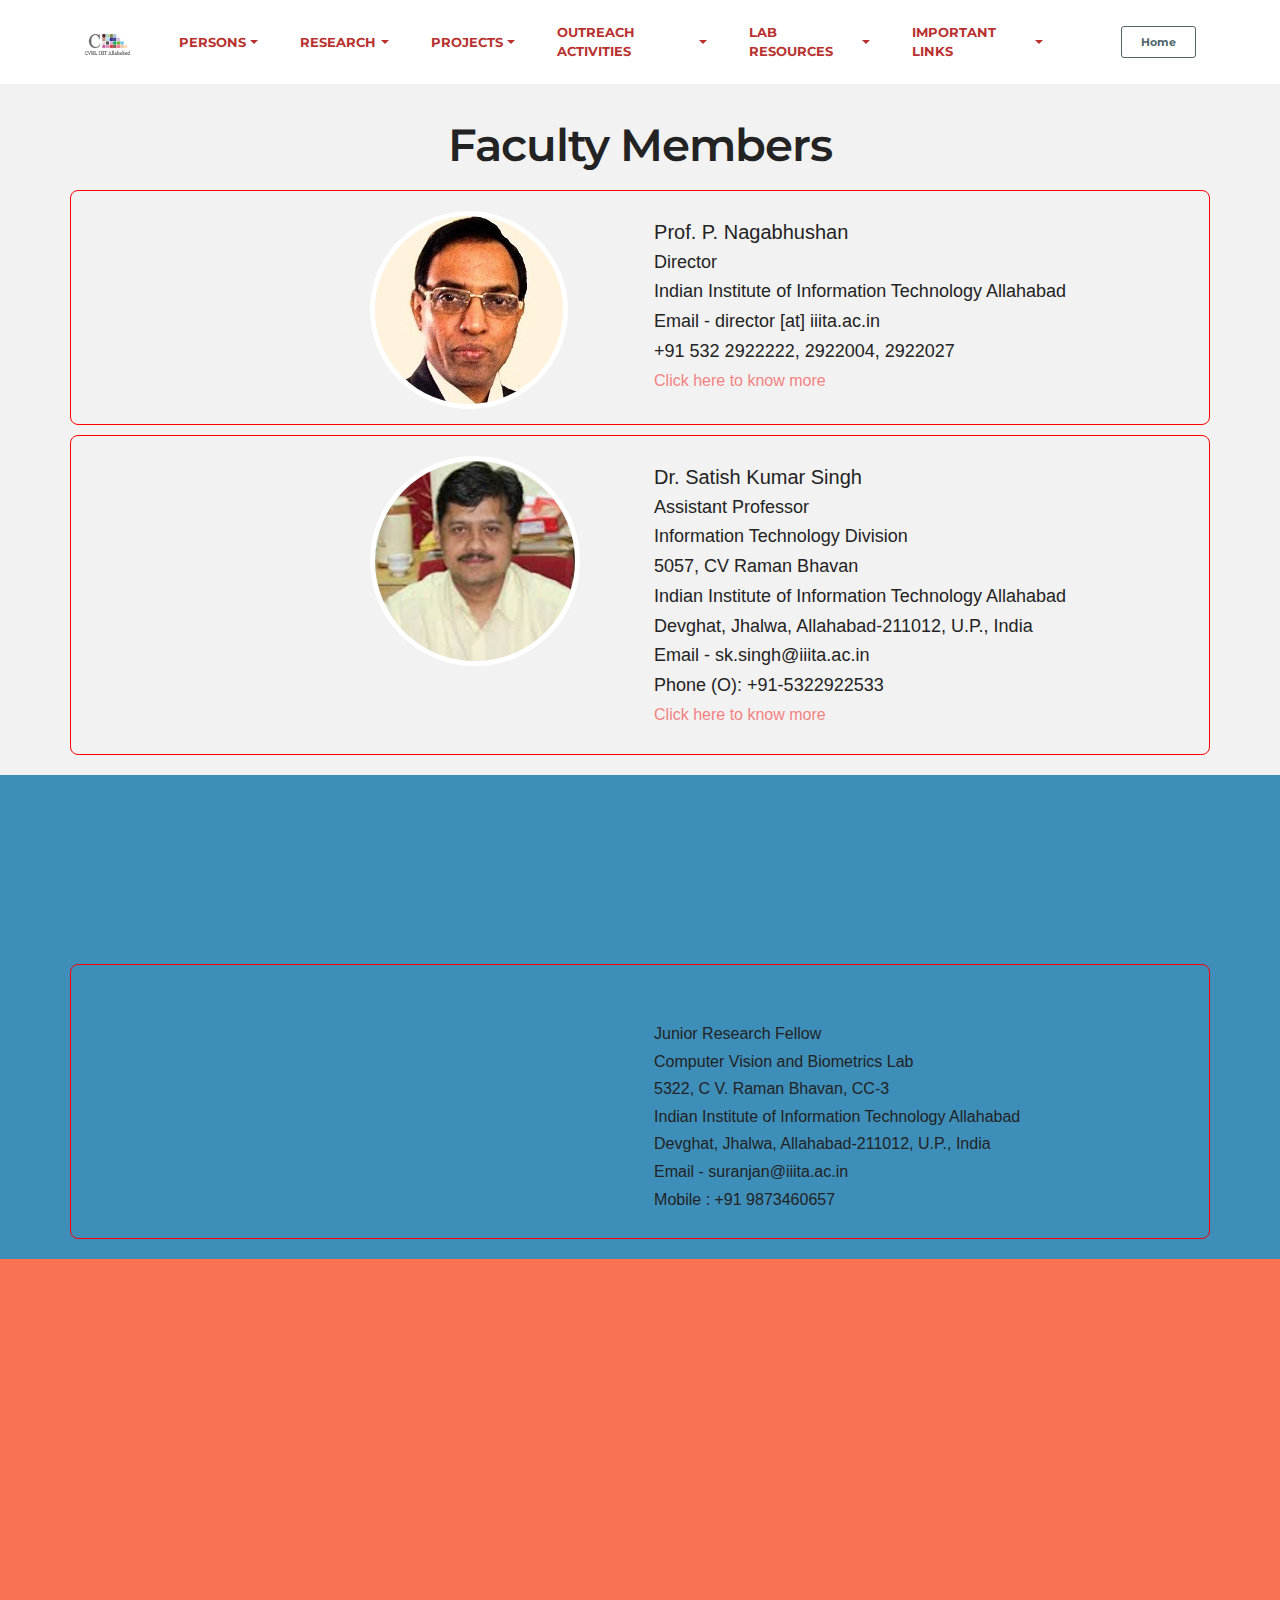
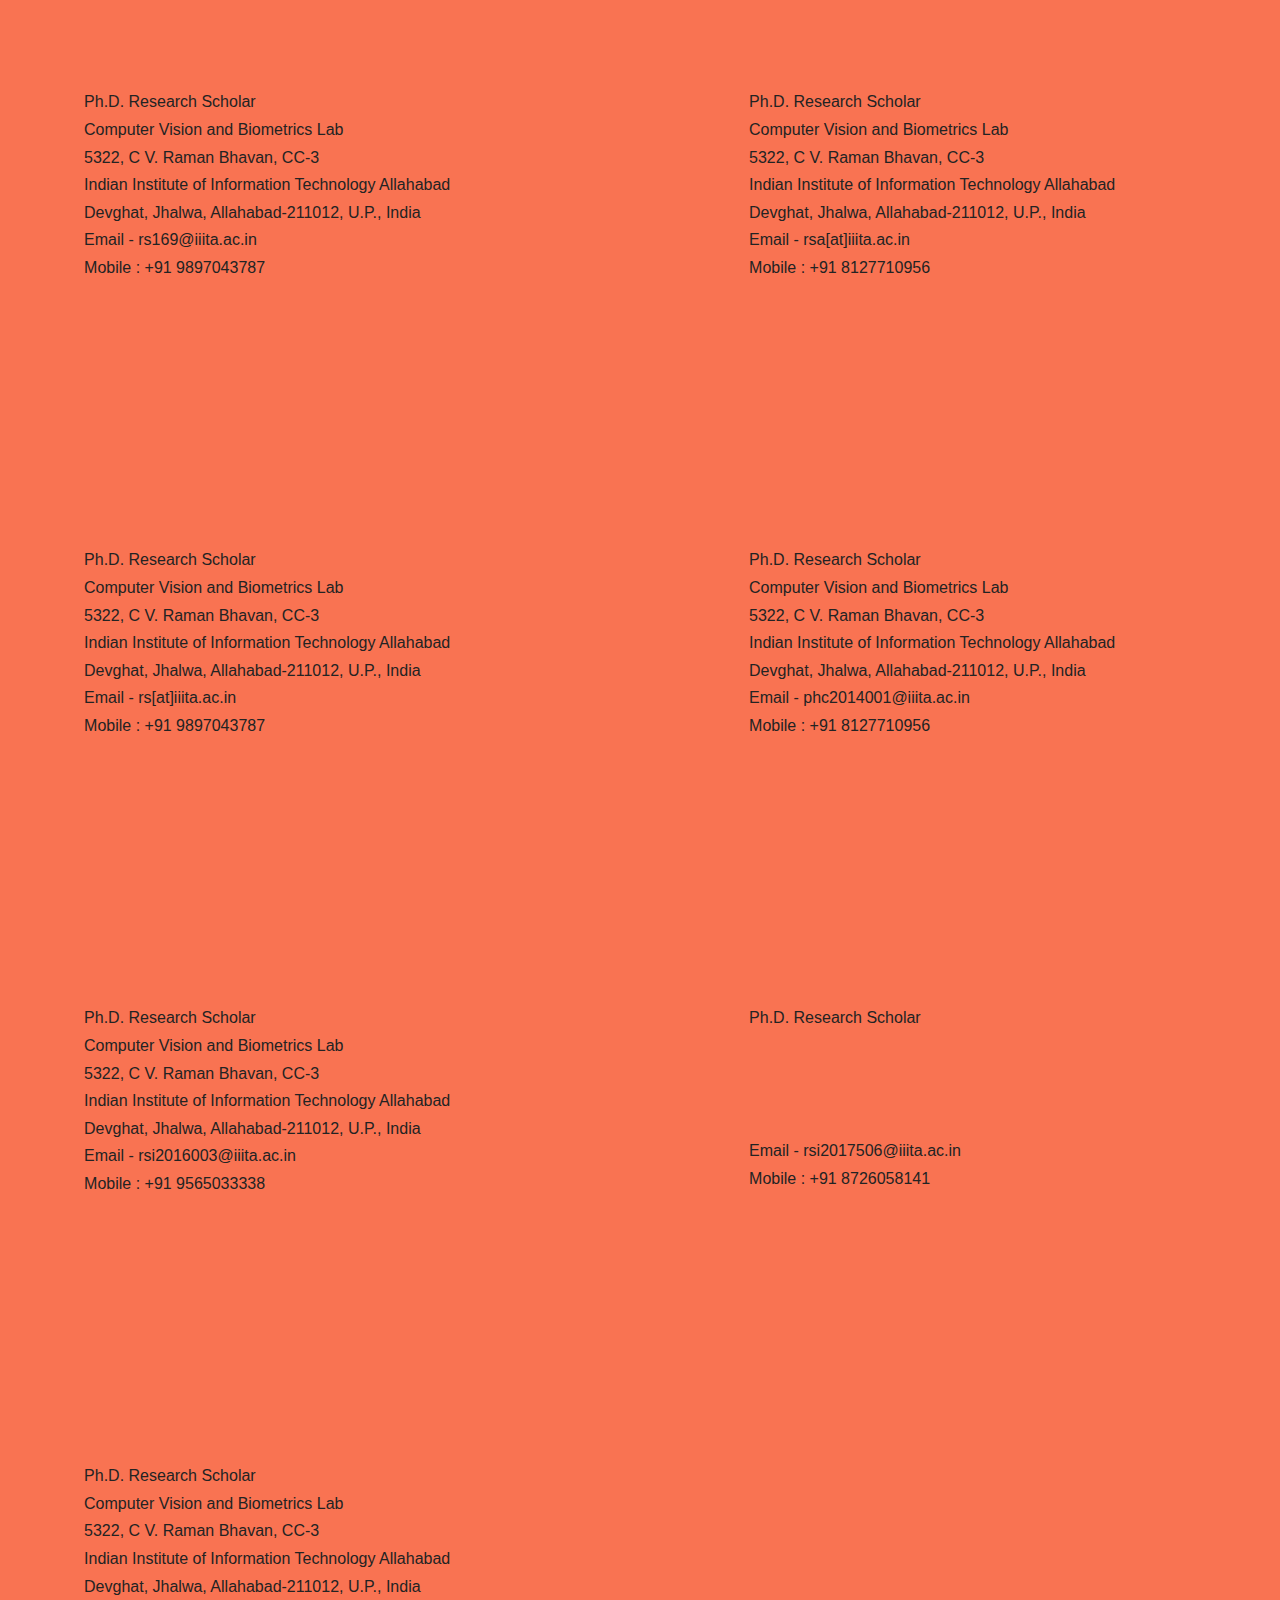
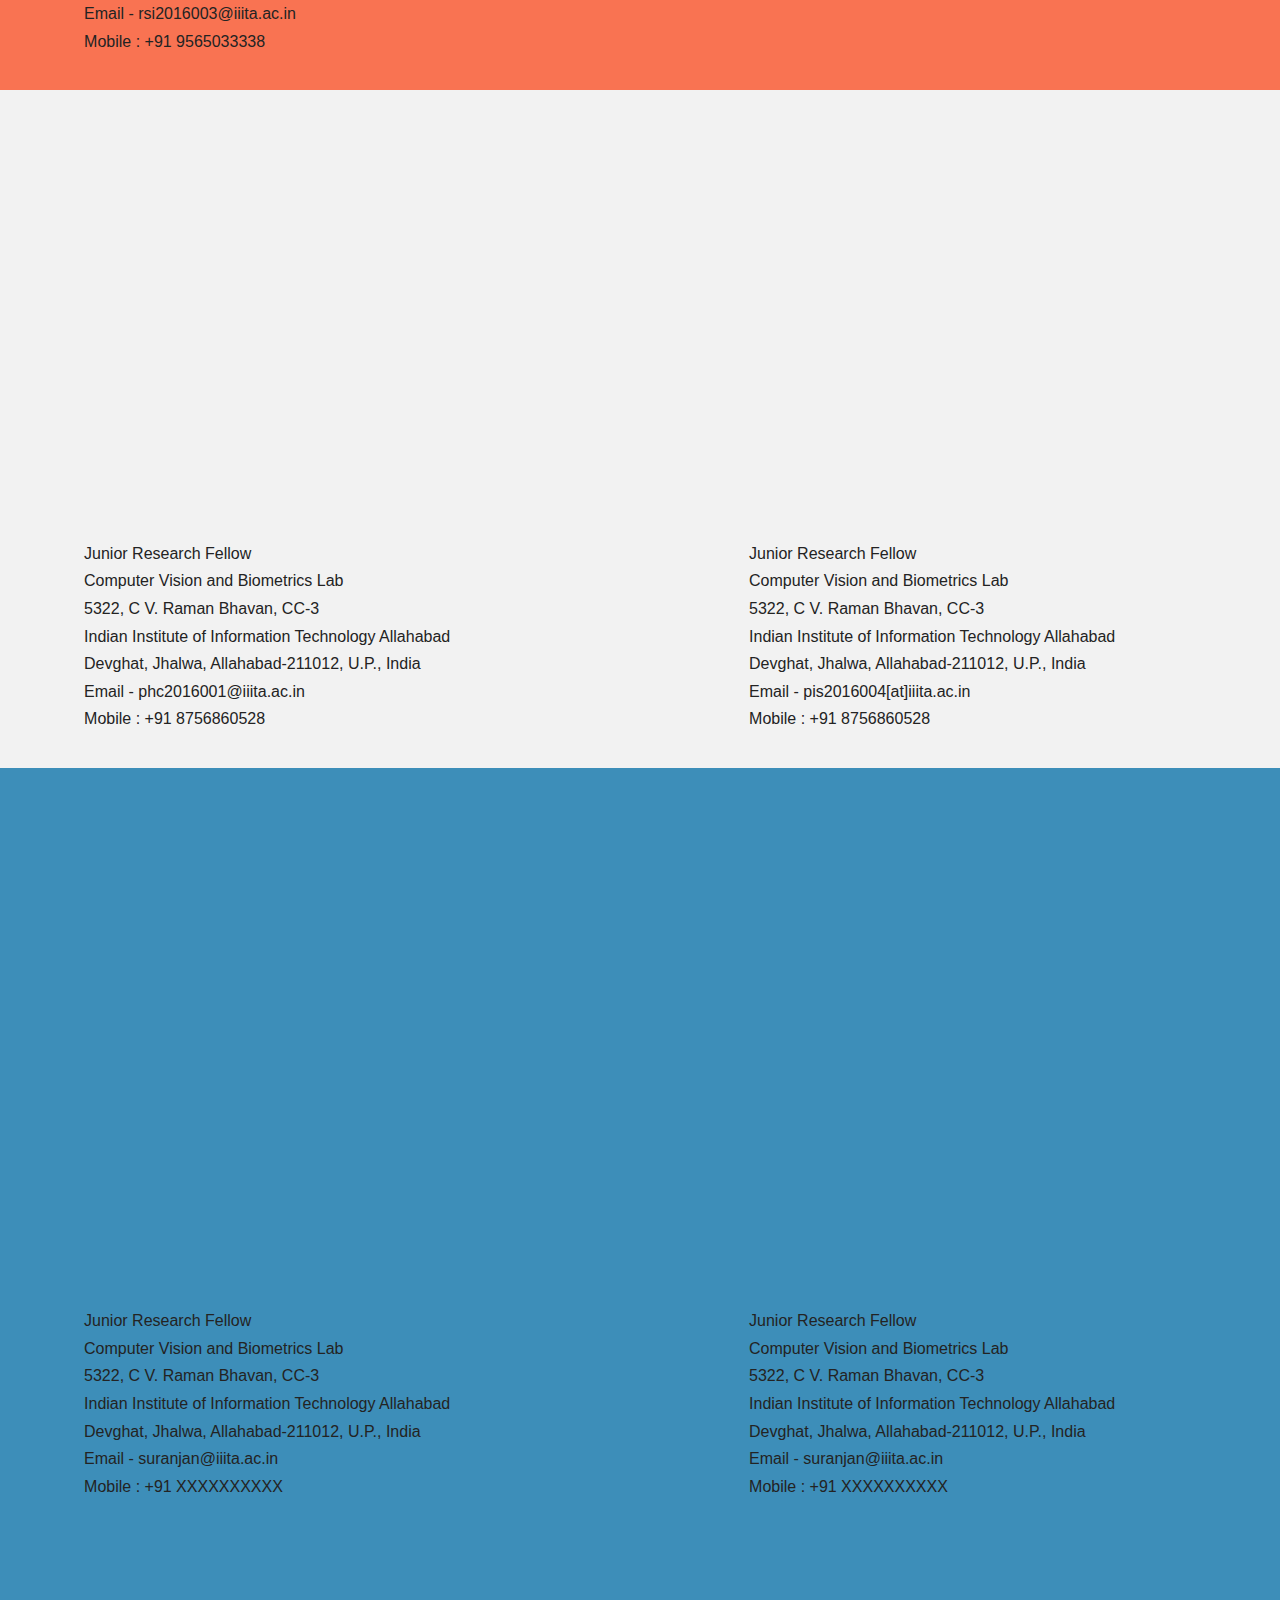
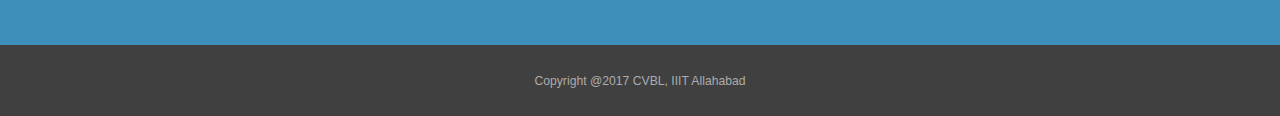
==== commit a17706b4: "modified persons" ====
--- a/people.html
+++ b/people.html
@@ -1,14 +1,13 @@
 <!DOCTYPE html>
 <html>
 <head>
-  <!-- Site made with Mobirise Website Builder v3.12.1, https://mobirise.com -->
   <meta charset="UTF-8">
   <meta http-equiv="X-UA-Compatible" content="IE=edge">
   <meta name="generator" content="Mobirise v3.12.1, mobirise.com">
   <meta name="viewport" content="width=device-width, initial-scale=1">
   <link rel="shortcut icon" href="assets/images/logocolortextbelow-128x128.png" type="image/x-icon">
   <meta name="description" content="">
-  
+
   <link rel="stylesheet" href="https://fonts.googleapis.com/css?family=Lora:400,700,400italic,700italic&amp;subset=latin">
   <link rel="stylesheet" href="https://fonts.googleapis.com/css?family=Montserrat:400,700">
   <link rel="stylesheet" href="https://fonts.googleapis.com/css?family=Raleway:100,100i,200,200i,300,300i,400,400i,500,500i,600,600i,700,700i,800,800i,900,900i">
@@ -20,31 +19,24 @@
   <link rel="stylesheet" href="assets/theme/css/style.css">
   <link rel="stylesheet" href="assets/mobirise/css/mbr-additional.css" type="text/css">
   <link rel="stylesheet" href="assets/w3.css" type="text/css">
-  
-  
-  
+  <link rel="stylesheet" href="assets/custom_people.css" type="text/css">
+  <title>People | Members of the CVBL Lab</title>
 </head>
 <body>
 <section id="menu-0">
-
     <nav class="navbar navbar-dropdown navbar-fixed-top">
         <div class="container">
-
             <div class="mbr-table">
                 <div class="mbr-table-cell">
-
                     <div class="navbar-brand">
                         <a href="#" class="navbar-logo"><img src="assets/images/logocolortextbelow-128x128.png" alt="Indian Institute of Information Technology Allahabad"></a>
                         <a class="navbar-caption text-danger" href="https://mobirise.com"></a>
                     </div>
-
                 </div>
                 <div class="mbr-table-cell">
-
                     <button class="navbar-toggler pull-xs-right hidden-md-up" type="button" data-toggle="collapse" data-target="#exCollapsingNavbar">
                         <div class="hamburger-icon"></div>
                     </button>
-
                     <ul class="nav-dropdown collapse pull-xs-right nav navbar-nav navbar-toggleable-sm" id="exCollapsingNavbar"><li class="nav-item dropdown"><a class="nav-link link dropdown-toggle" href="https://mobirise.com/" data-toggle="dropdown-submenu" aria-expanded="false">PERSONS</a><div class="dropdown-menu"><a class="dropdown-item" href="people.html#faculty">Faculty</a><a class="dropdown-item" href="people.html#staff">Staff</a><div class="dropdown"><a class="dropdown-item dropdown-toggle" href="#" data-toggle="dropdown-submenu" aria-expanded="false">Students</a><div class="dropdown-menu dropdown-submenu"><a class="dropdown-item" href="people.html#phd">PhD Students</a><a class="dropdown-item" href="people.html#pg">Post Graduates</a><a class="dropdown-item" href="people.html#ug">Under Graduates</a></div></div></div></li><li class="nav-item dropdown"><a class="nav-link link dropdown-toggle" data-toggle="dropdown-submenu" href="https://mobirise.com/" aria-expanded="false">RESEARCH</a><div class="dropdown-menu"><div class="dropdown"><a class="dropdown-item dropdown-toggle" href="#" data-toggle="dropdown-submenu" aria-expanded="false">Research Domain</a><div class="dropdown-menu dropdown-submenu"><a class="dropdown-item" href="#">Image Processing &nbsp;</a><a class="dropdown-item" href="#">Computer Vision</a><a class="dropdown-item" href="#">Biometrics</a><a class="dropdown-item" href="#">Machine Learning</a></div></div><a class="dropdown-item" href="http://forums.mobirise.com/">Highlights</a><a class="dropdown-item" href="#">Publications</a></div></li><li class="nav-item dropdown"><a class="nav-link link dropdown-toggle" href="https://mobirise.com/" aria-expanded="false" data-toggle="dropdown-submenu">PROJECTS</a><div class="dropdown-menu"><a class="dropdown-item" href="#"></a><a class="dropdown-item" href="#">Sponsored Projects</a><a class="dropdown-item" href="#">Grants</a><a class="dropdown-item" href="#">Others</a></div></li><li class="nav-item dropdown"><a class="nav-link link dropdown-toggle" href="https://mobirise.com/" aria-expanded="false" data-toggle="dropdown-submenu">OUTREACH ACTIVITIES</a><div class="dropdown-menu"><a class="dropdown-item" href="#">Short Terms Courses</a><a class="dropdown-item" href="#">Workshop &amp; Symposium</a><a class="dropdown-item" href="#">Invited &amp; Guest Lectures</a><a class="dropdown-item" href="#">Conferences</a><div class="dropdown"><a class="dropdown-item dropdown-toggle" href="#" data-toggle="dropdown-submenu" aria-expanded="false">Visits &amp; Collaborations</a><div class="dropdown-menu dropdown-submenu"><a class="dropdown-item" href="#">Important Visits</a><div class="dropdown"><a class="dropdown-item dropdown-toggle" href="#" data-toggle="dropdown-submenu" aria-expanded="false">Collaborations</a><div class="dropdown-menu dropdown-submenu"><a class="dropdown-item" href="#">International</a><a class="dropdown-item" href="#">National</a></div></div></div></div></div></li><li class="nav-item dropdown"><a class="nav-link link dropdown-toggle" data-toggle="dropdown-submenu" href="https://mobirise.com/" aria-expanded="false">LAB RESOURCES</a><div class="dropdown-menu"><a class="dropdown-item" href="https://mobirise.com/">Computer Workstations</a><a class="dropdown-item" href="#">Hardware</a><a class="dropdown-item" href="#">Softwares</a><a class="dropdown-item" href="#">Data Sets</a><a class="dropdown-item" href="#">Others</a></div></li><li class="nav-item dropdown"><a class="nav-link link dropdown-toggle" href="https://mobirise.com/" aria-expanded="false" data-toggle="dropdown-submenu">IMPORTANT LINKS</a><div class="dropdown-menu"><a class="dropdown-item" href="#">Transactions/Journals</a><a class="dropdown-item" href="#">Conferences</a><a class="dropdown-item" href="#">Tutorials</a><a class="dropdown-item" href="#">Video Lectures</a><a class="dropdown-item" href="#">Just For Fun</a></div></li><li class="nav-item"><a class="nav-link link" href="https://mobirise.com/" aria-expanded="false"></a></li><li class="nav-item nav-btn"><a class="nav-link btn btn-info-outline btn-info" href="index.html#header1-1">Home</a></li></ul>
                     <button hidden="" class="navbar-toggler navbar-close" type="button" data-toggle="collapse" data-target="#exCollapsingNavbar">
                         <div class="close-icon"></div>
@@ -59,35 +51,30 @@
 </section>
 
 <section class="mbr-section article" id="faculty" style="background-color: rgb(242, 242, 242); padding-top: 120px; padding-bottom: 10px;">
-
-    
-    <div class="container" style="border-bottom: #000 solid 1px;">
+    <div class="container" >
         <div class="row">
             <div class="col-md-8 col-md-offset-2 text-xs-center">
                 <h3 class="mbr-section-title display-2" style="padding-bottom: 20px;">Faculty Members</h3>
             </div>
         </div>
-        
-        <div class="row"  style="padding-bottom: 20px;">    
-            <div class="col-md-4">
-                <img class="w3-circle" src="assets/images/Nagabhushan556.jpg" alt="Prof. P. Nagabhushan" style="max-width: 300px;" />
-            </div>
-            <div class="col-md-6 col-md-offset-2">
+        <div class="row faculty-panel">
+            <div class="col-md-2 col-md-offset-3">
+                <img class="img-circle" src="images/nagabhushan.jpg" alt="Prof. P. Nagabhushan" style="max-width: 300px;" />
+            </div>
+            <div class="col-md-5 col-md-offset-1">
                 <h4>Prof. P. Nagabhushan</h4>
                 <h5>Director</h5>
                    <h5>Indian Institute of Information Technology Allahabad</h5>
-                   <h5>Devghat, Jhalwa, Allahabad-211012, U.P., India</h5>
-                   <h5>Email - director@iiita.ac.in</h5>
-                <h5>Phone (O): +91 532 2922222, 2922004, 2922027</h5>
+                   <h5>Email - director [at] iiita.ac.in</h5>
+                <h5><span class="glyphicon glyphicon-earphone"></span> +91 532 2922222, 2922004, 2922027</h5>
                 <a class="text-danger" href="https://iiita.ac.in/uploads/Prof-P-Nagabhushan918.pdf"><h6>Click here to know more</h6></a>
             </div>
         </div>
-         
-        <div class="row"  style="padding-bottom: 20px;">    
-            <div class="col-md-4">
-                <img class="w3-circle"  src="assets/images/IMG_4311.JPG" alt="Dr. Satish Kr. Singh" style="max-width: 300px;" />
-            </div>
-            <div class="col-md-6 col-md-offset-2">
+        <div class="row faculty-panel">
+            <div class="col-md-2 col-md-offset-3">
+                <img class="img-circle"  src="images/satish.jpg" alt="Dr. Satish Kr. Singh" style="max-width: 300px;" />
+            </div>
+            <div class="col-md-5 col-md-offset-1">
                 <h4>Dr. Satish Kumar Singh</h4>
                 <h5>Assistant Professor</h5>
                    <h5>Information Technology Division</h5>
@@ -99,26 +86,24 @@
                 <a class="text-danger" href="https://sites.google.com/site/sksiiita/"><h6>Click here to know more</h6></a>
             </div>
         </div>
-        
-    </div>
-    
-</section>
-
-<section class="mbr-section article" id="staff" style="background-color: rgb(242, 242, 242); padding-top: 120px; padding-bottom: 10px;">
-
-    <div class="container" style="border-bottom: #000 solid 1px; padding-top: 20px;">
-        
+
+    </div>
+
+</section>
+
+<section class="mbr-section article" id="staff" style="background-color: rgb(61, 142, 185); padding-top: 120px; padding-bottom: 10px;">
+    <div class="container" padding-top: 20px;">
         <div class="row">
             <div class="col-md-8 col-md-offset-2 text-xs-center">
                 <h3 class="mbr-section-title display-2" style="padding-bottom: 20px;">Staff Members</h3>
             </div>
         </div>
-        
-        <div class="row"  style="padding-bottom: 20px;">    
-            <div class="col-md-4">
-                <img class="w3-circle"  src="assets/images/image004.png" alt="Suranjan" style="max-width: 300px;" />
-            </div>
-            <div class="col-md-6 col-md-offset-2">
+
+        <div class="row faculty-panel">
+            <div class="col-md-2 col-md-offset-3">
+                <img class="img-circle"  src="images/suranjan.png" alt="Suranjan" style="max-width: 300px;" />
+            </div>
+            <div class="col-md-5 col-md-offset-1">
                 <h5>Suranjan Goswami</h5>
                 <h6>Junior Research Fellow</h6>
                     <h6>Computer Vision and Biometrics Lab</h6>
@@ -129,24 +114,24 @@
                 <h6>Mobile  : +91 9873460657</h6>
             </div>
         </div>
-        
-    </div>
-
-</section>
-
-<section class="mbr-section article" id="phd" style="background-color: rgb(242, 242, 242); padding-top: 120px; padding-bottom: 10px;">
-
-    <div class="container" style="border-bottom: #000 solid 1px; padding-top: 20px;">
-        
+
+    </div>
+
+</section>
+
+<section class="mbr-section article" id="phd" style="background-color: rgb(249, 115, 82); padding-top: 120px; padding-bottom: 10px;">
+
+    <div class="container" padding-top: 20px;">
+
         <div class="row">
             <div class="col-md-8 col-md-offset-2 text-xs-center">
                 <h3 class="mbr-section-title display-2" style="padding-bottom: 20px;">PhD Students</h3>
             </div>
         </div>
-        
-        <div class="row"  style="padding-bottom: 20px;">    
-            <div class="col-md-5">
-                <img class="w3-circle"  src="assets/images/image001.jpg" alt="Soumendu" style="max-width: 300px;" />
+
+        <div class="row"  style="padding-bottom: 20px;">
+            <div class="col-md-5">
+                <img class="img-circle"  src="images/soumendu.jpg" alt="Soumendu" style="max-width: 300px;" />
                 <h5>Soumendu Chakraborty</h5>
                 <h6>Ph.D.  Research Scholar</h6>
                     <h6>Computer Vision and Biometrics Lab</h6>
@@ -157,7 +142,32 @@
                 <h6>Mobile  : +91 9897043787</h6>
             </div>
             <div class="col-md-5 col-md-offset-2">
-                <img class="w3-circle"  src="assets/images/image005.jpg" alt="Sumit" style="max-width: 300px;" />
+                <img class="img-circle"  src="images/suvidha.jpg" alt="Sumit" style="max-width: 300px;" />
+                <h5>Suvidha Tripathi</h5>
+                <h6>Ph.D.  Research Scholar</h6>
+                    <h6>Computer Vision and Biometrics Lab</h6>
+                    <h6>5322, C V. Raman Bhavan, CC-3</h6>
+                    <h6>Indian Institute of Information Technology Allahabad</h6>
+                    <h6>Devghat, Jhalwa, Allahabad-211012, U.P., India</h6>
+                    <h6>Email - rsa[at]iiita.ac.in</h6>
+                <h6>Mobile  : +91 8127710956</h6>
+            </div>
+        </div>
+
+        <div class="row"  style="padding-bottom: 20px;">
+            <div class="col-md-5">
+                <img class="img-circle"  src="images/anamika.jpg" alt="Anamika Jain" style="max-width: 300px;" />
+                <h5>Anamika Jain</h5>
+                <h6>Ph.D.  Research Scholar</h6>
+                    <h6>Computer Vision and Biometrics Lab</h6>
+                    <h6>5322, C V. Raman Bhavan, CC-3</h6>
+                    <h6>Indian Institute of Information Technology Allahabad</h6>
+                    <h6>Devghat, Jhalwa, Allahabad-211012, U.P., India</h6>
+                    <h6>Email - rs[at]iiita.ac.in</h6>
+                <h6>Mobile  : +91 9897043787</h6>
+            </div>
+            <div class="col-md-5 col-md-offset-2">
+                <img class="img-circle"  src="images/sumit.jpg" alt="Sumit" style="max-width: 300px;" />
                 <h5>Sumit Kumar</h5>
                 <h6>Ph.D.  Research Scholar</h6>
                     <h6>Computer Vision and Biometrics Lab</h6>
@@ -168,10 +178,10 @@
                 <h6>Mobile  : +91 8127710956</h6>
             </div>
         </div>
-        
-        <div class="row"  style="padding-bottom: 20px;">    
-            <div class="col-md-5">
-                <img class="w3-circle"  src="assets/images/image008.jpg" alt="Nayaneesh" style="max-width: 300px;" />
+
+        <div class="row"  style="padding-bottom: 20px;">
+            <div class="col-md-5">
+                <img class="img-circle"  src="images/nayanesh.jpg" alt="Nayaneesh" style="max-width: 300px;" />
                 <h5>Nayaneesh Mishra</h5>
                 <h6>Ph.D.  Research Scholar</h6>
                     <h6>Computer Vision and Biometrics Lab</h6>
@@ -182,7 +192,7 @@
                 <h6>Mobile  : +91 9565033338</h6>
             </div>
             <div class="col-md-5 col-md-offset-2">
-                <img class="w3-circle"  class="w3-circle"  src="assets/images/kapil.JPG" alt="Kapil" style="max-width: 300px; max-height: 300px;" />
+                <img class="img-circle"  class="w3-circle"  src="images/kapil.jpg" alt="Kapil" style="max-width: 300px; max-height: 300px;" />
                 <h5>Kapil Mishra</h5>
                 <h6>Ph.D.  Research Scholar</h6>
                     <p>I passed my Btech (CSE) from AKTU, lucknow in 2013 and MTech (Information Security) from Central
@@ -192,24 +202,38 @@
                 <h6>Mobile  : +91 8726058141</h6>
             </div>
         </div>
-        
+
+        <div class="row"  style="padding-bottom: 20px;">
+            <div class="col-md-5">
+                <img class="img-circle"  src="images/dipti.jpg" alt="Dipti Mishra" style="max-width: 300px;" />
+                <h5>Dipti Mishra</h5>
+                <h6>Ph.D.  Research Scholar</h6>
+                    <h6>Computer Vision and Biometrics Lab</h6>
+                    <h6>5322, C V. Raman Bhavan, CC-3</h6>
+                    <h6>Indian Institute of Information Technology Allahabad</h6>
+                    <h6>Devghat, Jhalwa, Allahabad-211012, U.P., India</h6>
+                    <h6>Email - rsi2016003@iiita.ac.in</h6>
+                <h6>Mobile  : +91 9565033338</h6>
+            </div>
+        </div>
+
     </div>
 
 </section>
 
 <section class="mbr-section article" id="pg" style="background-color: rgb(242, 242, 242); padding-top: 120px; padding-bottom: 10px;">
-    
-    <div class="container" style="border-bottom: #000 solid 1px; padding-top: 20px;">
-        
+
+    <div class="container" style="padding-top: 20px;">
+
         <div class="row">
             <div class="col-md-8 col-md-offset-2 text-xs-center">
                 <h3 class="mbr-section-title display-2" style="padding-bottom: 20px;">Post Graduate Students</h3>
             </div>
         </div>
-        
-        <div class="row"  style="padding-bottom: 20px;">    
-            <div class="col-md-5">
-                <img class="w3-circle"  src="assets/images/image006.jpg" alt="Albert" style="max-width: 300px;" />
+
+        <div class="row"  style="padding-bottom: 20px;">
+            <div class="col-md-5">
+                <img class="img-circle"  src="images/albert.jpg" alt="Albert" style="max-width: 300px;" />
                 <h5>Albert Mundu</h5>
                 <h6>Junior Research Fellow</h6>
                     <h6>Computer Vision and Biometrics Lab</h6>
@@ -220,7 +244,35 @@
                 <h6>Mobile  : +91 8756860528</h6>
             </div>
             <div class="col-md-5 col-md-offset-2">
-                <img class="w3-circle"  src="assets/images/profile-box.jpg" alt="Suranjan" style="max-width: 300px;" />
+                <img class="img-circle"  src="images/nand.jpg" alt="Nand Yadav" style="max-width: 300px;" />
+                <h5>Nand Yadav</h5>
+                <h6>Junior Research Fellow</h6>
+                    <h6>Computer Vision and Biometrics Lab</h6>
+                    <h6>5322, C V. Raman Bhavan, CC-3</h6>
+                    <h6>Indian Institute of Information Technology Allahabad</h6>
+                    <h6>Devghat, Jhalwa, Allahabad-211012, U.P., India</h6>
+                    <h6>Email - pis2016004[at]iiita.ac.in</h6>
+                <h6>Mobile  : +91 8756860528</h6>
+            </div>
+        </div>
+
+    </div>
+
+</section>
+
+<section class="mbr-section article" id="ug" style="background-color: rgb(61, 142, 185); padding-top: 120px; padding-bottom: 120px;">
+
+    <div class="container" style="padding-top: 20px;">
+
+        <div class="row">
+            <div class="col-md-8 col-md-offset-2 text-xs-center">
+                <h3 class="mbr-section-title display-2" style="padding-bottom: 20px;">Under Graduate Students</h3>
+            </div>
+        </div>
+
+        <div class="row"  style="padding-bottom: 20px;">
+            <div class="col-md-5">
+                <img src="assets/images/profile-box.jpg" alt="Suranjan" style="max-width: 300px;" />
                 <h5>Suranjan Goswami</h5>
                 <h6>Junior Research Fellow</h6>
                     <h6>Computer Vision and Biometrics Lab</h6>
@@ -230,24 +282,7 @@
                     <h6>Email - suranjan@iiita.ac.in</h6>
                 <h6>Mobile  : +91 XXXXXXXXXX</h6>
             </div>
-        </div>
-        
-    </div>
-
-</section>
-
-<section class="mbr-section article" id="ug" style="background-color: rgb(242, 242, 242); padding-top: 120px; padding-bottom: 120px;">
-
-    <div class="container" style="border-bottom: #000 solid 1px; padding-top: 20px;">
-        
-        <div class="row">
-            <div class="col-md-8 col-md-offset-2 text-xs-center">
-                <h3 class="mbr-section-title display-2" style="padding-bottom: 20px;">Under Graduate Students</h3>
-            </div>
-        </div>
-        
-        <div class="row"  style="padding-bottom: 20px;">    
-            <div class="col-md-5">
+            <div class="col-md-5 col-md-offset-2">
                 <img src="assets/images/profile-box.jpg" alt="Suranjan" style="max-width: 300px;" />
                 <h5>Suranjan Goswami</h5>
                 <h6>Junior Research Fellow</h6>
@@ -258,41 +293,13 @@
                     <h6>Email - suranjan@iiita.ac.in</h6>
                 <h6>Mobile  : +91 XXXXXXXXXX</h6>
             </div>
-            <div class="col-md-5 col-md-offset-2">
-                <img src="assets/images/profile-box.jpg" alt="Suranjan" style="max-width: 300px;" />
-                <h5>Suranjan Goswami</h5>
-                <h6>Junior Research Fellow</h6>
-                    <h6>Computer Vision and Biometrics Lab</h6>
-                    <h6>5322, C V. Raman Bhavan, CC-3</h6>
-                    <h6>Indian Institute of Information Technology Allahabad</h6>
-                    <h6>Devghat, Jhalwa, Allahabad-211012, U.P., India</h6>
-                    <h6>Email - suranjan@iiita.ac.in</h6>
-                <h6>Mobile  : +91 XXXXXXXXXX</h6>
-            </div>
-        </div>
-        
-    </div>
-
-</section>
-
-<section class="mbr-section mbr-section-md-padding mbr-footer footer2 mbr-parallax-background" id="contacts2-h" style="background-image: url(assets/images/10704759316-allahabad-fort-row-boats-yamuna-river-india.jpg); padding-top: 90px; padding-bottom: 90px;">
-    <div class="mbr-overlay" style="opacity: 0.5; background-color: rgb(60, 60, 60);"></div>
-    <div class="container">
-        <div class="row">
-            <div class="mbr-footer-content col-xs-12 col-md-3">
-                <p><strong>Address</strong><br>Computer Vision and Biometrics Lab<br>5322, C V. Raman Bhavan, CC-3<br>Indian Institute of Information Technology, Jhalwa, Allahabad-211012<br>Uttar Pradesh, INDIA<br><br><br>
-<strong>Contacts</strong><br>
-Email: cvbl@iiita.ac.in<br>
-Phone: +91 (0) 532-292-2533<br>
-Fax: +91 (0) 532-292-2511</p>
-            </div>
-            <div class="mbr-footer-content col-xs-12 col-md-3"><ul></ul></div>
-            <div class="col-xs-12 col-md-6">
-                <div class="mbr-map" data-state="loading"><div data-state-details=""></div></div>
-            </div>
-        </div>
-    </div>
-</section>
+        </div>
+
+    </div>
+
+</section>
+
+
 
 <footer class="mbr-small-footer mbr-section mbr-section-nopadding mbr-parallax-background" id="footer1-2" style="background-image: url(assets/images/jumbotron.jpg); padding-top: 1.75rem; padding-bottom: 1.75rem;">
     <div class="mbr-overlay" style="opacity: 0.8; background-color: rgb(68, 68, 68);"></div>
@@ -311,8 +318,8 @@
   <script src="assets/viewport-checker/jquery.viewportchecker.js"></script>
   <script src="assets/jarallax/jarallax.js"></script>
   <script src="assets/theme/js/script.js"></script>
-  
-  
+
+
   <input name="animation" type="hidden">
   </body>
 </html>
--- a/assets/custom_people.css
+++ b/assets/custom_people.css
@@ -0,0 +1,18 @@
+
+.faculty-panel {
+    padding-top: 20px;
+    padding-bottom: 20px;
+    display: block;
+    margin-bottom: 10px;
+    border: 1px solid red;
+    border-radius: 8px;
+}
+.faculty-panel:hover {
+    background-color: rgba(0, 0, 0, 0.1);
+}
+.img-circle {
+    border-width: thick;
+    border-style: solid;
+    border-color: #fff;
+    border-radius: 50%;
+}
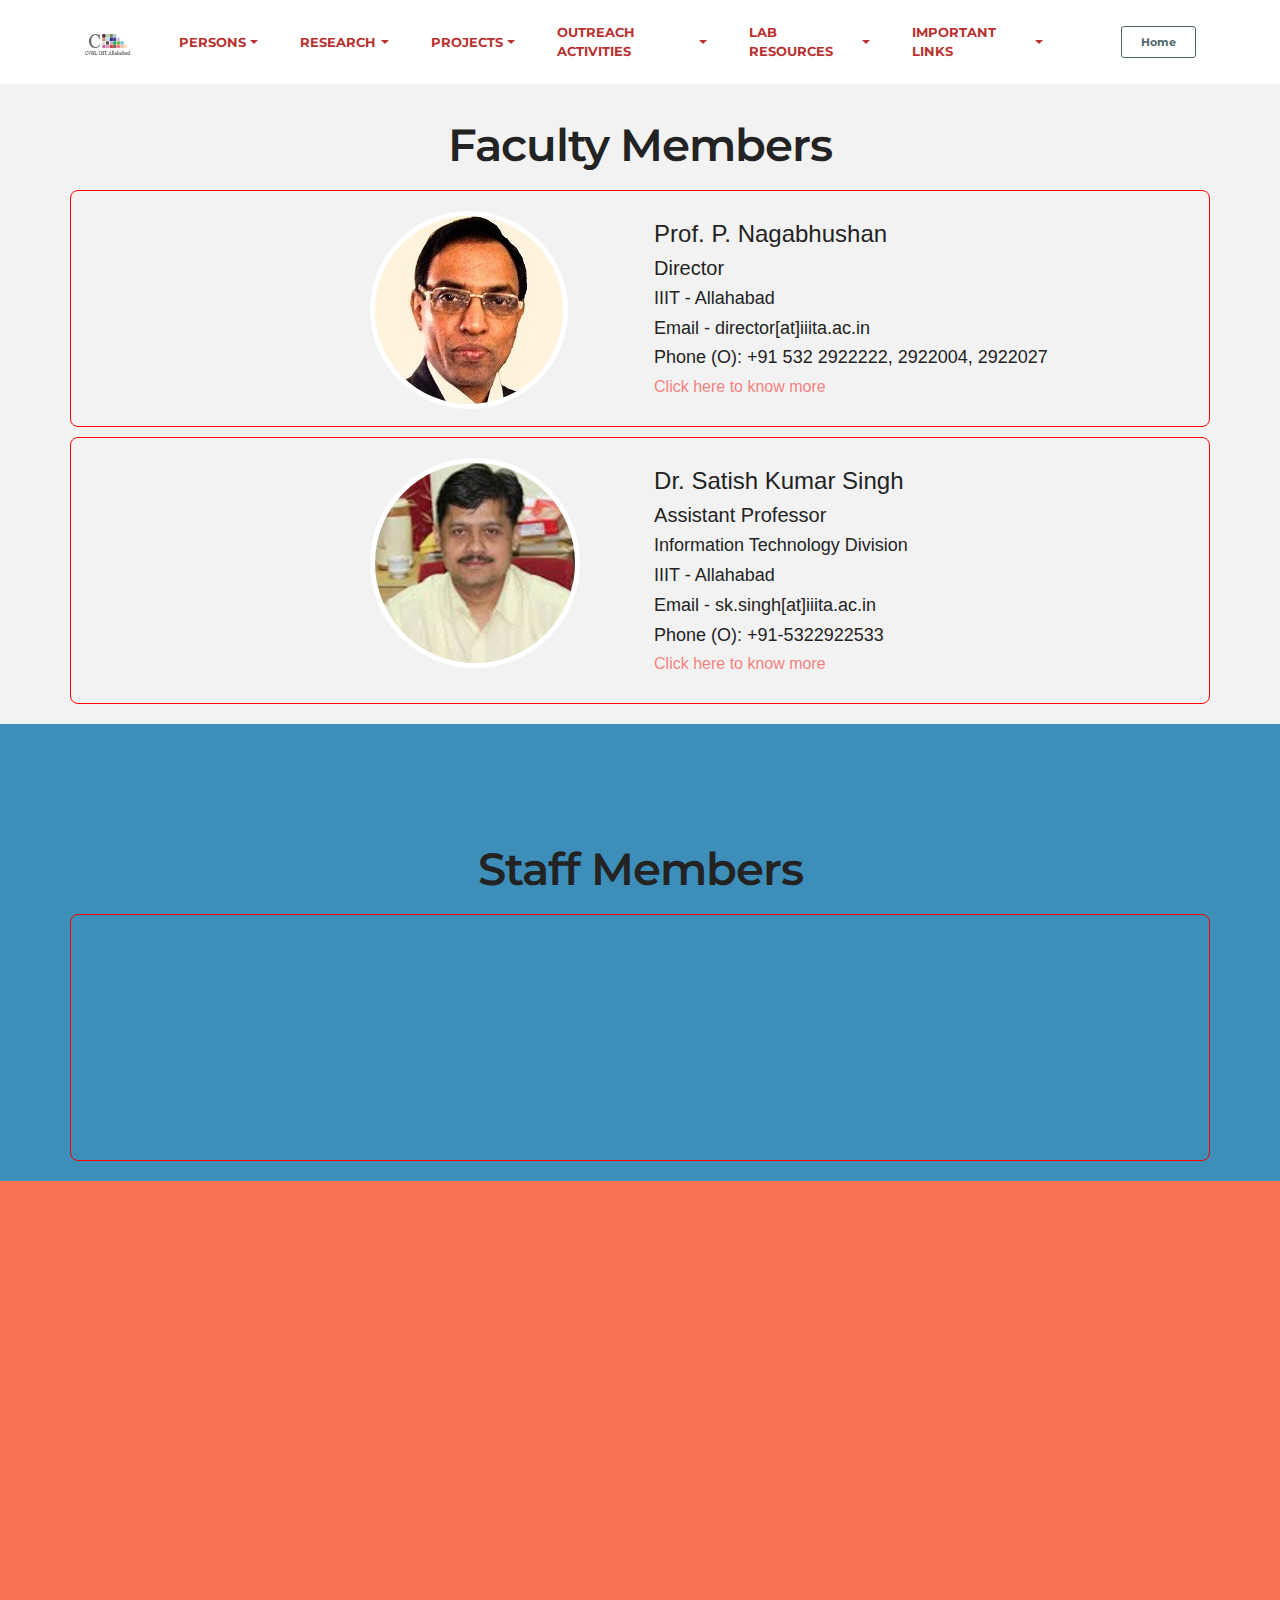
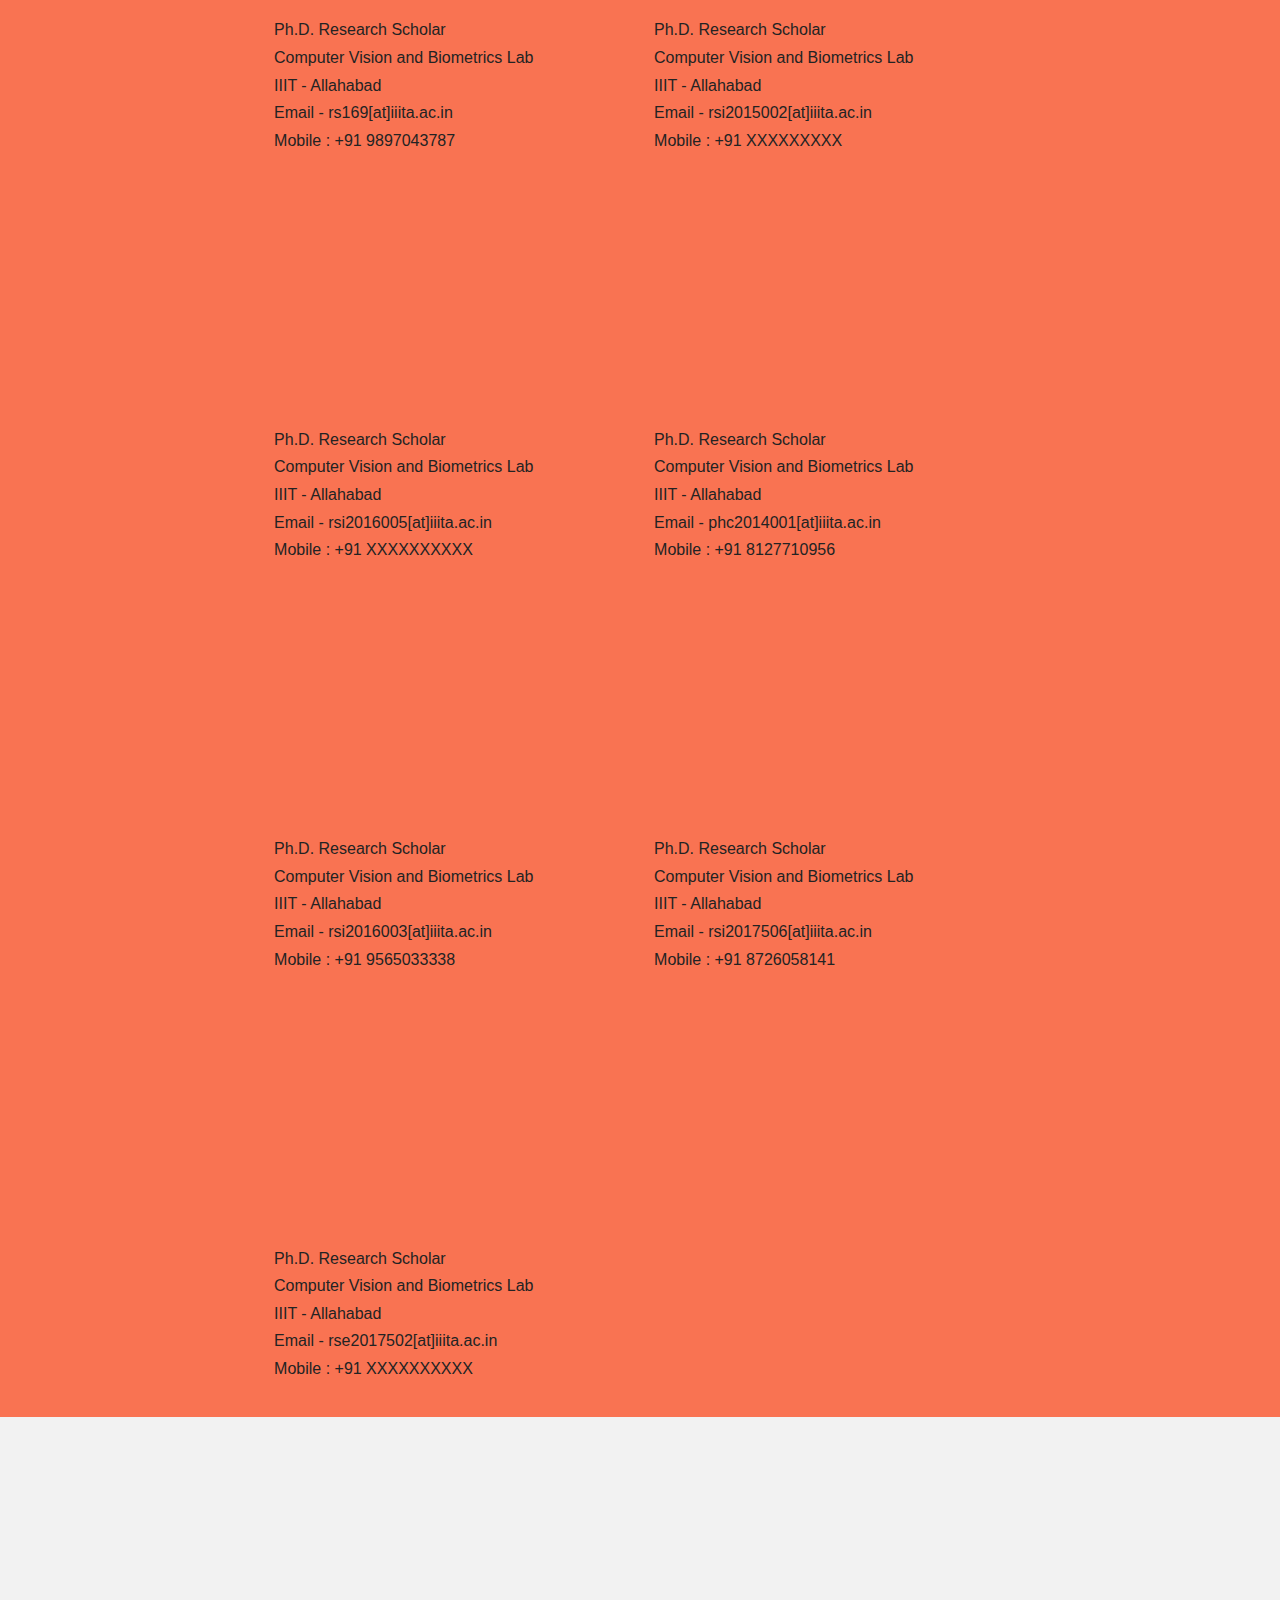
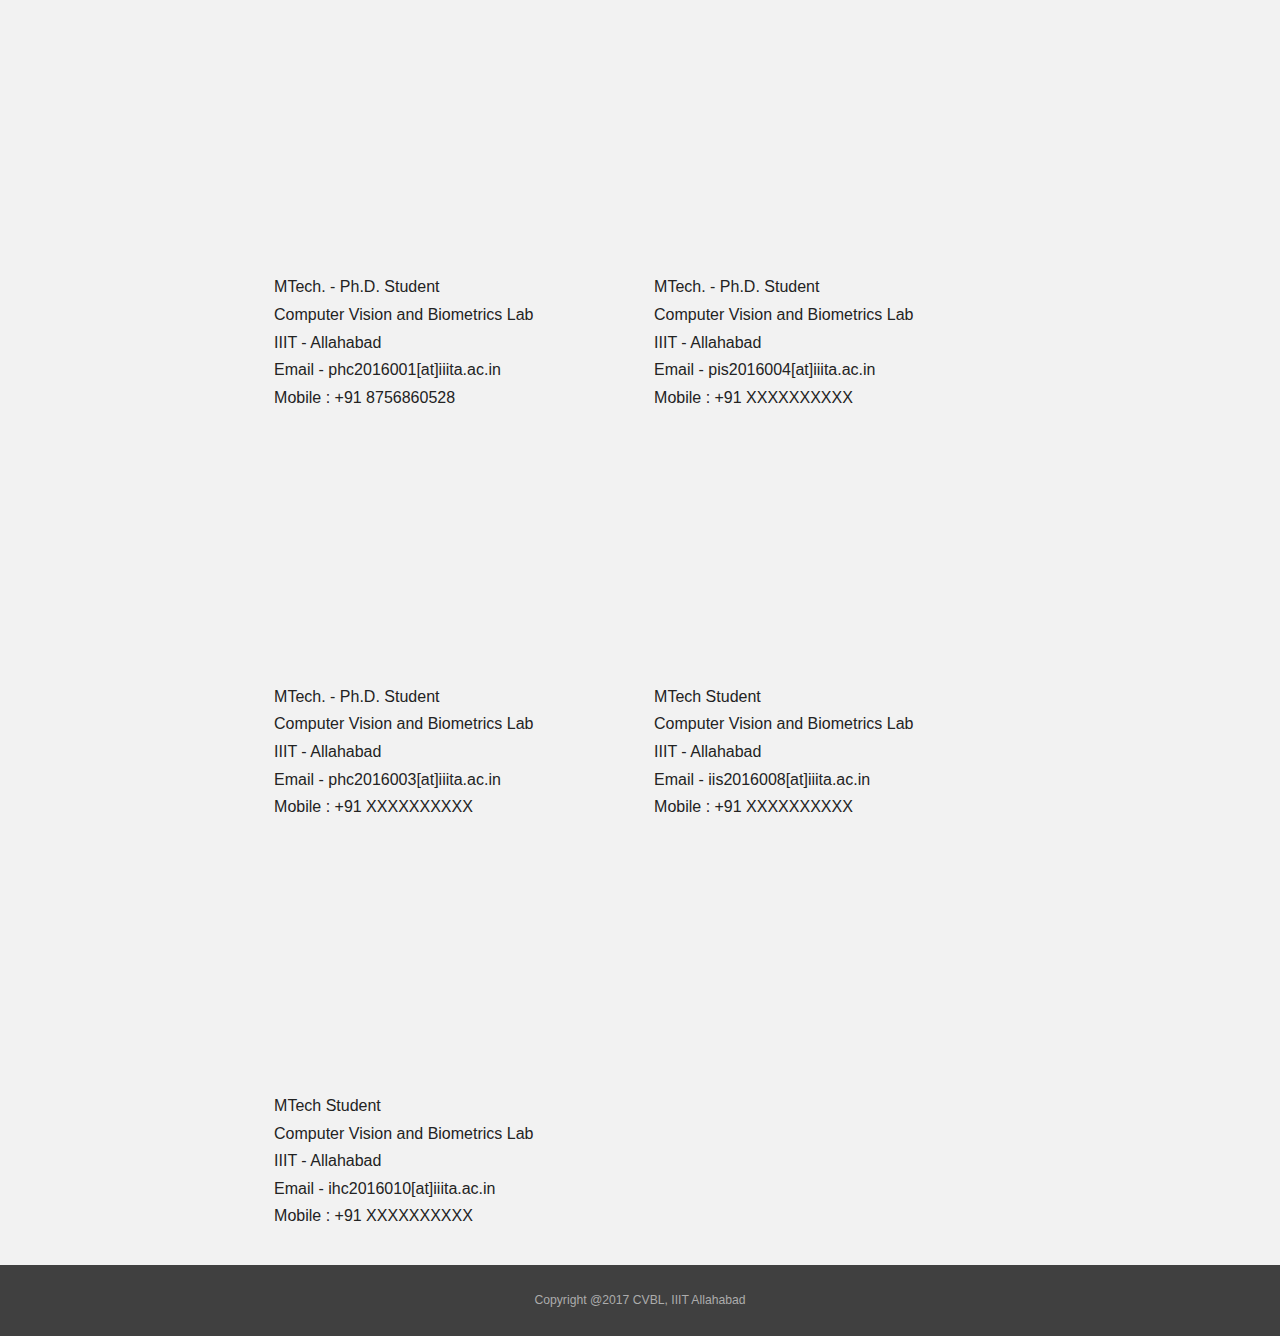
==== commit 6d9db124: "edited people" ====
--- a/people.html
+++ b/people.html
@@ -37,7 +37,7 @@
                     <button class="navbar-toggler pull-xs-right hidden-md-up" type="button" data-toggle="collapse" data-target="#exCollapsingNavbar">
                         <div class="hamburger-icon"></div>
                     </button>
-                    <ul class="nav-dropdown collapse pull-xs-right nav navbar-nav navbar-toggleable-sm" id="exCollapsingNavbar"><li class="nav-item dropdown"><a class="nav-link link dropdown-toggle" href="https://mobirise.com/" data-toggle="dropdown-submenu" aria-expanded="false">PERSONS</a><div class="dropdown-menu"><a class="dropdown-item" href="people.html#faculty">Faculty</a><a class="dropdown-item" href="people.html#staff">Staff</a><div class="dropdown"><a class="dropdown-item dropdown-toggle" href="#" data-toggle="dropdown-submenu" aria-expanded="false">Students</a><div class="dropdown-menu dropdown-submenu"><a class="dropdown-item" href="people.html#phd">PhD Students</a><a class="dropdown-item" href="people.html#pg">Post Graduates</a><a class="dropdown-item" href="people.html#ug">Under Graduates</a></div></div></div></li><li class="nav-item dropdown"><a class="nav-link link dropdown-toggle" data-toggle="dropdown-submenu" href="https://mobirise.com/" aria-expanded="false">RESEARCH</a><div class="dropdown-menu"><div class="dropdown"><a class="dropdown-item dropdown-toggle" href="#" data-toggle="dropdown-submenu" aria-expanded="false">Research Domain</a><div class="dropdown-menu dropdown-submenu"><a class="dropdown-item" href="#">Image Processing &nbsp;</a><a class="dropdown-item" href="#">Computer Vision</a><a class="dropdown-item" href="#">Biometrics</a><a class="dropdown-item" href="#">Machine Learning</a></div></div><a class="dropdown-item" href="http://forums.mobirise.com/">Highlights</a><a class="dropdown-item" href="#">Publications</a></div></li><li class="nav-item dropdown"><a class="nav-link link dropdown-toggle" href="https://mobirise.com/" aria-expanded="false" data-toggle="dropdown-submenu">PROJECTS</a><div class="dropdown-menu"><a class="dropdown-item" href="#"></a><a class="dropdown-item" href="#">Sponsored Projects</a><a class="dropdown-item" href="#">Grants</a><a class="dropdown-item" href="#">Others</a></div></li><li class="nav-item dropdown"><a class="nav-link link dropdown-toggle" href="https://mobirise.com/" aria-expanded="false" data-toggle="dropdown-submenu">OUTREACH ACTIVITIES</a><div class="dropdown-menu"><a class="dropdown-item" href="#">Short Terms Courses</a><a class="dropdown-item" href="#">Workshop &amp; Symposium</a><a class="dropdown-item" href="#">Invited &amp; Guest Lectures</a><a class="dropdown-item" href="#">Conferences</a><div class="dropdown"><a class="dropdown-item dropdown-toggle" href="#" data-toggle="dropdown-submenu" aria-expanded="false">Visits &amp; Collaborations</a><div class="dropdown-menu dropdown-submenu"><a class="dropdown-item" href="#">Important Visits</a><div class="dropdown"><a class="dropdown-item dropdown-toggle" href="#" data-toggle="dropdown-submenu" aria-expanded="false">Collaborations</a><div class="dropdown-menu dropdown-submenu"><a class="dropdown-item" href="#">International</a><a class="dropdown-item" href="#">National</a></div></div></div></div></div></li><li class="nav-item dropdown"><a class="nav-link link dropdown-toggle" data-toggle="dropdown-submenu" href="https://mobirise.com/" aria-expanded="false">LAB RESOURCES</a><div class="dropdown-menu"><a class="dropdown-item" href="https://mobirise.com/">Computer Workstations</a><a class="dropdown-item" href="#">Hardware</a><a class="dropdown-item" href="#">Softwares</a><a class="dropdown-item" href="#">Data Sets</a><a class="dropdown-item" href="#">Others</a></div></li><li class="nav-item dropdown"><a class="nav-link link dropdown-toggle" href="https://mobirise.com/" aria-expanded="false" data-toggle="dropdown-submenu">IMPORTANT LINKS</a><div class="dropdown-menu"><a class="dropdown-item" href="#">Transactions/Journals</a><a class="dropdown-item" href="#">Conferences</a><a class="dropdown-item" href="#">Tutorials</a><a class="dropdown-item" href="#">Video Lectures</a><a class="dropdown-item" href="#">Just For Fun</a></div></li><li class="nav-item"><a class="nav-link link" href="https://mobirise.com/" aria-expanded="false"></a></li><li class="nav-item nav-btn"><a class="nav-link btn btn-info-outline btn-info" href="index.html#header1-1">Home</a></li></ul>
+                    <ul class="nav-dropdown collapse pull-xs-right nav navbar-nav navbar-toggleable-sm" id="exCollapsingNavbar"><li class="nav-item dropdown"><a class="nav-link link dropdown-toggle" href="https://mobirise.com/" data-toggle="dropdown-submenu" aria-expanded="false">PERSONS</a><div class="dropdown-menu"><a class="dropdown-item" href="people.html#faculty">Faculty</a><a class="dropdown-item" href="people.html#staff">Staff</a><div class="dropdown"><a class="dropdown-item dropdown-toggle" href="#" data-toggle="dropdown-submenu" aria-expanded="false">Students</a><div class="dropdown-menu dropdown-submenu"><a class="dropdown-item" href="people.html#phd">PhD Students</a><a class="dropdown-item" href="people.html#pg">Post Graduates</a><a class="dropdown-item" href="people.html#ug">Under Graduates</a></div></div></div></li><li class="nav-item dropdown"><a class="nav-link link dropdown-toggle" data-toggle="dropdown-submenu" href="https://mobirise.com/" aria-expanded="false">RESEARCH</a><div class="dropdown-menu"><div class="dropdown"><a class="dropdown-item dropdown-toggle" href="#" data-toggle="dropdown-submenu" aria-expanded="false">Research Domain</a><div class="dropdown-menu dropdown-submenu"><a class="dropdown-item" href="#">Image Processing &nbsp;</a><a class="dropdown-item" href="#">Computer Vision</a><a class="dropdown-item" href="#">Biometrics</a><a class="dropdown-item" href="#">Machine Learning</a></div></div><a class="dropdown-item" href="http://forums.mobirise.com/">Highlights</a><a class="dropdown-item" href="publications.html">Publications</a></div></li><li class="nav-item dropdown"><a class="nav-link link dropdown-toggle" href="https://mobirise.com/" aria-expanded="false" data-toggle="dropdown-submenu">PROJECTS</a><div class="dropdown-menu"><a class="dropdown-item" href="#"></a><a class="dropdown-item" href="sponsored_projects.html">Sponsored Projects</a><a class="dropdown-item" href="#">Grants</a><a class="dropdown-item" href="#">Others</a></div></li><li class="nav-item dropdown"><a class="nav-link link dropdown-toggle" href="https://mobirise.com/" aria-expanded="false" data-toggle="dropdown-submenu">OUTREACH ACTIVITIES</a><div class="dropdown-menu"><a class="dropdown-item" href="#">Short Terms Courses</a><a class="dropdown-item" href="#">Workshop &amp; Symposium</a><a class="dropdown-item" href="#">Invited &amp; Guest Lectures</a><a class="dropdown-item" href="#">Conferences</a><div class="dropdown"><a class="dropdown-item dropdown-toggle" href="#" data-toggle="dropdown-submenu" aria-expanded="false">Visits &amp; Collaborations</a><div class="dropdown-menu dropdown-submenu"><a class="dropdown-item" href="#">Important Visits</a><div class="dropdown"><a class="dropdown-item dropdown-toggle" href="#" data-toggle="dropdown-submenu" aria-expanded="false">Collaborations</a><div class="dropdown-menu dropdown-submenu"><a class="dropdown-item" href="#">International</a><a class="dropdown-item" href="#">National</a></div></div></div></div></div></li><li class="nav-item dropdown"><a class="nav-link link dropdown-toggle" data-toggle="dropdown-submenu" href="https://mobirise.com/" aria-expanded="false">LAB RESOURCES</a><div class="dropdown-menu"><a class="dropdown-item" href="https://mobirise.com/">Computer Workstations</a><a class="dropdown-item" href="#">Hardware</a><a class="dropdown-item" href="#">Softwares</a><a class="dropdown-item" href="#">Data Sets</a><a class="dropdown-item" href="#">Others</a></div></li><li class="nav-item dropdown"><a class="nav-link link dropdown-toggle" href="https://mobirise.com/" aria-expanded="false" data-toggle="dropdown-submenu">IMPORTANT LINKS</a><div class="dropdown-menu"><a class="dropdown-item" href="#">Transactions/Journals</a><a class="dropdown-item" href="#">Conferences</a><a class="dropdown-item" href="#">Tutorials</a><a class="dropdown-item" href="#">Video Lectures</a><a class="dropdown-item" href="#">Just For Fun</a></div></li><li class="nav-item"><a class="nav-link link" href="https://mobirise.com/" aria-expanded="false"></a></li><li class="nav-item nav-btn"><a class="nav-link btn btn-info-outline btn-info" href="index.html#header1-1">Home</a></li></ul>
                     <button hidden="" class="navbar-toggler navbar-close" type="button" data-toggle="collapse" data-target="#exCollapsingNavbar">
                         <div class="close-icon"></div>
                     </button>
@@ -62,11 +62,11 @@
                 <img class="img-circle" src="images/nagabhushan.jpg" alt="Prof. P. Nagabhushan" style="max-width: 300px;" />
             </div>
             <div class="col-md-5 col-md-offset-1">
-                <h4>Prof. P. Nagabhushan</h4>
-                <h5>Director</h5>
-                   <h5>Indian Institute of Information Technology Allahabad</h5>
-                   <h5>Email - director [at] iiita.ac.in</h5>
-                <h5><span class="glyphicon glyphicon-earphone"></span> +91 532 2922222, 2922004, 2922027</h5>
+                <h3>Prof. P. Nagabhushan</h3>
+                <h4>Director</h4>
+                   <h5>IIIT - Allahabad</h5>
+                   <h5>Email - director[at]iiita.ac.in</h5>
+                <h5>Phone (O): +91 532 2922222, 2922004, 2922027</h5>
                 <a class="text-danger" href="https://iiita.ac.in/uploads/Prof-P-Nagabhushan918.pdf"><h6>Click here to know more</h6></a>
             </div>
         </div>
@@ -75,13 +75,11 @@
                 <img class="img-circle"  src="images/satish.jpg" alt="Dr. Satish Kr. Singh" style="max-width: 300px;" />
             </div>
             <div class="col-md-5 col-md-offset-1">
-                <h4>Dr. Satish Kumar Singh</h4>
-                <h5>Assistant Professor</h5>
+                <h3>Dr. Satish Kumar Singh</h3>
+                <h4>Assistant Professor</h4>
                    <h5>Information Technology Division</h5>
-                   <h5>5057, CV Raman Bhavan</h5>
-                   <h5>Indian Institute of Information Technology Allahabad</h5>
-                   <h5>Devghat, Jhalwa, Allahabad-211012, U.P., India</h5>
-                   <h5>Email - sk.singh@iiita.ac.in</h5>
+                   <h5>IIIT - Allahabad</h5>
+                   <h5>Email - sk.singh[at]iiita.ac.in</h5>
                 <h5>Phone (O): +91-5322922533</h5>
                 <a class="text-danger" href="https://sites.google.com/site/sksiiita/"><h6>Click here to know more</h6></a>
             </div>
@@ -104,14 +102,12 @@
                 <img class="img-circle"  src="images/suranjan.png" alt="Suranjan" style="max-width: 300px;" />
             </div>
             <div class="col-md-5 col-md-offset-1">
-                <h5>Suranjan Goswami</h5>
-                <h6>Junior Research Fellow</h6>
-                    <h6>Computer Vision and Biometrics Lab</h6>
-                    <h6>5322, C V. Raman Bhavan, CC-3</h6>
-                    <h6>Indian Institute of Information Technology Allahabad</h6>
-                    <h6>Devghat, Jhalwa, Allahabad-211012, U.P., India</h6>
-                    <h6>Email - suranjan@iiita.ac.in</h6>
-                <h6>Mobile  : +91 9873460657</h6>
+                <h3>Suranjan Goswami</h3>
+                <h4>Junior Research Fellow</h4>
+                <h5>Computer Vision and Biometrics Lab</h5>
+                <h5>IIIT - Allahabad
+                <h5>Email - suranjan[at]iiita.ac.in</h5>
+                <h5>Mobile : +91 9873460657</h5>
             </div>
         </div>
 
@@ -130,92 +126,80 @@
         </div>
 
         <div class="row"  style="padding-bottom: 20px;">
-            <div class="col-md-5">
+            <div class="student-cell col-md-offset-2 col-md-4">
                 <img class="img-circle"  src="images/soumendu.jpg" alt="Soumendu" style="max-width: 300px;" />
-                <h5>Soumendu Chakraborty</h5>
-                <h6>Ph.D.  Research Scholar</h6>
-                    <h6>Computer Vision and Biometrics Lab</h6>
-                    <h6>5322, C V. Raman Bhavan, CC-3</h6>
-                    <h6>Indian Institute of Information Technology Allahabad</h6>
-                    <h6>Devghat, Jhalwa, Allahabad-211012, U.P., India</h6>
-                    <h6>Email - rs169@iiita.ac.in</h6>
+                <h3>Soumendu Chakraborty</h3>
+                <h6>Ph.D.  Research Scholar</h6>
+                <h6>Computer Vision and Biometrics Lab</h6>
+                <h6>IIIT - Allahabad</h6>
+                <h6>Email - rs169[at]iiita.ac.in</h6>
                 <h6>Mobile  : +91 9897043787</h6>
             </div>
-            <div class="col-md-5 col-md-offset-2">
-                <img class="img-circle"  src="images/suvidha.jpg" alt="Sumit" style="max-width: 300px;" />
-                <h5>Suvidha Tripathi</h5>
-                <h6>Ph.D.  Research Scholar</h6>
-                    <h6>Computer Vision and Biometrics Lab</h6>
-                    <h6>5322, C V. Raman Bhavan, CC-3</h6>
-                    <h6>Indian Institute of Information Technology Allahabad</h6>
-                    <h6>Devghat, Jhalwa, Allahabad-211012, U.P., India</h6>
-                    <h6>Email - rsa[at]iiita.ac.in</h6>
+            <div class=" student-cell col-md-4">
+                <img class="img-circle"  src="images/suvidha.jpg" alt="Suvidha" style="max-width: 300px;" />
+                <h3>Suvidha Tripathi</h3>
+                <h6>Ph.D.  Research Scholar</h6>
+                <h6>Computer Vision and Biometrics Lab</h6>
+                <h6>IIIT - Allahabad</h6>
+                <h6>Email - rsi2015002[at]iiita.ac.in</h6>
+                <h6>Mobile  : +91 XXXXXXXXX</h6>
+            </div>
+        </div>
+        <div class="row"  style="padding-bottom: 20px;">
+            <div class="student-cell col-md-offset-2 col-md-4">
+                <img class="img-circle"  src="images/anamika.jpg" alt="Anamika" style="max-width: 300px;" />
+                <h3>Anamika Jain</h3>
+                <h6>Ph.D.  Research Scholar</h6>
+                <h6>Computer Vision and Biometrics Lab</h6>
+                <h6>IIIT - Allahabad</h6>
+                <h6>Email - rsi2016005[at]iiita.ac.in</h6>
+                <h6>Mobile  : +91 XXXXXXXXXX</h6>
+            </div>
+            <div class=" student-cell col-md-4">
+                <img class="img-circle"  src="images/sumit.jpg" alt="Sumit" style="max-width: 300px;" />
+                <h3>Sumit Kumar</h3>
+                <h6>Ph.D.  Research Scholar</h6>
+                <h6>Computer Vision and Biometrics Lab</h6>
+                <h6>IIIT - Allahabad</h6>
+                <h6>Email - phc2014001[at]iiita.ac.in</h6>
                 <h6>Mobile  : +91 8127710956</h6>
             </div>
         </div>
 
         <div class="row"  style="padding-bottom: 20px;">
-            <div class="col-md-5">
-                <img class="img-circle"  src="images/anamika.jpg" alt="Anamika Jain" style="max-width: 300px;" />
-                <h5>Anamika Jain</h5>
-                <h6>Ph.D.  Research Scholar</h6>
-                    <h6>Computer Vision and Biometrics Lab</h6>
-                    <h6>5322, C V. Raman Bhavan, CC-3</h6>
-                    <h6>Indian Institute of Information Technology Allahabad</h6>
-                    <h6>Devghat, Jhalwa, Allahabad-211012, U.P., India</h6>
-                    <h6>Email - rs[at]iiita.ac.in</h6>
-                <h6>Mobile  : +91 9897043787</h6>
-            </div>
-            <div class="col-md-5 col-md-offset-2">
-                <img class="img-circle"  src="images/sumit.jpg" alt="Sumit" style="max-width: 300px;" />
-                <h5>Sumit Kumar</h5>
-                <h6>Ph.D.  Research Scholar</h6>
-                    <h6>Computer Vision and Biometrics Lab</h6>
-                    <h6>5322, C V. Raman Bhavan, CC-3</h6>
-                    <h6>Indian Institute of Information Technology Allahabad</h6>
-                    <h6>Devghat, Jhalwa, Allahabad-211012, U.P., India</h6>
-                    <h6>Email - phc2014001@iiita.ac.in</h6>
-                <h6>Mobile  : +91 8127710956</h6>
-            </div>
-        </div>
-
-        <div class="row"  style="padding-bottom: 20px;">
-            <div class="col-md-5">
-                <img class="img-circle"  src="images/nayanesh.jpg" alt="Nayaneesh" style="max-width: 300px;" />
-                <h5>Nayaneesh Mishra</h5>
-                <h6>Ph.D.  Research Scholar</h6>
-                    <h6>Computer Vision and Biometrics Lab</h6>
-                    <h6>5322, C V. Raman Bhavan, CC-3</h6>
-                    <h6>Indian Institute of Information Technology Allahabad</h6>
-                    <h6>Devghat, Jhalwa, Allahabad-211012, U.P., India</h6>
-                    <h6>Email - rsi2016003@iiita.ac.in</h6>
+            <div class="student-cell col-md-offset-2 col-md-4">
+                <img class="img-circle"  src="images/nayanesh.jpg" alt="Nayanesh" style="max-width: 300px;" />
+                <h3>Nayanesh Mishra</h3>
+                <h6>Ph.D.  Research Scholar</h6>
+                <h6>Computer Vision and Biometrics Lab</h6>
+                <h6>IIIT - Allahabad</h6>
+                <h6>Email - rsi2016003[at]iiita.ac.in</h6>
                 <h6>Mobile  : +91 9565033338</h6>
             </div>
-            <div class="col-md-5 col-md-offset-2">
-                <img class="img-circle"  class="w3-circle"  src="images/kapil.jpg" alt="Kapil" style="max-width: 300px; max-height: 300px;" />
-                <h5>Kapil Mishra</h5>
-                <h6>Ph.D.  Research Scholar</h6>
-                    <p>I passed my Btech (CSE) from AKTU, lucknow in 2013 and MTech (Information Security) from Central
-                     University of Rajasthan in 2017. My research interests include Image Security,
-                      Image Encryption, Watermarking, Steganography, Compression</p>
-                <h6>Email - rsi2017506@iiita.ac.in</h6>
+            <div class=" student-cell col-md-4">
+                <img class="img-circle"  src="images/kapil.jpg" alt="Kapil" style="max-width: 300px;" />
+                <h3>Kapil Mishra</h3>
+                <h6>Ph.D.  Research Scholar</h6>
+                <h6>Computer Vision and Biometrics Lab</h6>
+                <h6>IIIT - Allahabad</h6>
+                <h6>Email - rsi2017506[at]iiita.ac.in</h6>
                 <h6>Mobile  : +91 8726058141</h6>
             </div>
         </div>
 
-        <div class="row"  style="padding-bottom: 20px;">
-            <div class="col-md-5">
-                <img class="img-circle"  src="images/dipti.jpg" alt="Dipti Mishra" style="max-width: 300px;" />
-                <h5>Dipti Mishra</h5>
-                <h6>Ph.D.  Research Scholar</h6>
-                    <h6>Computer Vision and Biometrics Lab</h6>
-                    <h6>5322, C V. Raman Bhavan, CC-3</h6>
-                    <h6>Indian Institute of Information Technology Allahabad</h6>
-                    <h6>Devghat, Jhalwa, Allahabad-211012, U.P., India</h6>
-                    <h6>Email - rsi2016003@iiita.ac.in</h6>
-                <h6>Mobile  : +91 9565033338</h6>
-            </div>
-        </div>
+
+        <div class="row"  style="padding-bottom: 20px;">
+            <div class="student-cell col-md-offset-2 col-md-4">
+                <img class="img-circle"  src="images/dipti.jpg" alt="Dipti" style="max-width: 300px;" />
+                <h3>Dipti Mishra</h3>
+                <h6>Ph.D.  Research Scholar</h6>
+                <h6>Computer Vision and Biometrics Lab</h6>
+                <h6>IIIT - Allahabad</h6>
+                <h6>Email - rse2017502[at]iiita.ac.in</h6>
+                <h6>Mobile  : +91 XXXXXXXXXX</h6>
+            </div>
+        </div>
+
 
     </div>
 
@@ -232,74 +216,62 @@
         </div>
 
         <div class="row"  style="padding-bottom: 20px;">
-            <div class="col-md-5">
+            <div class="student-cell col-md-offset-2 col-md-4">
                 <img class="img-circle"  src="images/albert.jpg" alt="Albert" style="max-width: 300px;" />
-                <h5>Albert Mundu</h5>
-                <h6>Junior Research Fellow</h6>
-                    <h6>Computer Vision and Biometrics Lab</h6>
-                    <h6>5322, C V. Raman Bhavan, CC-3</h6>
-                    <h6>Indian Institute of Information Technology Allahabad</h6>
-                    <h6>Devghat, Jhalwa, Allahabad-211012, U.P., India</h6>
-                    <h6>Email - phc2016001@iiita.ac.in</h6>
+                <h3>Albert Mundu</h3>
+                <h6>MTech. - Ph.D.  Student</h6>
+                <h6>Computer Vision and Biometrics Lab</h6>
+                <h6>IIIT - Allahabad</h6>
+                <h6>Email - phc2016001[at]iiita.ac.in</h6>
                 <h6>Mobile  : +91 8756860528</h6>
             </div>
-            <div class="col-md-5 col-md-offset-2">
-                <img class="img-circle"  src="images/nand.jpg" alt="Nand Yadav" style="max-width: 300px;" />
-                <h5>Nand Yadav</h5>
-                <h6>Junior Research Fellow</h6>
-                    <h6>Computer Vision and Biometrics Lab</h6>
-                    <h6>5322, C V. Raman Bhavan, CC-3</h6>
-                    <h6>Indian Institute of Information Technology Allahabad</h6>
-                    <h6>Devghat, Jhalwa, Allahabad-211012, U.P., India</h6>
-                    <h6>Email - pis2016004[at]iiita.ac.in</h6>
-                <h6>Mobile  : +91 8756860528</h6>
-            </div>
-        </div>
-
-    </div>
-
-</section>
-
-<section class="mbr-section article" id="ug" style="background-color: rgb(61, 142, 185); padding-top: 120px; padding-bottom: 120px;">
-
-    <div class="container" style="padding-top: 20px;">
-
-        <div class="row">
-            <div class="col-md-8 col-md-offset-2 text-xs-center">
-                <h3 class="mbr-section-title display-2" style="padding-bottom: 20px;">Under Graduate Students</h3>
-            </div>
-        </div>
-
-        <div class="row"  style="padding-bottom: 20px;">
-            <div class="col-md-5">
-                <img src="assets/images/profile-box.jpg" alt="Suranjan" style="max-width: 300px;" />
-                <h5>Suranjan Goswami</h5>
-                <h6>Junior Research Fellow</h6>
-                    <h6>Computer Vision and Biometrics Lab</h6>
-                    <h6>5322, C V. Raman Bhavan, CC-3</h6>
-                    <h6>Indian Institute of Information Technology Allahabad</h6>
-                    <h6>Devghat, Jhalwa, Allahabad-211012, U.P., India</h6>
-                    <h6>Email - suranjan@iiita.ac.in</h6>
-                <h6>Mobile  : +91 XXXXXXXXXX</h6>
-            </div>
-            <div class="col-md-5 col-md-offset-2">
-                <img src="assets/images/profile-box.jpg" alt="Suranjan" style="max-width: 300px;" />
-                <h5>Suranjan Goswami</h5>
-                <h6>Junior Research Fellow</h6>
-                    <h6>Computer Vision and Biometrics Lab</h6>
-                    <h6>5322, C V. Raman Bhavan, CC-3</h6>
-                    <h6>Indian Institute of Information Technology Allahabad</h6>
-                    <h6>Devghat, Jhalwa, Allahabad-211012, U.P., India</h6>
-                    <h6>Email - suranjan@iiita.ac.in</h6>
-                <h6>Mobile  : +91 XXXXXXXXXX</h6>
-            </div>
-        </div>
-
-    </div>
-
-</section>
-
-
+            <div class=" student-cell col-md-4">
+                <img class="img-circle"  src="images/nand.jpg" alt="Nand" style="max-width: 300px;" />
+                <h3>Nand Yadav</h3>
+                <h6>MTech. - Ph.D. Student</h6>
+                <h6>Computer Vision and Biometrics Lab</h6>
+                <h6>IIIT - Allahabad</h6>
+                <h6>Email - pis2016004[at]iiita.ac.in</h6>
+                <h6>Mobile  : +91 XXXXXXXXXX</h6>
+            </div>
+        </div>
+
+        <div class="row"  style="padding-bottom: 20px;">
+            <div class="student-cell col-md-offset-2 col-md-4">
+                <img class="img-circle"  src="images/pravin.jpg" alt="Pravin" style="max-width: 300px;" />
+                <h3>Pravin Kumar</h3>
+                <h6>MTech. - Ph.D.  Student</h6>
+                <h6>Computer Vision and Biometrics Lab</h6>
+                <h6>IIIT - Allahabad</h6>
+                <h6>Email - phc2016003[at]iiita.ac.in</h6>
+                <h6>Mobile  : +91 XXXXXXXXXX</h6>
+            </div>
+            <div class=" student-cell col-md-4">
+                <img class="img-circle"  src="images/rituraj.jpg" alt="Rituraj" style="max-width: 300px;" />
+                <h3>Rituraj Priyadarshi</h3>
+                <h6>MTech Student</h6>
+                <h6>Computer Vision and Biometrics Lab</h6>
+                <h6>IIIT - Allahabad</h6>
+                <h6>Email - iis2016008[at]iiita.ac.in</h6>
+                <h6>Mobile  : +91 XXXXXXXXXX</h6>
+            </div>
+        </div>
+
+        <div class="row"  style="padding-bottom: 20px;">
+            <div class="student-cell col-md-offset-2 col-md-4">
+                <img class="img-circle"  src="images/mukut.jpg" alt="Mukut" style="max-width: 300px;" />
+                <h3>Mukut Brahma</h3>
+                <h6>MTech Student</h6>
+                <h6>Computer Vision and Biometrics Lab</h6>
+                <h6>IIIT - Allahabad</h6>
+                <h6>Email - ihc2016010[at]iiita.ac.in</h6>
+                <h6>Mobile  : +91 XXXXXXXXXX</h6>
+            </div>
+        </div>
+
+    </div>
+
+</section>
 
 <footer class="mbr-small-footer mbr-section mbr-section-nopadding mbr-parallax-background" id="footer1-2" style="background-image: url(assets/images/jumbotron.jpg); padding-top: 1.75rem; padding-bottom: 1.75rem;">
     <div class="mbr-overlay" style="opacity: 0.8; background-color: rgb(68, 68, 68);"></div>
@@ -307,7 +279,6 @@
         <p class="text-xs-center">Copyright @2017 CVBL, IIIT Allahabad</p>
     </div>
 </footer>
-
 
   <script src="assets/web/assets/jquery/jquery.min.js"></script>
   <script src="assets/tether/tether.min.js"></script>
